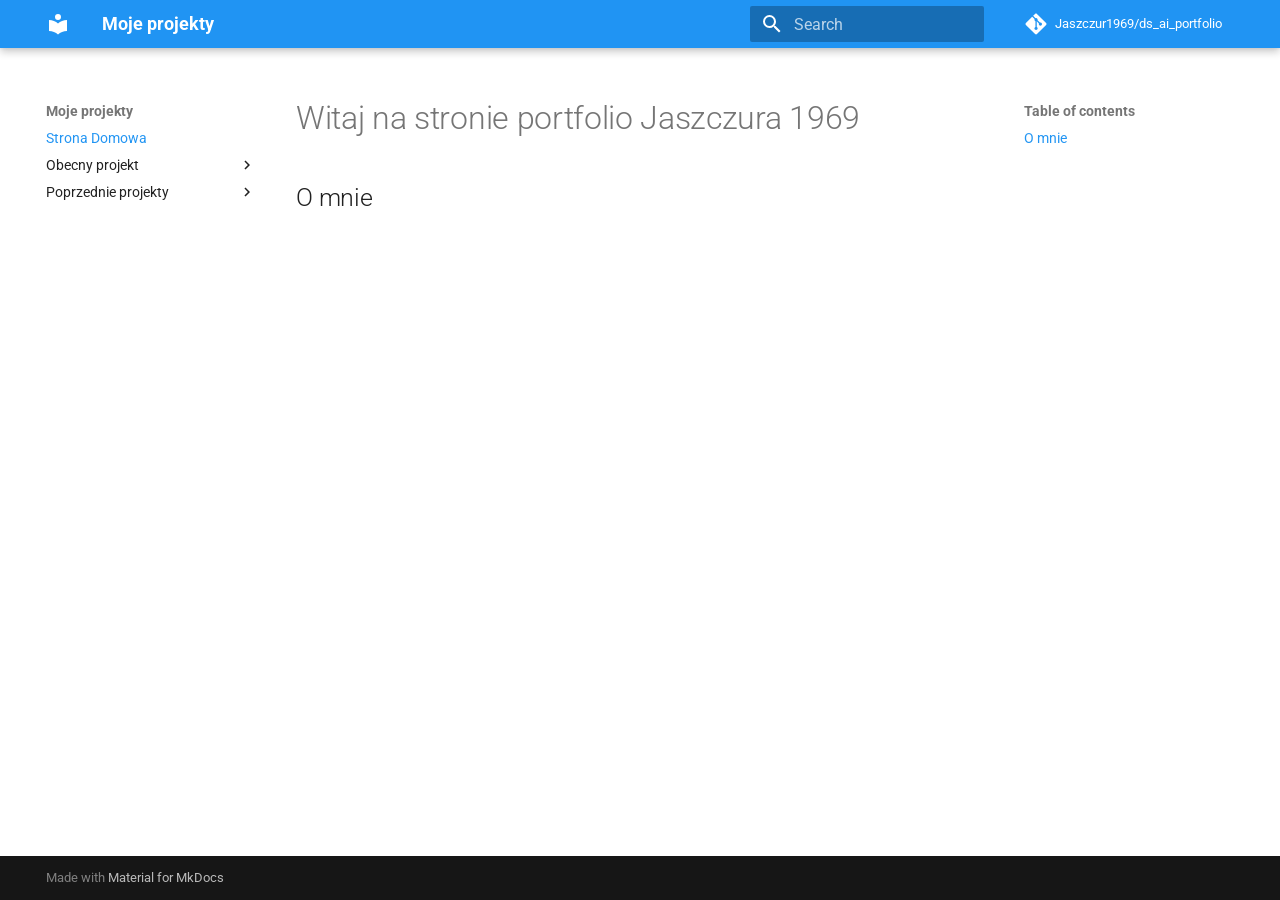
==== index.html @ 2a8e6d2f "Deployed 8f391ee with MkDocs version: 1.6.1" ====
<!doctype html>
<html lang="en" class="no-js">
  <head>
    
      <meta charset="utf-8">
      <meta name="viewport" content="width=device-width,initial-scale=1">
      
        <meta name="description" content="Portfolio moich projektów z Data Science i AI!">
      
      
        <meta name="author" content="Jaszczur1969">
      
      
        <link rel="canonical" href="https://github.com/Jaszczur1969/ds_ai_portfolio.git/">
      
      
      
        <link rel="next" href="Insightly/">
      
      
      <link rel="icon" href="assets/images/favicon.png">
      <meta name="generator" content="mkdocs-1.6.1, mkdocs-material-9.6.19">
    
    
      
        <title>Moje projekty</title>
      
    
    
      <link rel="stylesheet" href="assets/stylesheets/main.7e37652d.min.css">
      
        
        <link rel="stylesheet" href="assets/stylesheets/palette.06af60db.min.css">
      
      


    
    
      
    
    
      
        
        
        <link rel="preconnect" href="https://fonts.gstatic.com" crossorigin>
        <link rel="stylesheet" href="https://fonts.googleapis.com/css?family=Roboto:300,300i,400,400i,700,700i%7CRoboto+Mono:400,400i,700,700i&display=fallback">
        <style>:root{--md-text-font:"Roboto";--md-code-font:"Roboto Mono"}</style>
      
    
    
    <script>__md_scope=new URL(".",location),__md_hash=e=>[...e].reduce(((e,_)=>(e<<5)-e+_.charCodeAt(0)),0),__md_get=(e,_=localStorage,t=__md_scope)=>JSON.parse(_.getItem(t.pathname+"."+e)),__md_set=(e,_,t=localStorage,a=__md_scope)=>{try{t.setItem(a.pathname+"."+e,JSON.stringify(_))}catch(e){}}</script>
    
      

    
    
    
  </head>
  
  
    
    
    
    
    
    <body dir="ltr" data-md-color-scheme="default" data-md-color-primary="blue" data-md-color-accent="indigo">
  
    
    <input class="md-toggle" data-md-toggle="drawer" type="checkbox" id="__drawer" autocomplete="off">
    <input class="md-toggle" data-md-toggle="search" type="checkbox" id="__search" autocomplete="off">
    <label class="md-overlay" for="__drawer"></label>
    <div data-md-component="skip">
      
        
        <a href="#witaj-na-stronie-portfolio-jaszczura-1969" class="md-skip">
          Skip to content
        </a>
      
    </div>
    <div data-md-component="announce">
      
    </div>
    
    
      

  

<header class="md-header md-header--shadow" data-md-component="header">
  <nav class="md-header__inner md-grid" aria-label="Header">
    <a href="." title="Moje projekty" class="md-header__button md-logo" aria-label="Moje projekty" data-md-component="logo">
      
  
  <svg xmlns="http://www.w3.org/2000/svg" viewBox="0 0 24 24"><path d="M12 8a3 3 0 0 0 3-3 3 3 0 0 0-3-3 3 3 0 0 0-3 3 3 3 0 0 0 3 3m0 3.54C9.64 9.35 6.5 8 3 8v11c3.5 0 6.64 1.35 9 3.54 2.36-2.19 5.5-3.54 9-3.54V8c-3.5 0-6.64 1.35-9 3.54"/></svg>

    </a>
    <label class="md-header__button md-icon" for="__drawer">
      
      <svg xmlns="http://www.w3.org/2000/svg" viewBox="0 0 24 24"><path d="M3 6h18v2H3zm0 5h18v2H3zm0 5h18v2H3z"/></svg>
    </label>
    <div class="md-header__title" data-md-component="header-title">
      <div class="md-header__ellipsis">
        <div class="md-header__topic">
          <span class="md-ellipsis">
            Moje projekty
          </span>
        </div>
        <div class="md-header__topic" data-md-component="header-topic">
          <span class="md-ellipsis">
            
              Strona Domowa
            
          </span>
        </div>
      </div>
    </div>
    
      
    
    
    
    
      
      
        <label class="md-header__button md-icon" for="__search">
          
          <svg xmlns="http://www.w3.org/2000/svg" viewBox="0 0 24 24"><path d="M9.5 3A6.5 6.5 0 0 1 16 9.5c0 1.61-.59 3.09-1.56 4.23l.27.27h.79l5 5-1.5 1.5-5-5v-.79l-.27-.27A6.52 6.52 0 0 1 9.5 16 6.5 6.5 0 0 1 3 9.5 6.5 6.5 0 0 1 9.5 3m0 2C7 5 5 7 5 9.5S7 14 9.5 14 14 12 14 9.5 12 5 9.5 5"/></svg>
        </label>
        <div class="md-search" data-md-component="search" role="dialog">
  <label class="md-search__overlay" for="__search"></label>
  <div class="md-search__inner" role="search">
    <form class="md-search__form" name="search">
      <input type="text" class="md-search__input" name="query" aria-label="Search" placeholder="Search" autocapitalize="off" autocorrect="off" autocomplete="off" spellcheck="false" data-md-component="search-query" required>
      <label class="md-search__icon md-icon" for="__search">
        
        <svg xmlns="http://www.w3.org/2000/svg" viewBox="0 0 24 24"><path d="M9.5 3A6.5 6.5 0 0 1 16 9.5c0 1.61-.59 3.09-1.56 4.23l.27.27h.79l5 5-1.5 1.5-5-5v-.79l-.27-.27A6.52 6.52 0 0 1 9.5 16 6.5 6.5 0 0 1 3 9.5 6.5 6.5 0 0 1 9.5 3m0 2C7 5 5 7 5 9.5S7 14 9.5 14 14 12 14 9.5 12 5 9.5 5"/></svg>
        
        <svg xmlns="http://www.w3.org/2000/svg" viewBox="0 0 24 24"><path d="M20 11v2H8l5.5 5.5-1.42 1.42L4.16 12l7.92-7.92L13.5 5.5 8 11z"/></svg>
      </label>
      <nav class="md-search__options" aria-label="Search">
        
        <button type="reset" class="md-search__icon md-icon" title="Clear" aria-label="Clear" tabindex="-1">
          
          <svg xmlns="http://www.w3.org/2000/svg" viewBox="0 0 24 24"><path d="M19 6.41 17.59 5 12 10.59 6.41 5 5 6.41 10.59 12 5 17.59 6.41 19 12 13.41 17.59 19 19 17.59 13.41 12z"/></svg>
        </button>
      </nav>
      
    </form>
    <div class="md-search__output">
      <div class="md-search__scrollwrap" tabindex="0" data-md-scrollfix>
        <div class="md-search-result" data-md-component="search-result">
          <div class="md-search-result__meta">
            Initializing search
          </div>
          <ol class="md-search-result__list" role="presentation"></ol>
        </div>
      </div>
    </div>
  </div>
</div>
      
    
    
      <div class="md-header__source">
        <a href="https://github.com/Jaszczur1969/ds_ai_portfolio.git" title="Go to repository" class="md-source" data-md-component="source">
  <div class="md-source__icon md-icon">
    
    <svg xmlns="http://www.w3.org/2000/svg" viewBox="0 0 448 512"><!--! Font Awesome Free 7.0.0 by @fontawesome - https://fontawesome.com License - https://fontawesome.com/license/free (Icons: CC BY 4.0, Fonts: SIL OFL 1.1, Code: MIT License) Copyright 2025 Fonticons, Inc.--><path fill="currentColor" d="M439.6 236.1 244 40.5c-5.4-5.5-12.8-8.5-20.4-8.5s-15 3-20.4 8.4L162.5 81l51.5 51.5c27.1-9.1 52.7 16.8 43.4 43.7l49.7 49.7c34.2-11.8 61.2 31 35.5 56.7-26.5 26.5-70.2-2.9-56-37.3L240.3 199v121.9c25.3 12.5 22.3 41.8 9.1 55-6.4 6.4-15.2 10.1-24.3 10.1s-17.8-3.6-24.3-10.1c-17.6-17.6-11.1-46.9 11.2-56v-123c-20.8-8.5-24.6-30.7-18.6-45L142.6 101 8.5 235.1C3 240.6 0 247.9 0 255.5s3 15 8.5 20.4l195.6 195.7c5.4 5.4 12.7 8.4 20.4 8.4s15-3 20.4-8.4l194.7-194.7c5.4-5.4 8.4-12.8 8.4-20.4s-3-15-8.4-20.4"/></svg>
  </div>
  <div class="md-source__repository">
    Jaszczur1969/ds_ai_portfolio
  </div>
</a>
      </div>
    
  </nav>
  
</header>
    
    <div class="md-container" data-md-component="container">
      
      
        
          
        
      
      <main class="md-main" data-md-component="main">
        <div class="md-main__inner md-grid">
          
            
              
              <div class="md-sidebar md-sidebar--primary" data-md-component="sidebar" data-md-type="navigation" >
                <div class="md-sidebar__scrollwrap">
                  <div class="md-sidebar__inner">
                    



<nav class="md-nav md-nav--primary" aria-label="Navigation" data-md-level="0">
  <label class="md-nav__title" for="__drawer">
    <a href="." title="Moje projekty" class="md-nav__button md-logo" aria-label="Moje projekty" data-md-component="logo">
      
  
  <svg xmlns="http://www.w3.org/2000/svg" viewBox="0 0 24 24"><path d="M12 8a3 3 0 0 0 3-3 3 3 0 0 0-3-3 3 3 0 0 0-3 3 3 3 0 0 0 3 3m0 3.54C9.64 9.35 6.5 8 3 8v11c3.5 0 6.64 1.35 9 3.54 2.36-2.19 5.5-3.54 9-3.54V8c-3.5 0-6.64 1.35-9 3.54"/></svg>

    </a>
    Moje projekty
  </label>
  
    <div class="md-nav__source">
      <a href="https://github.com/Jaszczur1969/ds_ai_portfolio.git" title="Go to repository" class="md-source" data-md-component="source">
  <div class="md-source__icon md-icon">
    
    <svg xmlns="http://www.w3.org/2000/svg" viewBox="0 0 448 512"><!--! Font Awesome Free 7.0.0 by @fontawesome - https://fontawesome.com License - https://fontawesome.com/license/free (Icons: CC BY 4.0, Fonts: SIL OFL 1.1, Code: MIT License) Copyright 2025 Fonticons, Inc.--><path fill="currentColor" d="M439.6 236.1 244 40.5c-5.4-5.5-12.8-8.5-20.4-8.5s-15 3-20.4 8.4L162.5 81l51.5 51.5c27.1-9.1 52.7 16.8 43.4 43.7l49.7 49.7c34.2-11.8 61.2 31 35.5 56.7-26.5 26.5-70.2-2.9-56-37.3L240.3 199v121.9c25.3 12.5 22.3 41.8 9.1 55-6.4 6.4-15.2 10.1-24.3 10.1s-17.8-3.6-24.3-10.1c-17.6-17.6-11.1-46.9 11.2-56v-123c-20.8-8.5-24.6-30.7-18.6-45L142.6 101 8.5 235.1C3 240.6 0 247.9 0 255.5s3 15 8.5 20.4l195.6 195.7c5.4 5.4 12.7 8.4 20.4 8.4s15-3 20.4-8.4l194.7-194.7c5.4-5.4 8.4-12.8 8.4-20.4s-3-15-8.4-20.4"/></svg>
  </div>
  <div class="md-source__repository">
    Jaszczur1969/ds_ai_portfolio
  </div>
</a>
    </div>
  
  <ul class="md-nav__list" data-md-scrollfix>
    
      
      
  
  
    
  
  
  
    <li class="md-nav__item md-nav__item--active">
      
      <input class="md-nav__toggle md-toggle" type="checkbox" id="__toc">
      
      
        
      
      
        <label class="md-nav__link md-nav__link--active" for="__toc">
          
  
  
  <span class="md-ellipsis">
    Strona Domowa
    
  </span>
  

          <span class="md-nav__icon md-icon"></span>
        </label>
      
      <a href="." class="md-nav__link md-nav__link--active">
        
  
  
  <span class="md-ellipsis">
    Strona Domowa
    
  </span>
  

      </a>
      
        

<nav class="md-nav md-nav--secondary" aria-label="Table of contents">
  
  
  
    
  
  
    <label class="md-nav__title" for="__toc">
      <span class="md-nav__icon md-icon"></span>
      Table of contents
    </label>
    <ul class="md-nav__list" data-md-component="toc" data-md-scrollfix>
      
        <li class="md-nav__item">
  <a href="#o-mnie" class="md-nav__link">
    <span class="md-ellipsis">
      O mnie
    </span>
  </a>
  
</li>
      
    </ul>
  
</nav>
      
    </li>
  

    
      
      
  
  
  
  
    
    
    
    
    
    <li class="md-nav__item md-nav__item--nested">
      
        
        
        <input class="md-nav__toggle md-toggle " type="checkbox" id="__nav_2" >
        
          
          <label class="md-nav__link" for="__nav_2" id="__nav_2_label" tabindex="0">
            
  
  
  <span class="md-ellipsis">
    Obecny projekt
    
  </span>
  

            <span class="md-nav__icon md-icon"></span>
          </label>
        
        <nav class="md-nav" data-md-level="1" aria-labelledby="__nav_2_label" aria-expanded="false">
          <label class="md-nav__title" for="__nav_2">
            <span class="md-nav__icon md-icon"></span>
            Obecny projekt
          </label>
          <ul class="md-nav__list" data-md-scrollfix>
            
              
                
  
  
  
  
    <li class="md-nav__item">
      <a href="Insightly/" class="md-nav__link">
        
  
  
  <span class="md-ellipsis">
    Insightly
    
  </span>
  

      </a>
    </li>
  

              
            
              
                
  
  
  
  
    <li class="md-nav__item">
      <a href="Titanic/" class="md-nav__link">
        
  
  
  <span class="md-ellipsis">
    Titanic
    
  </span>
  

      </a>
    </li>
  

              
            
          </ul>
        </nav>
      
    </li>
  

    
      
      
  
  
  
  
    
    
    
    
    
    <li class="md-nav__item md-nav__item--nested">
      
        
        
        <input class="md-nav__toggle md-toggle " type="checkbox" id="__nav_3" >
        
          
          <label class="md-nav__link" for="__nav_3" id="__nav_3_label" tabindex="0">
            
  
  
  <span class="md-ellipsis">
    Poprzednie projekty
    
  </span>
  

            <span class="md-nav__icon md-icon"></span>
          </label>
        
        <nav class="md-nav" data-md-level="1" aria-labelledby="__nav_3_label" aria-expanded="false">
          <label class="md-nav__title" for="__nav_3">
            <span class="md-nav__icon md-icon"></span>
            Poprzednie projekty
          </label>
          <ul class="md-nav__list" data-md-scrollfix>
            
              
                
  
  
  
  
    <li class="md-nav__item">
      <a href="Iris/" class="md-nav__link">
        
  
  
  <span class="md-ellipsis">
    Iris
    
  </span>
  

      </a>
    </li>
  

              
            
          </ul>
        </nav>
      
    </li>
  

    
  </ul>
</nav>
                  </div>
                </div>
              </div>
            
            
              
              <div class="md-sidebar md-sidebar--secondary" data-md-component="sidebar" data-md-type="toc" >
                <div class="md-sidebar__scrollwrap">
                  <div class="md-sidebar__inner">
                    

<nav class="md-nav md-nav--secondary" aria-label="Table of contents">
  
  
  
    
  
  
    <label class="md-nav__title" for="__toc">
      <span class="md-nav__icon md-icon"></span>
      Table of contents
    </label>
    <ul class="md-nav__list" data-md-component="toc" data-md-scrollfix>
      
        <li class="md-nav__item">
  <a href="#o-mnie" class="md-nav__link">
    <span class="md-ellipsis">
      O mnie
    </span>
  </a>
  
</li>
      
    </ul>
  
</nav>
                  </div>
                </div>
              </div>
            
          
          
            <div class="md-content" data-md-component="content">
              <article class="md-content__inner md-typeset">
                
                  


  
  


<h1 id="witaj-na-stronie-portfolio-jaszczura-1969">Witaj na stronie portfolio Jaszczura 1969</h1>
<h2 id="o-mnie">O mnie</h2>












                
              </article>
            </div>
          
          
<script>var target=document.getElementById(location.hash.slice(1));target&&target.name&&(target.checked=target.name.startsWith("__tabbed_"))</script>
        </div>
        
      </main>
      
        <footer class="md-footer">
  
  <div class="md-footer-meta md-typeset">
    <div class="md-footer-meta__inner md-grid">
      <div class="md-copyright">
  
  
    Made with
    <a href="https://squidfunk.github.io/mkdocs-material/" target="_blank" rel="noopener">
      Material for MkDocs
    </a>
  
</div>
      
    </div>
  </div>
</footer>
      
    </div>
    <div class="md-dialog" data-md-component="dialog">
      <div class="md-dialog__inner md-typeset"></div>
    </div>
    
    
    
      
      <script id="__config" type="application/json">{"base": ".", "features": [], "search": "assets/javascripts/workers/search.973d3a69.min.js", "tags": null, "translations": {"clipboard.copied": "Copied to clipboard", "clipboard.copy": "Copy to clipboard", "search.result.more.one": "1 more on this page", "search.result.more.other": "# more on this page", "search.result.none": "No matching documents", "search.result.one": "1 matching document", "search.result.other": "# matching documents", "search.result.placeholder": "Type to start searching", "search.result.term.missing": "Missing", "select.version": "Select version"}, "version": null}</script>
    
    
      <script src="assets/javascripts/bundle.92b07e13.min.js"></script>
      
    
  </body>
</html>
---- assets/stylesheets/main.7e37652d.min.css ----
@charset "UTF-8";html{-webkit-text-size-adjust:none;-moz-text-size-adjust:none;text-size-adjust:none;box-sizing:border-box}*,:after,:before{box-sizing:inherit}@media (prefers-reduced-motion){*,:after,:before{transition:none!important}}body{margin:0}a,button,input,label{-webkit-tap-highlight-color:transparent}a{color:inherit;text-decoration:none}hr{border:0;box-sizing:initial;display:block;height:.05rem;overflow:visible;padding:0}small{font-size:80%}sub,sup{line-height:1em}img{border-style:none}table{border-collapse:initial;border-spacing:0}td,th{font-weight:400;vertical-align:top}button{background:#0000;border:0;font-family:inherit;font-size:inherit;margin:0;padding:0}input{border:0;outline:none}:root{--md-primary-fg-color:#4051b5;--md-primary-fg-color--light:#5d6cc0;--md-primary-fg-color--dark:#303fa1;--md-primary-bg-color:#fff;--md-primary-bg-color--light:#ffffffb3;--md-accent-fg-color:#526cfe;--md-accent-fg-color--transparent:#526cfe1a;--md-accent-bg-color:#fff;--md-accent-bg-color--light:#ffffffb3}[data-md-color-scheme=default]{color-scheme:light}[data-md-color-scheme=default] img[src$="#gh-dark-mode-only"],[data-md-color-scheme=default] img[src$="#only-dark"]{display:none}:root,[data-md-color-scheme=default]{--md-hue:225deg;--md-default-fg-color:#000000de;--md-default-fg-color--light:#0000008a;--md-default-fg-color--lighter:#00000052;--md-default-fg-color--lightest:#00000012;--md-default-bg-color:#fff;--md-default-bg-color--light:#ffffffb3;--md-default-bg-color--lighter:#ffffff4d;--md-default-bg-color--lightest:#ffffff1f;--md-code-fg-color:#36464e;--md-code-bg-color:#f5f5f5;--md-code-hl-color:#4287ff;--md-code-hl-color--light:#4287ff1a;--md-code-hl-number-color:#d52a2a;--md-code-hl-special-color:#db1457;--md-code-hl-function-color:#a846b9;--md-code-hl-constant-color:#6e59d9;--md-code-hl-keyword-color:#3f6ec6;--md-code-hl-string-color:#1c7d4d;--md-code-hl-name-color:var(--md-code-fg-color);--md-code-hl-operator-color:var(--md-default-fg-color--light);--md-code-hl-punctuation-color:var(--md-default-fg-color--light);--md-code-hl-comment-color:var(--md-default-fg-color--light);--md-code-hl-generic-color:var(--md-default-fg-color--light);--md-code-hl-variable-color:var(--md-default-fg-color--light);--md-typeset-color:var(--md-default-fg-color);--md-typeset-a-color:var(--md-primary-fg-color);--md-typeset-del-color:#f5503d26;--md-typeset-ins-color:#0bd57026;--md-typeset-kbd-color:#fafafa;--md-typeset-kbd-accent-color:#fff;--md-typeset-kbd-border-color:#b8b8b8;--md-typeset-mark-color:#ffff0080;--md-typeset-table-color:#0000001f;--md-typeset-table-color--light:rgba(0,0,0,.035);--md-admonition-fg-color:var(--md-default-fg-color);--md-admonition-bg-color:var(--md-default-bg-color);--md-warning-fg-color:#000000de;--md-warning-bg-color:#ff9;--md-footer-fg-color:#fff;--md-footer-fg-color--light:#ffffffb3;--md-footer-fg-color--lighter:#ffffff73;--md-footer-bg-color:#000000de;--md-footer-bg-color--dark:#00000052;--md-shadow-z1:0 0.2rem 0.5rem #0000000d,0 0 0.05rem #0000001a;--md-shadow-z2:0 0.2rem 0.5rem #0000001a,0 0 0.05rem #00000040;--md-shadow-z3:0 0.2rem 0.5rem #0003,0 0 0.05rem #00000059}.md-icon svg{fill:currentcolor;display:block;height:1.2rem;width:1.2rem}body{-webkit-font-smoothing:antialiased;-moz-osx-font-smoothing:grayscale;--md-text-font-family:var(--md-text-font,_),-apple-system,BlinkMacSystemFont,Helvetica,Arial,sans-serif;--md-code-font-family:var(--md-code-font,_),SFMono-Regular,Consolas,Menlo,monospace}aside,body,input{font-feature-settings:"kern","liga";color:var(--md-typeset-color);font-family:var(--md-text-font-family)}code,kbd,pre{font-feature-settings:"kern";font-family:var(--md-code-font-family)}:root{--md-typeset-table-sort-icon:url('data:image/svg+xml;charset=utf-8,<svg xmlns="http://www.w3.org/2000/svg" viewBox="0 0 24 24"><path d="m18 21-4-4h3V7h-3l4-4 4 4h-3v10h3M2 19v-2h10v2M2 13v-2h7v2M2 7V5h4v2z"/></svg>');--md-typeset-table-sort-icon--asc:url('data:image/svg+xml;charset=utf-8,<svg xmlns="http://www.w3.org/2000/svg" viewBox="0 0 24 24"><path d="M19 17h3l-4 4-4-4h3V3h2M2 17h10v2H2M6 5v2H2V5m0 6h7v2H2z"/></svg>');--md-typeset-table-sort-icon--desc:url('data:image/svg+xml;charset=utf-8,<svg xmlns="http://www.w3.org/2000/svg" viewBox="0 0 24 24"><path d="M19 7h3l-4-4-4 4h3v14h2M2 17h10v2H2M6 5v2H2V5m0 6h7v2H2z"/></svg>')}.md-typeset{-webkit-print-color-adjust:exact;color-adjust:exact;font-size:.8rem;line-height:1.6;overflow-wrap:break-word}@media print{.md-typeset{font-size:.68rem}}.md-typeset blockquote,.md-typeset dl,.md-typeset figure,.md-typeset ol,.md-typeset pre,.md-typeset ul{margin-bottom:1em;margin-top:1em}.md-typeset h1{color:var(--md-default-fg-color--light);font-size:2em;line-height:1.3;margin:0 0 1.25em}.md-typeset h1,.md-typeset h2{font-weight:300;letter-spacing:-.01em}.md-typeset h2{font-size:1.5625em;line-height:1.4;margin:1.6em 0 .64em}.md-typeset h3{font-size:1.25em;font-weight:400;letter-spacing:-.01em;line-height:1.5;margin:1.6em 0 .8em}.md-typeset h2+h3{margin-top:.8em}.md-typeset h4{font-weight:700;letter-spacing:-.01em;margin:1em 0}.md-typeset h5,.md-typeset h6{color:var(--md-default-fg-color--light);font-size:.8em;font-weight:700;letter-spacing:-.01em;margin:1.25em 0}.md-typeset h5{text-transform:uppercase}.md-typeset h5 code{text-transform:none}.md-typeset hr{border-bottom:.05rem solid var(--md-default-fg-color--lightest);display:flow-root;margin:1.5em 0}.md-typeset a{color:var(--md-typeset-a-color);word-break:break-word}.md-typeset a,.md-typeset a:before{transition:color 125ms}.md-typeset a:focus,.md-typeset a:hover{color:var(--md-accent-fg-color)}.md-typeset a:focus code,.md-typeset a:hover code{background-color:var(--md-accent-fg-color--transparent)}.md-typeset a code{color:currentcolor;transition:background-color 125ms}.md-typeset a.focus-visible{outline-color:var(--md-accent-fg-color);outline-offset:.2rem}.md-typeset code,.md-typeset kbd,.md-typeset pre{color:var(--md-code-fg-color);direction:ltr;font-variant-ligatures:none}@media print{.md-typeset code,.md-typeset kbd,.md-typeset pre{white-space:pre-wrap}}.md-typeset code{background-color:var(--md-code-bg-color);border-radius:.1rem;-webkit-box-decoration-break:clone;box-decoration-break:clone;font-size:.85em;padding:0 .2941176471em;word-break:break-word}.md-typeset code:not(.focus-visible){-webkit-tap-highlight-color:transparent;outline:none}.md-typeset pre{display:flow-root;line-height:1.4;position:relative}.md-typeset pre>code{-webkit-box-decoration-break:slice;box-decoration-break:slice;box-shadow:none;display:block;margin:0;outline-color:var(--md-accent-fg-color);overflow:auto;padding:.7720588235em 1.1764705882em;scrollbar-color:var(--md-default-fg-color--lighter) #0000;scrollbar-width:thin;touch-action:auto;word-break:normal}.md-typeset pre>code:hover{scrollbar-color:var(--md-accent-fg-color) #0000}.md-typeset pre>code::-webkit-scrollbar{height:.2rem;width:.2rem}.md-typeset pre>code::-webkit-scrollbar-thumb{background-color:var(--md-default-fg-color--lighter)}.md-typeset pre>code::-webkit-scrollbar-thumb:hover{background-color:var(--md-accent-fg-color)}.md-typeset kbd{background-color:var(--md-typeset-kbd-color);border-radius:.1rem;box-shadow:0 .1rem 0 .05rem var(--md-typeset-kbd-border-color),0 .1rem 0 var(--md-typeset-kbd-border-color),0 -.1rem .2rem var(--md-typeset-kbd-accent-color) inset;color:var(--md-default-fg-color);display:inline-block;font-size:.75em;padding:0 .6666666667em;vertical-align:text-top;word-break:break-word}.md-typeset mark{background-color:var(--md-typeset-mark-color);-webkit-box-decoration-break:clone;box-decoration-break:clone;color:inherit;word-break:break-word}.md-typeset abbr{border-bottom:.05rem dotted var(--md-default-fg-color--light);cursor:help;text-decoration:none}.md-typeset small{opacity:.75}[dir=ltr] .md-typeset sub,[dir=ltr] .md-typeset sup{margin-left:.078125em}[dir=rtl] .md-typeset sub,[dir=rtl] .md-typeset sup{margin-right:.078125em}[dir=ltr] .md-typeset blockquote{padding-left:.6rem}[dir=rtl] .md-typeset blockquote{padding-right:.6rem}[dir=ltr] .md-typeset blockquote{border-left:.2rem solid var(--md-default-fg-color--lighter)}[dir=rtl] .md-typeset blockquote{border-right:.2rem solid var(--md-default-fg-color--lighter)}.md-typeset blockquote{color:var(--md-default-fg-color--light);margin-left:0;margin-right:0}.md-typeset ul{list-style-type:disc}.md-typeset ul[type]{list-style-type:revert-layer}[dir=ltr] .md-typeset ol,[dir=ltr] .md-typeset ul{margin-left:.625em}[dir=rtl] .md-typeset ol,[dir=rtl] .md-typeset ul{margin-right:.625em}.md-typeset ol,.md-typeset ul{padding:0}.md-typeset ol:not([hidden]),.md-typeset ul:not([hidden]){display:flow-root}.md-typeset ol ol,.md-typeset ul ol{list-style-type:lower-alpha}.md-typeset ol ol ol,.md-typeset ul ol ol{list-style-type:lower-roman}.md-typeset ol ol ol ol,.md-typeset ul ol ol ol{list-style-type:upper-alpha}.md-typeset ol ol ol ol ol,.md-typeset ul ol ol ol ol{list-style-type:upper-roman}.md-typeset ol[type],.md-typeset ul[type]{list-style-type:revert-layer}[dir=ltr] .md-typeset ol li,[dir=ltr] .md-typeset ul li{margin-left:1.25em}[dir=rtl] .md-typeset ol li,[dir=rtl] .md-typeset ul li{margin-right:1.25em}.md-typeset ol li,.md-typeset ul li{margin-bottom:.5em}.md-typeset ol li blockquote,.md-typeset ol li p,.md-typeset ul li blockquote,.md-typeset ul li p{margin:.5em 0}.md-typeset ol li:last-child,.md-typeset ul li:last-child{margin-bottom:0}[dir=ltr] .md-typeset ol li ol,[dir=ltr] .md-typeset ol li ul,[dir=ltr] .md-typeset ul li ol,[dir=ltr] .md-typeset ul li ul{margin-left:.625em}[dir=rtl] .md-typeset ol li ol,[dir=rtl] .md-typeset ol li ul,[dir=rtl] .md-typeset ul li ol,[dir=rtl] .md-typeset ul li ul{margin-right:.625em}.md-typeset ol li ol,.md-typeset ol li ul,.md-typeset ul li ol,.md-typeset ul li ul{margin-bottom:.5em;margin-top:.5em}[dir=ltr] .md-typeset dd{margin-left:1.875em}[dir=rtl] .md-typeset dd{margin-right:1.875em}.md-typeset dd{margin-bottom:1.5em;margin-top:1em}.md-typeset img,.md-typeset svg,.md-typeset video{height:auto;max-width:100%}.md-typeset img[align=left]{margin:1em 1em 1em 0}.md-typeset img[align=right]{margin:1em 0 1em 1em}.md-typeset img[align]:only-child{margin-top:0}.md-typeset figure{display:flow-root;margin:1em auto;max-width:100%;text-align:center;width:-moz-fit-content;width:fit-content}.md-typeset figure img{display:block;margin:0 auto}.md-typeset figcaption{font-style:italic;margin:1em auto;max-width:24rem}.md-typeset iframe{max-width:100%}.md-typeset table:not([class]){background-color:var(--md-default-bg-color);border:.05rem solid var(--md-typeset-table-color);border-radius:.1rem;display:inline-block;font-size:.64rem;max-width:100%;overflow:auto;touch-action:auto}@media print{.md-typeset table:not([class]){display:table}}.md-typeset table:not([class])+*{margin-top:1.5em}.md-typeset table:not([class]) td>:first-child,.md-typeset table:not([class]) th>:first-child{margin-top:0}.md-typeset table:not([class]) td>:last-child,.md-typeset table:not([class]) th>:last-child{margin-bottom:0}.md-typeset table:not([class]) td:not([align]),.md-typeset table:not([class]) th:not([align]){text-align:left}[dir=rtl] .md-typeset table:not([class]) td:not([align]),[dir=rtl] .md-typeset table:not([class]) th:not([align]){text-align:right}.md-typeset table:not([class]) th{font-weight:700;min-width:5rem;padding:.9375em 1.25em;vertical-align:top}.md-typeset table:not([class]) td{border-top:.05rem solid var(--md-typeset-table-color);padding:.9375em 1.25em;vertical-align:top}.md-typeset table:not([class]) tbody tr{transition:background-color 125ms}.md-typeset table:not([class]) tbody tr:hover{background-color:var(--md-typeset-table-color--light);box-shadow:0 .05rem 0 var(--md-default-bg-color) inset}.md-typeset table:not([class]) a{word-break:normal}.md-typeset table th[role=columnheader]{cursor:pointer}[dir=ltr] .md-typeset table th[role=columnheader]:after{margin-left:.5em}[dir=rtl] .md-typeset table th[role=columnheader]:after{margin-right:.5em}.md-typeset table th[role=columnheader]:after{content:"";display:inline-block;height:1.2em;-webkit-mask-image:var(--md-typeset-table-sort-icon);mask-image:var(--md-typeset-table-sort-icon);-webkit-mask-repeat:no-repeat;mask-repeat:no-repeat;-webkit-mask-size:contain;mask-size:contain;transition:background-color 125ms;vertical-align:text-bottom;width:1.2em}.md-typeset table th[role=columnheader]:hover:after{background-color:var(--md-default-fg-color--lighter)}.md-typeset table th[role=columnheader][aria-sort=ascending]:after{background-color:var(--md-default-fg-color--light);-webkit-mask-image:var(--md-typeset-table-sort-icon--asc);mask-image:var(--md-typeset-table-sort-icon--asc)}.md-typeset table th[role=columnheader][aria-sort=descending]:after{background-color:var(--md-default-fg-color--light);-webkit-mask-image:var(--md-typeset-table-sort-icon--desc);mask-image:var(--md-typeset-table-sort-icon--desc)}.md-typeset__scrollwrap{margin:1em -.8rem;overflow-x:auto;touch-action:auto}.md-typeset__table{display:inline-block;margin-bottom:.5em;padding:0 .8rem}@media print{.md-typeset__table{display:block}}html .md-typeset__table table{display:table;margin:0;overflow:hidden;width:100%}@media screen and (max-width:44.984375em){.md-content__inner>pre{margin:1em -.8rem}.md-content__inner>pre code{border-radius:0}}.md-typeset .md-author{border-radius:100%;display:block;flex-shrink:0;height:1.6rem;overflow:hidden;position:relative;transition:color 125ms,transform 125ms;width:1.6rem}.md-typeset .md-author img{display:block}.md-typeset .md-author--more{background:var(--md-default-fg-color--lightest);color:var(--md-default-fg-color--lighter);font-size:.6rem;font-weight:700;line-height:1.6rem;text-align:center}.md-typeset .md-author--long{height:2.4rem;width:2.4rem}.md-typeset a.md-author{transform:scale(1)}.md-typeset a.md-author img{border-radius:100%;filter:grayscale(100%) opacity(75%);transition:filter 125ms}.md-typeset a.md-author:focus,.md-typeset a.md-author:hover{transform:scale(1.1);z-index:1}.md-typeset a.md-author:focus img,.md-typeset a.md-author:hover img{filter:grayscale(0)}.md-banner{background-color:var(--md-footer-bg-color);color:var(--md-footer-fg-color);overflow:auto}@media print{.md-banner{display:none}}.md-banner--warning{background-color:var(--md-warning-bg-color);color:var(--md-warning-fg-color)}.md-banner__inner{font-size:.7rem;margin:.6rem auto;padding:0 .8rem}[dir=ltr] .md-banner__button{float:right}[dir=rtl] .md-banner__button{float:left}.md-banner__button{color:inherit;cursor:pointer;transition:opacity .25s}.no-js .md-banner__button{display:none}.md-banner__button:hover{opacity:.7}html{font-size:125%;height:100%;overflow-x:hidden}@media screen and (min-width:100em){html{font-size:137.5%}}@media screen and (min-width:125em){html{font-size:150%}}body{background-color:var(--md-default-bg-color);display:flex;flex-direction:column;font-size:.5rem;min-height:100%;position:relative;width:100%}@media print{body{display:block}}@media screen and (max-width:59.984375em){body[data-md-scrolllock]{position:fixed}}.md-grid{margin-left:auto;margin-right:auto;max-width:61rem}.md-container{display:flex;flex-direction:column;flex-grow:1}@media print{.md-container{display:block}}.md-main{flex-grow:1}.md-main__inner{display:flex;height:100%;margin-top:1.5rem}.md-ellipsis{overflow:hidden;text-overflow:ellipsis}.md-toggle{display:none}.md-option{height:0;opacity:0;position:absolute;width:0}.md-option:checked+label:not([hidden]){display:block}.md-option.focus-visible+label{outline-color:var(--md-accent-fg-color);outline-style:auto}.md-skip{background-color:var(--md-default-fg-color);border-radius:.1rem;color:var(--md-default-bg-color);font-size:.64rem;margin:.5rem;opacity:0;outline-color:var(--md-accent-fg-color);padding:.3rem .5rem;position:fixed;transform:translateY(.4rem);z-index:-1}.md-skip:focus{opacity:1;transform:translateY(0);transition:transform .25s cubic-bezier(.4,0,.2,1),opacity 175ms 75ms;z-index:10}@page{margin:25mm}:root{--md-clipboard-icon:url('data:image/svg+xml;charset=utf-8,<svg xmlns="http://www.w3.org/2000/svg" viewBox="0 0 24 24"><path d="M19 21H8V7h11m0-2H8a2 2 0 0 0-2 2v14a2 2 0 0 0 2 2h11a2 2 0 0 0 2-2V7a2 2 0 0 0-2-2m-3-4H4a2 2 0 0 0-2 2v14h2V3h12z"/></svg>')}.md-clipboard{border-radius:.1rem;color:var(--md-default-fg-color--lightest);cursor:pointer;height:1.5em;outline-color:var(--md-accent-fg-color);outline-offset:.1rem;position:absolute;right:.5em;top:.5em;transition:color .25s;width:1.5em;z-index:1}@media print{.md-clipboard{display:none}}.md-clipboard:not(.focus-visible){-webkit-tap-highlight-color:transparent;outline:none}:hover>.md-clipboard{color:var(--md-default-fg-color--light)}.md-clipboard:focus,.md-clipboard:hover{color:var(--md-accent-fg-color)}.md-clipboard:after{background-color:currentcolor;content:"";display:block;height:1.125em;margin:0 auto;-webkit-mask-image:var(--md-clipboard-icon);mask-image:var(--md-clipboard-icon);-webkit-mask-position:center;mask-position:center;-webkit-mask-repeat:no-repeat;mask-repeat:no-repeat;-webkit-mask-size:contain;mask-size:contain;width:1.125em}.md-clipboard--inline{cursor:pointer}.md-clipboard--inline code{transition:color .25s,background-color .25s}.md-clipboard--inline:focus code,.md-clipboard--inline:hover code{background-color:var(--md-accent-fg-color--transparent);color:var(--md-accent-fg-color)}.md-typeset .md-code__content{display:grid}@keyframes consent{0%{opacity:0;transform:translateY(100%)}to{opacity:1;transform:translateY(0)}}@keyframes overlay{0%{opacity:0}to{opacity:1}}.md-consent__overlay{animation:overlay .25s both;-webkit-backdrop-filter:blur(.1rem);backdrop-filter:blur(.1rem);background-color:#0000008a;height:100%;opacity:1;position:fixed;top:0;width:100%;z-index:5}.md-consent__inner{animation:consent .5s cubic-bezier(.1,.7,.1,1) both;background-color:var(--md-default-bg-color);border:0;border-radius:.1rem;bottom:0;box-shadow:0 0 .2rem #0000001a,0 .2rem .4rem #0003;max-height:100%;overflow:auto;padding:0;position:fixed;width:100%;z-index:5}.md-consent__form{padding:.8rem}.md-consent__settings{display:none;margin:1em 0}input:checked+.md-consent__settings{display:block}.md-consent__controls{margin-bottom:.8rem}.md-typeset .md-consent__controls .md-button{display:inline}@media screen and (max-width:44.984375em){.md-typeset .md-consent__controls .md-button{display:block;margin-top:.4rem;text-align:center;width:100%}}.md-consent label{cursor:pointer}.md-content{flex-grow:1;min-width:0}.md-content__inner{margin:0 .8rem 1.2rem;padding-top:.6rem}@media screen and (min-width:76.25em){[dir=ltr] .md-sidebar--primary:not([hidden])~.md-content>.md-content__inner{margin-left:1.2rem}[dir=ltr] .md-sidebar--secondary:not([hidden])~.md-content>.md-content__inner,[dir=rtl] .md-sidebar--primary:not([hidden])~.md-content>.md-content__inner{margin-right:1.2rem}[dir=rtl] .md-sidebar--secondary:not([hidden])~.md-content>.md-content__inner{margin-left:1.2rem}}.md-content__inner:before{content:"";display:block;height:.4rem}.md-content__inner>:last-child{margin-bottom:0}[dir=ltr] .md-content__button{float:right}[dir=rtl] .md-content__button{float:left}[dir=ltr] .md-content__button{margin-left:.4rem}[dir=rtl] .md-content__button{margin-right:.4rem}.md-content__button{margin:.4rem 0;padding:0}@media print{.md-content__button{display:none}}.md-typeset .md-content__button{color:var(--md-default-fg-color--lighter)}.md-content__button svg{display:inline;vertical-align:top}[dir=rtl] .md-content__button svg{transform:scaleX(-1)}[dir=ltr] .md-dialog{right:.8rem}[dir=rtl] .md-dialog{left:.8rem}.md-dialog{background-color:var(--md-default-fg-color);border-radius:.1rem;bottom:.8rem;box-shadow:var(--md-shadow-z3);min-width:11.1rem;opacity:0;padding:.4rem .6rem;pointer-events:none;position:fixed;transform:translateY(100%);transition:transform 0ms .4s,opacity .4s;z-index:4}@media print{.md-dialog{display:none}}.md-dialog--active{opacity:1;pointer-events:auto;transform:translateY(0);transition:transform .4s cubic-bezier(.075,.85,.175,1),opacity .4s}.md-dialog__inner{color:var(--md-default-bg-color);font-size:.7rem}.md-feedback{margin:2em 0 1em;text-align:center}.md-feedback fieldset{border:none;margin:0;padding:0}.md-feedback__title{font-weight:700;margin:1em auto}.md-feedback__inner{position:relative}.md-feedback__list{display:flex;flex-wrap:wrap;place-content:baseline center;position:relative}.md-feedback__list:hover .md-icon:not(:disabled){color:var(--md-default-fg-color--lighter)}:disabled .md-feedback__list{min-height:1.8rem}.md-feedback__icon{color:var(--md-default-fg-color--light);cursor:pointer;flex-shrink:0;margin:0 .1rem;transition:color 125ms}.md-feedback__icon:not(:disabled).md-icon:hover{color:var(--md-accent-fg-color)}.md-feedback__icon:disabled{color:var(--md-default-fg-color--lightest);pointer-events:none}.md-feedback__note{opacity:0;position:relative;transform:translateY(.4rem);transition:transform .4s cubic-bezier(.1,.7,.1,1),opacity .15s}.md-feedback__note>*{margin:0 auto;max-width:16rem}:disabled .md-feedback__note{opacity:1;transform:translateY(0)}@media print{.md-feedback{display:none}}.md-footer{background-color:var(--md-footer-bg-color);color:var(--md-footer-fg-color)}@media print{.md-footer{display:none}}.md-footer__inner{justify-content:space-between;overflow:auto;padding:.2rem}.md-footer__inner:not([hidden]){display:flex}.md-footer__link{align-items:end;display:flex;flex-grow:0.01;margin-bottom:.4rem;margin-top:1rem;max-width:100%;outline-color:var(--md-accent-fg-color);overflow:hidden;transition:opacity .25s}.md-footer__link:focus,.md-footer__link:hover{opacity:.7}[dir=rtl] .md-footer__link svg{transform:scaleX(-1)}@media screen and (max-width:44.984375em){.md-footer__link--prev{flex-shrink:0}.md-footer__link--prev .md-footer__title{display:none}}[dir=ltr] .md-footer__link--next{margin-left:auto}[dir=rtl] .md-footer__link--next{margin-right:auto}.md-footer__link--next{text-align:right}[dir=rtl] .md-footer__link--next{text-align:left}.md-footer__title{flex-grow:1;font-size:.9rem;margin-bottom:.7rem;max-width:calc(100% - 2.4rem);padding:0 1rem;white-space:nowrap}.md-footer__button{margin:.2rem;padding:.4rem}.md-footer__direction{font-size:.64rem;opacity:.7}.md-footer-meta{background-color:var(--md-footer-bg-color--dark)}.md-footer-meta__inner{display:flex;flex-wrap:wrap;justify-content:space-between;padding:.2rem}html .md-footer-meta.md-typeset a{color:var(--md-footer-fg-color--light)}html .md-footer-meta.md-typeset a:focus,html .md-footer-meta.md-typeset a:hover{color:var(--md-footer-fg-color)}.md-copyright{color:var(--md-footer-fg-color--lighter);font-size:.64rem;margin:auto .6rem;padding:.4rem 0;width:100%}@media screen and (min-width:45em){.md-copyright{width:auto}}.md-copyright__highlight{color:var(--md-footer-fg-color--light)}.md-social{display:inline-flex;gap:.2rem;margin:0 .4rem;padding:.2rem 0 .6rem}@media screen and (min-width:45em){.md-social{padding:.6rem 0}}.md-social__link{display:inline-block;height:1.6rem;text-align:center;width:1.6rem}.md-social__link:before{line-height:1.9}.md-social__link svg{fill:currentcolor;max-height:.8rem;vertical-align:-25%}.md-typeset .md-button{border:.1rem solid;border-radius:.1rem;color:var(--md-primary-fg-color);cursor:pointer;display:inline-block;font-weight:700;padding:.625em 2em;transition:color 125ms,background-color 125ms,border-color 125ms}.md-typeset .md-button--primary{background-color:var(--md-primary-fg-color);border-color:var(--md-primary-fg-color);color:var(--md-primary-bg-color)}.md-typeset .md-button:focus,.md-typeset .md-button:hover{background-color:var(--md-accent-fg-color);border-color:var(--md-accent-fg-color);color:var(--md-accent-bg-color)}[dir=ltr] .md-typeset .md-input{border-top-left-radius:.1rem}[dir=ltr] .md-typeset .md-input,[dir=rtl] .md-typeset .md-input{border-top-right-radius:.1rem}[dir=rtl] .md-typeset .md-input{border-top-left-radius:.1rem}.md-typeset .md-input{border-bottom:.1rem solid var(--md-default-fg-color--lighter);box-shadow:var(--md-shadow-z1);font-size:.8rem;height:1.8rem;padding:0 .6rem;transition:border .25s,box-shadow .25s}.md-typeset .md-input:focus,.md-typeset .md-input:hover{border-bottom-color:var(--md-accent-fg-color);box-shadow:var(--md-shadow-z2)}.md-typeset .md-input--stretch{width:100%}.md-header{background-color:var(--md-primary-fg-color);box-shadow:0 0 .2rem #0000,0 .2rem .4rem #0000;color:var(--md-primary-bg-color);display:block;left:0;position:sticky;right:0;top:0;z-index:4}@media print{.md-header{display:none}}.md-header[hidden]{transform:translateY(-100%);transition:transform .25s cubic-bezier(.8,0,.6,1),box-shadow .25s}.md-header--shadow{box-shadow:0 0 .2rem #0000001a,0 .2rem .4rem #0003;transition:transform .25s cubic-bezier(.1,.7,.1,1),box-shadow .25s}.md-header__inner{align-items:center;display:flex;padding:0 .2rem}.md-header__button{color:currentcolor;cursor:pointer;margin:.2rem;outline-color:var(--md-accent-fg-color);padding:.4rem;position:relative;transition:opacity .25s;vertical-align:middle;z-index:1}.md-header__button:hover{opacity:.7}.md-header__button:not([hidden]){display:inline-block}.md-header__button:not(.focus-visible){-webkit-tap-highlight-color:transparent;outline:none}.md-header__button.md-logo{margin:.2rem;padding:.4rem}@media screen and (max-width:76.234375em){.md-header__button.md-logo{display:none}}.md-header__button.md-logo img,.md-header__button.md-logo svg{fill:currentcolor;display:block;height:1.2rem;width:auto}@media screen and (min-width:60em){.md-header__button[for=__search]{display:none}}.no-js .md-header__button[for=__search]{display:none}[dir=rtl] .md-header__button[for=__search] svg{transform:scaleX(-1)}@media screen and (min-width:76.25em){.md-header__button[for=__drawer]{display:none}}.md-header__topic{display:flex;max-width:100%;position:absolute;transition:transform .4s cubic-bezier(.1,.7,.1,1),opacity .15s;white-space:nowrap}.md-header__topic+.md-header__topic{opacity:0;pointer-events:none;transform:translateX(1.25rem);transition:transform .4s cubic-bezier(1,.7,.1,.1),opacity .15s;z-index:-1}[dir=rtl] .md-header__topic+.md-header__topic{transform:translateX(-1.25rem)}.md-header__topic:first-child{font-weight:700}[dir=ltr] .md-header__title{margin-left:1rem;margin-right:.4rem}[dir=rtl] .md-header__title{margin-left:.4rem;margin-right:1rem}.md-header__title{flex-grow:1;font-size:.9rem;height:2.4rem;line-height:2.4rem}.md-header__title--active .md-header__topic{opacity:0;pointer-events:none;transform:translateX(-1.25rem);transition:transform .4s cubic-bezier(1,.7,.1,.1),opacity .15s;z-index:-1}[dir=rtl] .md-header__title--active .md-header__topic{transform:translateX(1.25rem)}.md-header__title--active .md-header__topic+.md-header__topic{opacity:1;pointer-events:auto;transform:translateX(0);transition:transform .4s cubic-bezier(.1,.7,.1,1),opacity .15s;z-index:0}.md-header__title>.md-header__ellipsis{height:100%;position:relative;width:100%}.md-header__option{display:flex;flex-shrink:0;max-width:100%;transition:max-width 0ms .25s,opacity .25s .25s;white-space:nowrap}[data-md-toggle=search]:checked~.md-header .md-header__option{max-width:0;opacity:0;transition:max-width 0ms,opacity 0ms}.md-header__option>input{bottom:0}.md-header__source{display:none}@media screen and (min-width:60em){[dir=ltr] .md-header__source{margin-left:1rem}[dir=rtl] .md-header__source{margin-right:1rem}.md-header__source{display:block;max-width:11.7rem;width:11.7rem}}@media screen and (min-width:76.25em){[dir=ltr] .md-header__source{margin-left:1.4rem}[dir=rtl] .md-header__source{margin-right:1.4rem}}.md-meta{color:var(--md-default-fg-color--light);font-size:.7rem;line-height:1.3}.md-meta__list{display:inline-flex;flex-wrap:wrap;list-style:none;margin:0;padding:0}.md-meta__item:not(:last-child):after{content:"·";margin-left:.2rem;margin-right:.2rem}.md-meta__link{color:var(--md-typeset-a-color)}.md-meta__link:focus,.md-meta__link:hover{color:var(--md-accent-fg-color)}.md-draft{background-color:#ff1744;border-radius:.125em;color:#fff;display:inline-block;font-weight:700;padding-left:.5714285714em;padding-right:.5714285714em}:root{--md-nav-icon--prev:url('data:image/svg+xml;charset=utf-8,<svg xmlns="http://www.w3.org/2000/svg" viewBox="0 0 24 24"><path d="M20 11v2H8l5.5 5.5-1.42 1.42L4.16 12l7.92-7.92L13.5 5.5 8 11z"/></svg>');--md-nav-icon--next:url('data:image/svg+xml;charset=utf-8,<svg xmlns="http://www.w3.org/2000/svg" viewBox="0 0 24 24"><path d="M8.59 16.58 13.17 12 8.59 7.41 10 6l6 6-6 6z"/></svg>');--md-toc-icon:url('data:image/svg+xml;charset=utf-8,<svg xmlns="http://www.w3.org/2000/svg" viewBox="0 0 24 24"><path d="M3 9h14V7H3zm0 4h14v-2H3zm0 4h14v-2H3zm16 0h2v-2h-2zm0-10v2h2V7zm0 6h2v-2h-2z"/></svg>')}.md-nav{font-size:.7rem;line-height:1.3}.md-nav__title{color:var(--md-default-fg-color--light);display:block;font-weight:700;overflow:hidden;padding:0 .6rem;text-overflow:ellipsis}.md-nav__title .md-nav__button{display:none}.md-nav__title .md-nav__button img{height:100%;width:auto}.md-nav__title .md-nav__button.md-logo img,.md-nav__title .md-nav__button.md-logo svg{fill:currentcolor;display:block;height:2.4rem;max-width:100%;object-fit:contain;width:auto}.md-nav__list{list-style:none;margin:0;padding:0}.md-nav__link{align-items:flex-start;display:flex;gap:.4rem;margin-top:.625em;scroll-snap-align:start;transition:color 125ms}.md-nav__link--passed{color:var(--md-default-fg-color--light)}.md-nav__item .md-nav__link--active,.md-nav__item .md-nav__link--active code{color:var(--md-typeset-a-color)}.md-nav__link .md-ellipsis{position:relative}[dir=ltr] .md-nav__link .md-icon:last-child{margin-left:auto}[dir=rtl] .md-nav__link .md-icon:last-child{margin-right:auto}.md-nav__link svg{fill:currentcolor;flex-shrink:0;height:1.3em;position:relative}.md-nav__link[for]:focus,.md-nav__link[for]:hover,.md-nav__link[href]:focus,.md-nav__link[href]:hover{color:var(--md-accent-fg-color);cursor:pointer}.md-nav__link.focus-visible{outline-color:var(--md-accent-fg-color);outline-offset:.2rem}.md-nav--primary .md-nav__link[for=__toc]{display:none}.md-nav--primary .md-nav__link[for=__toc] .md-icon:after{background-color:currentcolor;display:block;height:100%;-webkit-mask-image:var(--md-toc-icon);mask-image:var(--md-toc-icon);width:100%}.md-nav--primary .md-nav__link[for=__toc]~.md-nav{display:none}.md-nav__container>.md-nav__link{margin-top:0}.md-nav__container>.md-nav__link:first-child{flex-grow:1;min-width:0}.md-nav__icon{flex-shrink:0}.md-nav__source{display:none}@media screen and (max-width:76.234375em){.md-nav--primary,.md-nav--primary .md-nav{background-color:var(--md-default-bg-color);display:flex;flex-direction:column;height:100%;left:0;position:absolute;right:0;top:0;z-index:1}.md-nav--primary .md-nav__item,.md-nav--primary .md-nav__title{font-size:.8rem;line-height:1.5}.md-nav--primary .md-nav__title{background-color:var(--md-default-fg-color--lightest);color:var(--md-default-fg-color--light);cursor:pointer;height:5.6rem;line-height:2.4rem;padding:3rem .8rem .2rem;position:relative;white-space:nowrap}[dir=ltr] .md-nav--primary .md-nav__title .md-nav__icon{left:.4rem}[dir=rtl] .md-nav--primary .md-nav__title .md-nav__icon{right:.4rem}.md-nav--primary .md-nav__title .md-nav__icon{display:block;height:1.2rem;margin:.2rem;position:absolute;top:.4rem;width:1.2rem}.md-nav--primary .md-nav__title .md-nav__icon:after{background-color:currentcolor;content:"";display:block;height:100%;-webkit-mask-image:var(--md-nav-icon--prev);mask-image:var(--md-nav-icon--prev);-webkit-mask-position:center;mask-position:center;-webkit-mask-repeat:no-repeat;mask-repeat:no-repeat;-webkit-mask-size:contain;mask-size:contain;width:100%}.md-nav--primary .md-nav__title~.md-nav__list{background-color:var(--md-default-bg-color);box-shadow:0 .05rem 0 var(--md-default-fg-color--lightest) inset;overflow-y:auto;scroll-snap-type:y mandatory;touch-action:pan-y}.md-nav--primary .md-nav__title~.md-nav__list>:first-child{border-top:0}.md-nav--primary .md-nav__title[for=__drawer]{background-color:var(--md-primary-fg-color);color:var(--md-primary-bg-color);font-weight:700}.md-nav--primary .md-nav__title .md-logo{display:block;left:.2rem;margin:.2rem;padding:.4rem;position:absolute;right:.2rem;top:.2rem}.md-nav--primary .md-nav__list{flex:1}.md-nav--primary .md-nav__item{border-top:.05rem solid var(--md-default-fg-color--lightest)}.md-nav--primary .md-nav__item--active>.md-nav__link{color:var(--md-typeset-a-color)}.md-nav--primary .md-nav__item--active>.md-nav__link:focus,.md-nav--primary .md-nav__item--active>.md-nav__link:hover{color:var(--md-accent-fg-color)}.md-nav--primary .md-nav__link{margin-top:0;padding:.6rem .8rem}.md-nav--primary .md-nav__link svg{margin-top:.1em}.md-nav--primary .md-nav__link>.md-nav__link{padding:0}[dir=ltr] .md-nav--primary .md-nav__link .md-nav__icon{margin-right:-.2rem}[dir=rtl] .md-nav--primary .md-nav__link .md-nav__icon{margin-left:-.2rem}.md-nav--primary .md-nav__link .md-nav__icon{font-size:1.2rem;height:1.2rem;width:1.2rem}.md-nav--primary .md-nav__link .md-nav__icon:after{background-color:currentcolor;content:"";display:block;height:100%;-webkit-mask-image:var(--md-nav-icon--next);mask-image:var(--md-nav-icon--next);-webkit-mask-position:center;mask-position:center;-webkit-mask-repeat:no-repeat;mask-repeat:no-repeat;-webkit-mask-size:contain;mask-size:contain;width:100%}[dir=rtl] .md-nav--primary .md-nav__icon:after{transform:scale(-1)}.md-nav--primary .md-nav--secondary .md-nav{background-color:initial;position:static}[dir=ltr] .md-nav--primary .md-nav--secondary .md-nav .md-nav__link{padding-left:1.4rem}[dir=rtl] .md-nav--primary .md-nav--secondary .md-nav .md-nav__link{padding-right:1.4rem}[dir=ltr] .md-nav--primary .md-nav--secondary .md-nav .md-nav .md-nav__link{padding-left:2rem}[dir=rtl] .md-nav--primary .md-nav--secondary .md-nav .md-nav .md-nav__link{padding-right:2rem}[dir=ltr] .md-nav--primary .md-nav--secondary .md-nav .md-nav .md-nav .md-nav__link{padding-left:2.6rem}[dir=rtl] .md-nav--primary .md-nav--secondary .md-nav .md-nav .md-nav .md-nav__link{padding-right:2.6rem}[dir=ltr] .md-nav--primary .md-nav--secondary .md-nav .md-nav .md-nav .md-nav .md-nav__link{padding-left:3.2rem}[dir=rtl] .md-nav--primary .md-nav--secondary .md-nav .md-nav .md-nav .md-nav .md-nav__link{padding-right:3.2rem}.md-nav--secondary{background-color:initial}.md-nav__toggle~.md-nav{display:flex;opacity:0;transform:translateX(100%);transition:transform .25s cubic-bezier(.8,0,.6,1),opacity 125ms 50ms}[dir=rtl] .md-nav__toggle~.md-nav{transform:translateX(-100%)}.md-nav__toggle:checked~.md-nav{opacity:1;transform:translateX(0);transition:transform .25s cubic-bezier(.4,0,.2,1),opacity 125ms 125ms}.md-nav__toggle:checked~.md-nav>.md-nav__list{-webkit-backface-visibility:hidden;backface-visibility:hidden}}@media screen and (max-width:59.984375em){.md-nav--primary .md-nav__link[for=__toc]{display:flex}.md-nav--primary .md-nav__link[for=__toc] .md-icon:after{content:""}.md-nav--primary .md-nav__link[for=__toc]+.md-nav__link{display:none}.md-nav--primary .md-nav__link[for=__toc]~.md-nav{display:flex}.md-nav__source{background-color:var(--md-primary-fg-color--dark);color:var(--md-primary-bg-color);display:block;padding:0 .2rem}}@media screen and (min-width:60em) and (max-width:76.234375em){.md-nav--integrated .md-nav__link[for=__toc]{display:flex}.md-nav--integrated .md-nav__link[for=__toc] .md-icon:after{content:""}.md-nav--integrated .md-nav__link[for=__toc]+.md-nav__link{display:none}.md-nav--integrated .md-nav__link[for=__toc]~.md-nav{display:flex}}@media screen and (min-width:60em){.md-nav{margin-bottom:-.4rem}.md-nav--secondary .md-nav__title{background:var(--md-default-bg-color);box-shadow:0 0 .4rem .4rem var(--md-default-bg-color);position:sticky;top:0;z-index:1}.md-nav--secondary .md-nav__title[for=__toc]{scroll-snap-align:start}.md-nav--secondary .md-nav__title .md-nav__icon{display:none}[dir=ltr] .md-nav--secondary .md-nav__list{padding-left:.6rem}[dir=rtl] .md-nav--secondary .md-nav__list{padding-right:.6rem}.md-nav--secondary .md-nav__list{padding-bottom:.4rem}[dir=ltr] .md-nav--secondary .md-nav__item>.md-nav__link{margin-right:.4rem}[dir=rtl] .md-nav--secondary .md-nav__item>.md-nav__link{margin-left:.4rem}}@media screen and (min-width:76.25em){.md-nav{margin-bottom:-.4rem;transition:max-height .25s cubic-bezier(.86,0,.07,1)}.md-nav--primary .md-nav__title{background:var(--md-default-bg-color);box-shadow:0 0 .4rem .4rem var(--md-default-bg-color);position:sticky;top:0;z-index:1}.md-nav--primary .md-nav__title[for=__drawer]{scroll-snap-align:start}.md-nav--primary .md-nav__title .md-nav__icon{display:none}[dir=ltr] .md-nav--primary .md-nav__list{padding-left:.6rem}[dir=rtl] .md-nav--primary .md-nav__list{padding-right:.6rem}.md-nav--primary .md-nav__list{padding-bottom:.4rem}[dir=ltr] .md-nav--primary .md-nav__item>.md-nav__link{margin-right:.4rem}[dir=rtl] .md-nav--primary .md-nav__item>.md-nav__link{margin-left:.4rem}.md-nav__toggle~.md-nav{display:grid;grid-template-rows:minmax(.4rem,0fr);opacity:0;transition:grid-template-rows .25s cubic-bezier(.86,0,.07,1),opacity .25s,visibility 0ms .25s;visibility:collapse}.md-nav__toggle~.md-nav>.md-nav__list{overflow:hidden}.md-nav__toggle.md-toggle--indeterminate~.md-nav,.md-nav__toggle:checked~.md-nav{grid-template-rows:minmax(.4rem,1fr);opacity:1;transition:grid-template-rows .25s cubic-bezier(.86,0,.07,1),opacity .15s .1s,visibility 0ms;visibility:visible}.md-nav__toggle.md-toggle--indeterminate~.md-nav{transition:none}.md-nav__item--nested>.md-nav>.md-nav__title{display:none}.md-nav__item--section{display:block;margin:1.25em 0}.md-nav__item--section:last-child{margin-bottom:0}.md-nav__item--section>.md-nav__link{font-weight:700}.md-nav__item--section>.md-nav__link[for]{color:var(--md-default-fg-color--light)}.md-nav__item--section>.md-nav__link:not(.md-nav__container){pointer-events:none}.md-nav__item--section>.md-nav__link .md-icon,.md-nav__item--section>.md-nav__link>[for]{display:none}[dir=ltr] .md-nav__item--section>.md-nav{margin-left:-.6rem}[dir=rtl] .md-nav__item--section>.md-nav{margin-right:-.6rem}.md-nav__item--section>.md-nav{display:block;opacity:1;visibility:visible}.md-nav__item--section>.md-nav>.md-nav__list>.md-nav__item{padding:0}.md-nav__icon{border-radius:100%;height:.9rem;transition:background-color .25s;width:.9rem}.md-nav__icon:hover{background-color:var(--md-accent-fg-color--transparent)}.md-nav__icon:after{background-color:currentcolor;border-radius:100%;content:"";display:inline-block;height:100%;-webkit-mask-image:var(--md-nav-icon--next);mask-image:var(--md-nav-icon--next);-webkit-mask-position:center;mask-position:center;-webkit-mask-repeat:no-repeat;mask-repeat:no-repeat;-webkit-mask-size:contain;mask-size:contain;transition:transform .25s;vertical-align:-.1rem;width:100%}[dir=rtl] .md-nav__icon:after{transform:rotate(180deg)}.md-nav__item--nested .md-nav__toggle:checked~.md-nav__link .md-nav__icon:after,.md-nav__item--nested .md-toggle--indeterminate~.md-nav__link .md-nav__icon:after{transform:rotate(90deg)}.md-nav--lifted>.md-nav__list>.md-nav__item,.md-nav--lifted>.md-nav__title{display:none}.md-nav--lifted>.md-nav__list>.md-nav__item--active{display:block}.md-nav--lifted>.md-nav__list>.md-nav__item--active>.md-nav__link{background:var(--md-default-bg-color);box-shadow:0 0 .4rem .4rem var(--md-default-bg-color);margin-top:0;position:sticky;top:0;z-index:1}.md-nav--lifted>.md-nav__list>.md-nav__item--active>.md-nav__link:not(.md-nav__container){pointer-events:none}.md-nav--lifted>.md-nav__list>.md-nav__item--active.md-nav__item--section{margin:0}[dir=ltr] .md-nav--lifted>.md-nav__list>.md-nav__item>.md-nav:not(.md-nav--secondary){margin-left:-.6rem}[dir=rtl] .md-nav--lifted>.md-nav__list>.md-nav__item>.md-nav:not(.md-nav--secondary){margin-right:-.6rem}.md-nav--lifted>.md-nav__list>.md-nav__item>[for]{color:var(--md-default-fg-color--light)}.md-nav--lifted .md-nav[data-md-level="1"]{grid-template-rows:minmax(.4rem,1fr);opacity:1;visibility:visible}[dir=ltr] .md-nav--integrated>.md-nav__list>.md-nav__item--active .md-nav--secondary{border-left:.05rem solid var(--md-primary-fg-color)}[dir=rtl] .md-nav--integrated>.md-nav__list>.md-nav__item--active .md-nav--secondary{border-right:.05rem solid var(--md-primary-fg-color)}.md-nav--integrated>.md-nav__list>.md-nav__item--active .md-nav--secondary{display:block;margin-bottom:1.25em;opacity:1;visibility:visible}.md-nav--integrated>.md-nav__list>.md-nav__item--active .md-nav--secondary>.md-nav__list{overflow:visible;padding-bottom:0}.md-nav--integrated>.md-nav__list>.md-nav__item--active .md-nav--secondary>.md-nav__title{display:none}}.md-pagination{font-size:.8rem;font-weight:700;gap:.4rem}.md-pagination,.md-pagination>*{align-items:center;display:flex;justify-content:center}.md-pagination>*{border-radius:.2rem;height:1.8rem;min-width:1.8rem;text-align:center}.md-pagination__current{background-color:var(--md-default-fg-color--lightest);color:var(--md-default-fg-color--light)}.md-pagination__link{transition:color 125ms,background-color 125ms}.md-pagination__link:focus,.md-pagination__link:hover{background-color:var(--md-accent-fg-color--transparent);color:var(--md-accent-fg-color)}.md-pagination__link:focus svg,.md-pagination__link:hover svg{color:var(--md-accent-fg-color)}.md-pagination__link.focus-visible{outline-color:var(--md-accent-fg-color);outline-offset:.2rem}.md-pagination__link svg{fill:currentcolor;color:var(--md-default-fg-color--lighter);display:block;max-height:100%;width:1.2rem}.md-post__back{border-bottom:.05rem solid var(--md-default-fg-color--lightest);margin-bottom:1.2rem;padding-bottom:1.2rem}@media screen and (max-width:76.234375em){.md-post__back{display:none}}[dir=rtl] .md-post__back svg{transform:scaleX(-1)}.md-post__authors{display:flex;flex-direction:column;gap:.6rem;margin:0 .6rem 1.2rem}.md-post .md-post__meta a{transition:color 125ms}.md-post .md-post__meta a:focus,.md-post .md-post__meta a:hover{color:var(--md-accent-fg-color)}.md-post__title{color:var(--md-default-fg-color--light);font-weight:700}.md-post--excerpt{margin-bottom:3.2rem}.md-post--excerpt .md-post__header{align-items:center;display:flex;gap:.6rem;min-height:1.6rem}.md-post--excerpt .md-post__authors{align-items:center;display:inline-flex;flex-direction:row;gap:.2rem;margin:0;min-height:2.4rem}[dir=ltr] .md-post--excerpt .md-post__meta .md-meta__list{margin-right:.4rem}[dir=rtl] .md-post--excerpt .md-post__meta .md-meta__list{margin-left:.4rem}.md-post--excerpt .md-post__content>:first-child{--md-scroll-margin:6rem;margin-top:0}.md-post>.md-nav--secondary{margin:1em 0}.md-profile{align-items:center;display:flex;font-size:.7rem;gap:.6rem;line-height:1.4;width:100%}.md-profile__description{flex-grow:1}.md-content--post{display:flex}@media screen and (max-width:76.234375em){.md-content--post{flex-flow:column-reverse}}.md-content--post>.md-content__inner{flex-grow:1;min-width:0}@media screen and (min-width:76.25em){[dir=ltr] .md-content--post>.md-content__inner{margin-left:1.2rem}[dir=rtl] .md-content--post>.md-content__inner{margin-right:1.2rem}}@media screen and (max-width:76.234375em){.md-sidebar.md-sidebar--post{padding:0;position:static;width:100%}.md-sidebar.md-sidebar--post .md-sidebar__scrollwrap{overflow:visible}.md-sidebar.md-sidebar--post .md-sidebar__inner{padding:0}.md-sidebar.md-sidebar--post .md-post__meta{margin-left:.6rem;margin-right:.6rem}.md-sidebar.md-sidebar--post .md-nav__item{border:none;display:inline}.md-sidebar.md-sidebar--post .md-nav__list{display:inline-flex;flex-wrap:wrap;gap:.6rem;padding-bottom:.6rem;padding-top:.6rem}.md-sidebar.md-sidebar--post .md-nav__link{padding:0}.md-sidebar.md-sidebar--post .md-nav{height:auto;margin-bottom:0;position:static}}:root{--md-progress-value:0;--md-progress-delay:400ms}.md-progress{background:var(--md-primary-bg-color);height:.075rem;opacity:min(clamp(0,var(--md-progress-value),1),clamp(0,100 - var(--md-progress-value),1));position:fixed;top:0;transform:scaleX(calc(var(--md-progress-value)*1%));transform-origin:left;transition:transform .5s cubic-bezier(.19,1,.22,1),opacity .25s var(--md-progress-delay);width:100%;z-index:4}:root{--md-search-result-icon:url('data:image/svg+xml;charset=utf-8,<svg xmlns="http://www.w3.org/2000/svg" viewBox="0 0 24 24"><path d="M14 2H6a2 2 0 0 0-2 2v16a2 2 0 0 0 2 2h7c-.41-.25-.8-.56-1.14-.9-.33-.33-.61-.7-.86-1.1H6V4h7v5h5v1.18c.71.16 1.39.43 2 .82V8zm6.31 16.9c1.33-2.11.69-4.9-1.4-6.22-2.11-1.33-4.91-.68-6.22 1.4-1.34 2.11-.69 4.89 1.4 6.22 1.46.93 3.32.93 4.79.02L22 23.39 23.39 22zm-3.81.1a2.5 2.5 0 0 1-2.5-2.5 2.5 2.5 0 0 1 2.5-2.5 2.5 2.5 0 0 1 2.5 2.5 2.5 2.5 0 0 1-2.5 2.5"/></svg>')}.md-search{position:relative}@media screen and (min-width:60em){.md-search{padding:.2rem 0}}.no-js .md-search{display:none}.md-search__overlay{opacity:0;z-index:1}@media screen and (max-width:59.984375em){[dir=ltr] .md-search__overlay{left:-2.2rem}[dir=rtl] .md-search__overlay{right:-2.2rem}.md-search__overlay{background-color:var(--md-default-bg-color);border-radius:1rem;height:2rem;overflow:hidden;pointer-events:none;position:absolute;top:-1rem;transform-origin:center;transition:transform .3s .1s,opacity .2s .2s;width:2rem}[data-md-toggle=search]:checked~.md-header .md-search__overlay{opacity:1;transition:transform .4s,opacity .1s}}@media screen and (min-width:60em){[dir=ltr] .md-search__overlay{left:0}[dir=rtl] .md-search__overlay{right:0}.md-search__overlay{background-color:#0000008a;cursor:pointer;height:0;position:fixed;top:0;transition:width 0ms .25s,height 0ms .25s,opacity .25s;width:0}[data-md-toggle=search]:checked~.md-header .md-search__overlay{height:200vh;opacity:1;transition:width 0ms,height 0ms,opacity .25s;width:100%}}@media screen and (max-width:29.984375em){[data-md-toggle=search]:checked~.md-header .md-search__overlay{transform:scale(45)}}@media screen and (min-width:30em) and (max-width:44.984375em){[data-md-toggle=search]:checked~.md-header .md-search__overlay{transform:scale(60)}}@media screen and (min-width:45em) and (max-width:59.984375em){[data-md-toggle=search]:checked~.md-header .md-search__overlay{transform:scale(75)}}.md-search__inner{-webkit-backface-visibility:hidden;backface-visibility:hidden}@media screen and (max-width:59.984375em){[dir=ltr] .md-search__inner{left:0}[dir=rtl] .md-search__inner{right:0}.md-search__inner{height:0;opacity:0;overflow:hidden;position:fixed;top:0;transform:translateX(5%);transition:width 0ms .3s,height 0ms .3s,transform .15s cubic-bezier(.4,0,.2,1) .15s,opacity .15s .15s;width:0;z-index:2}[dir=rtl] .md-search__inner{transform:translateX(-5%)}[data-md-toggle=search]:checked~.md-header .md-search__inner{height:100%;opacity:1;transform:translateX(0);transition:width 0ms 0ms,height 0ms 0ms,transform .15s cubic-bezier(.1,.7,.1,1) .15s,opacity .15s .15s;width:100%}}@media screen and (min-width:60em){[dir=ltr] .md-search__inner{float:right}[dir=rtl] .md-search__inner{float:left}.md-search__inner{padding:.1rem 0;position:relative;transition:width .25s cubic-bezier(.1,.7,.1,1);width:11.7rem}}@media screen and (min-width:60em) and (max-width:76.234375em){[data-md-toggle=search]:checked~.md-header .md-search__inner{width:23.4rem}}@media screen and (min-width:76.25em){[data-md-toggle=search]:checked~.md-header .md-search__inner{width:34.4rem}}.md-search__form{background-color:var(--md-default-bg-color);box-shadow:0 0 .6rem #0000;height:2.4rem;position:relative;transition:color .25s,background-color .25s;z-index:2}@media screen and (min-width:60em){.md-search__form{background-color:#00000042;border-radius:.1rem;height:1.8rem}.md-search__form:hover{background-color:#ffffff1f}}[data-md-toggle=search]:checked~.md-header .md-search__form{background-color:var(--md-default-bg-color);border-radius:.1rem .1rem 0 0;box-shadow:0 0 .6rem #00000012;color:var(--md-default-fg-color)}[dir=ltr] .md-search__input{padding-left:3.6rem;padding-right:2.2rem}[dir=rtl] .md-search__input{padding-left:2.2rem;padding-right:3.6rem}.md-search__input{background:#0000;font-size:.9rem;height:100%;position:relative;text-overflow:ellipsis;width:100%;z-index:2}.md-search__input::placeholder{transition:color .25s}.md-search__input::placeholder,.md-search__input~.md-search__icon{color:var(--md-default-fg-color--light)}.md-search__input::-ms-clear{display:none}@media screen and (max-width:59.984375em){.md-search__input{font-size:.9rem;height:2.4rem;width:100%}}@media screen and (min-width:60em){[dir=ltr] .md-search__input{padding-left:2.2rem}[dir=rtl] .md-search__input{padding-right:2.2rem}.md-search__input{color:inherit;font-size:.8rem}.md-search__input::placeholder{color:var(--md-primary-bg-color--light)}.md-search__input+.md-search__icon{color:var(--md-primary-bg-color)}[data-md-toggle=search]:checked~.md-header .md-search__input{text-overflow:clip}[data-md-toggle=search]:checked~.md-header .md-search__input+.md-search__icon{color:var(--md-default-fg-color--light)}[data-md-toggle=search]:checked~.md-header .md-search__input::placeholder{color:#0000}}.md-search__icon{cursor:pointer;display:inline-block;height:1.2rem;transition:color .25s,opacity .25s;width:1.2rem}.md-search__icon:hover{opacity:.7}[dir=ltr] .md-search__icon[for=__search]{left:.5rem}[dir=rtl] .md-search__icon[for=__search]{right:.5rem}.md-search__icon[for=__search]{position:absolute;top:.3rem;z-index:2}[dir=rtl] .md-search__icon[for=__search] svg{transform:scaleX(-1)}@media screen and (max-width:59.984375em){[dir=ltr] .md-search__icon[for=__search]{left:.8rem}[dir=rtl] .md-search__icon[for=__search]{right:.8rem}.md-search__icon[for=__search]{top:.6rem}.md-search__icon[for=__search] svg:first-child{display:none}}@media screen and (min-width:60em){.md-search__icon[for=__search]{pointer-events:none}.md-search__icon[for=__search] svg:last-child{display:none}}[dir=ltr] .md-search__options{right:.5rem}[dir=rtl] .md-search__options{left:.5rem}.md-search__options{pointer-events:none;position:absolute;top:.3rem;z-index:2}@media screen and (max-width:59.984375em){[dir=ltr] .md-search__options{right:.8rem}[dir=rtl] .md-search__options{left:.8rem}.md-search__options{top:.6rem}}[dir=ltr] .md-search__options>.md-icon{margin-left:.2rem}[dir=rtl] .md-search__options>.md-icon{margin-right:.2rem}.md-search__options>.md-icon{color:var(--md-default-fg-color--light);opacity:0;transform:scale(.75);transition:transform .15s cubic-bezier(.1,.7,.1,1),opacity .15s}.md-search__options>.md-icon:not(.focus-visible){-webkit-tap-highlight-color:transparent;outline:none}[data-md-toggle=search]:checked~.md-header .md-search__input:valid~.md-search__options>.md-icon{opacity:1;pointer-events:auto;transform:scale(1)}[data-md-toggle=search]:checked~.md-header .md-search__input:valid~.md-search__options>.md-icon:hover{opacity:.7}[dir=ltr] .md-search__suggest{padding-left:3.6rem;padding-right:2.2rem}[dir=rtl] .md-search__suggest{padding-left:2.2rem;padding-right:3.6rem}.md-search__suggest{align-items:center;color:var(--md-default-fg-color--lighter);display:flex;font-size:.9rem;height:100%;opacity:0;position:absolute;top:0;transition:opacity 50ms;white-space:nowrap;width:100%}@media screen and (min-width:60em){[dir=ltr] .md-search__suggest{padding-left:2.2rem}[dir=rtl] .md-search__suggest{padding-right:2.2rem}.md-search__suggest{font-size:.8rem}}[data-md-toggle=search]:checked~.md-header .md-search__suggest{opacity:1;transition:opacity .3s .1s}[dir=ltr] .md-search__output{border-bottom-left-radius:.1rem}[dir=ltr] .md-search__output,[dir=rtl] .md-search__output{border-bottom-right-radius:.1rem}[dir=rtl] .md-search__output{border-bottom-left-radius:.1rem}.md-search__output{overflow:hidden;position:absolute;width:100%;z-index:1}@media screen and (max-width:59.984375em){.md-search__output{bottom:0;top:2.4rem}}@media screen and (min-width:60em){.md-search__output{opacity:0;top:1.9rem;transition:opacity .4s}[data-md-toggle=search]:checked~.md-header .md-search__output{box-shadow:var(--md-shadow-z3);opacity:1}}.md-search__scrollwrap{-webkit-backface-visibility:hidden;backface-visibility:hidden;background-color:var(--md-default-bg-color);height:100%;overflow-y:auto;touch-action:pan-y}@media (-webkit-max-device-pixel-ratio:1),(max-resolution:1dppx){.md-search__scrollwrap{transform:translateZ(0)}}@media screen and (min-width:60em) and (max-width:76.234375em){.md-search__scrollwrap{width:23.4rem}}@media screen and (min-width:76.25em){.md-search__scrollwrap{width:34.4rem}}@media screen and (min-width:60em){.md-search__scrollwrap{max-height:0;scrollbar-color:var(--md-default-fg-color--lighter) #0000;scrollbar-width:thin}[data-md-toggle=search]:checked~.md-header .md-search__scrollwrap{max-height:75vh}.md-search__scrollwrap:hover{scrollbar-color:var(--md-accent-fg-color) #0000}.md-search__scrollwrap::-webkit-scrollbar{height:.2rem;width:.2rem}.md-search__scrollwrap::-webkit-scrollbar-thumb{background-color:var(--md-default-fg-color--lighter)}.md-search__scrollwrap::-webkit-scrollbar-thumb:hover{background-color:var(--md-accent-fg-color)}}.md-search-result{color:var(--md-default-fg-color);word-break:break-word}.md-search-result__meta{background-color:var(--md-default-fg-color--lightest);color:var(--md-default-fg-color--light);font-size:.64rem;line-height:1.8rem;padding:0 .8rem;scroll-snap-align:start}@media screen and (min-width:60em){[dir=ltr] .md-search-result__meta{padding-left:2.2rem}[dir=rtl] .md-search-result__meta{padding-right:2.2rem}}.md-search-result__list{list-style:none;margin:0;padding:0;-webkit-user-select:none;user-select:none}.md-search-result__item{box-shadow:0 -.05rem var(--md-default-fg-color--lightest)}.md-search-result__item:first-child{box-shadow:none}.md-search-result__link{display:block;outline:none;scroll-snap-align:start;transition:background-color .25s}.md-search-result__link:focus,.md-search-result__link:hover{background-color:var(--md-accent-fg-color--transparent)}.md-search-result__link:last-child p:last-child{margin-bottom:.6rem}.md-search-result__more>summary{cursor:pointer;display:block;outline:none;position:sticky;scroll-snap-align:start;top:0;z-index:1}.md-search-result__more>summary::marker{display:none}.md-search-result__more>summary::-webkit-details-marker{display:none}.md-search-result__more>summary>div{color:var(--md-typeset-a-color);font-size:.64rem;padding:.75em .8rem;transition:color .25s,background-color .25s}@media screen and (min-width:60em){[dir=ltr] .md-search-result__more>summary>div{padding-left:2.2rem}[dir=rtl] .md-search-result__more>summary>div{padding-right:2.2rem}}.md-search-result__more>summary:focus>div,.md-search-result__more>summary:hover>div{background-color:var(--md-accent-fg-color--transparent);color:var(--md-accent-fg-color)}.md-search-result__more[open]>summary{background-color:var(--md-default-bg-color)}.md-search-result__article{overflow:hidden;padding:0 .8rem;position:relative}@media screen and (min-width:60em){[dir=ltr] .md-search-result__article{padding-left:2.2rem}[dir=rtl] .md-search-result__article{padding-right:2.2rem}}[dir=ltr] .md-search-result__icon{left:0}[dir=rtl] .md-search-result__icon{right:0}.md-search-result__icon{color:var(--md-default-fg-color--light);height:1.2rem;margin:.5rem;position:absolute;width:1.2rem}@media screen and (max-width:59.984375em){.md-search-result__icon{display:none}}.md-search-result__icon:after{background-color:currentcolor;content:"";display:inline-block;height:100%;-webkit-mask-image:var(--md-search-result-icon);mask-image:var(--md-search-result-icon);-webkit-mask-position:center;mask-position:center;-webkit-mask-repeat:no-repeat;mask-repeat:no-repeat;-webkit-mask-size:contain;mask-size:contain;width:100%}[dir=rtl] .md-search-result__icon:after{transform:scaleX(-1)}.md-search-result .md-typeset{color:var(--md-default-fg-color--light);font-size:.64rem;line-height:1.6}.md-search-result .md-typeset h1{color:var(--md-default-fg-color);font-size:.8rem;font-weight:400;line-height:1.4;margin:.55rem 0}.md-search-result .md-typeset h1 mark{text-decoration:none}.md-search-result .md-typeset h2{color:var(--md-default-fg-color);font-size:.64rem;font-weight:700;line-height:1.6;margin:.5em 0}.md-search-result .md-typeset h2 mark{text-decoration:none}.md-search-result__terms{color:var(--md-default-fg-color);display:block;font-size:.64rem;font-style:italic;margin:.5em 0}.md-search-result mark{background-color:initial;color:var(--md-accent-fg-color);text-decoration:underline}.md-select{position:relative;z-index:1}.md-select__inner{background-color:var(--md-default-bg-color);border-radius:.1rem;box-shadow:var(--md-shadow-z2);color:var(--md-default-fg-color);left:50%;margin-top:.2rem;max-height:0;opacity:0;position:absolute;top:calc(100% - .2rem);transform:translate3d(-50%,.3rem,0);transition:transform .25s 375ms,opacity .25s .25s,max-height 0ms .5s}.md-select:focus-within .md-select__inner,.md-select:hover .md-select__inner{max-height:10rem;opacity:1;transform:translate3d(-50%,0,0);transition:transform .25s cubic-bezier(.1,.7,.1,1),opacity .25s,max-height 0ms}.md-select__inner:after{border-bottom:.2rem solid #0000;border-bottom-color:var(--md-default-bg-color);border-left:.2rem solid #0000;border-right:.2rem solid #0000;border-top:0;content:"";height:0;left:50%;margin-left:-.2rem;margin-top:-.2rem;position:absolute;top:0;width:0}.md-select__list{border-radius:.1rem;font-size:.8rem;list-style-type:none;margin:0;max-height:inherit;overflow:auto;padding:0}.md-select__item{line-height:1.8rem}[dir=ltr] .md-select__link{padding-left:.6rem;padding-right:1.2rem}[dir=rtl] .md-select__link{padding-left:1.2rem;padding-right:.6rem}.md-select__link{cursor:pointer;display:block;outline:none;scroll-snap-align:start;transition:background-color .25s,color .25s;width:100%}.md-select__link:focus,.md-select__link:hover{color:var(--md-accent-fg-color)}.md-select__link:focus{background-color:var(--md-default-fg-color--lightest)}.md-sidebar{align-self:flex-start;flex-shrink:0;padding:1.2rem 0;position:sticky;top:2.4rem;width:12.1rem}@media print{.md-sidebar{display:none}}@media screen and (max-width:76.234375em){[dir=ltr] .md-sidebar--primary{left:-12.1rem}[dir=rtl] .md-sidebar--primary{right:-12.1rem}.md-sidebar--primary{background-color:var(--md-default-bg-color);display:block;height:100%;position:fixed;top:0;transform:translateX(0);transition:transform .25s cubic-bezier(.4,0,.2,1),box-shadow .25s;width:12.1rem;z-index:5}[data-md-toggle=drawer]:checked~.md-container .md-sidebar--primary{box-shadow:var(--md-shadow-z3);transform:translateX(12.1rem)}[dir=rtl] [data-md-toggle=drawer]:checked~.md-container .md-sidebar--primary{transform:translateX(-12.1rem)}.md-sidebar--primary .md-sidebar__scrollwrap{bottom:0;left:0;margin:0;overflow:hidden;position:absolute;right:0;scroll-snap-type:none;top:0}}@media screen and (min-width:76.25em){.md-sidebar{height:0}.no-js .md-sidebar{height:auto}.md-header--lifted~.md-container .md-sidebar{top:4.8rem}}.md-sidebar--secondary{display:none;order:2}@media screen and (min-width:60em){.md-sidebar--secondary{height:0}.no-js .md-sidebar--secondary{height:auto}.md-sidebar--secondary:not([hidden]){display:block}.md-sidebar--secondary .md-sidebar__scrollwrap{touch-action:pan-y}}.md-sidebar__scrollwrap{-webkit-backface-visibility:hidden;backface-visibility:hidden;margin:0 .2rem;overflow-y:auto;scrollbar-color:var(--md-default-fg-color--lighter) #0000}@media screen and (min-width:60em){.md-sidebar__scrollwrap{scrollbar-gutter:stable;scrollbar-width:thin}}.md-sidebar__scrollwrap::-webkit-scrollbar{height:.2rem;width:.2rem}.md-sidebar__scrollwrap:focus-within,.md-sidebar__scrollwrap:hover{scrollbar-color:var(--md-accent-fg-color) #0000}.md-sidebar__scrollwrap:focus-within::-webkit-scrollbar-thumb,.md-sidebar__scrollwrap:hover::-webkit-scrollbar-thumb{background-color:var(--md-default-fg-color--lighter)}.md-sidebar__scrollwrap:focus-within::-webkit-scrollbar-thumb:hover,.md-sidebar__scrollwrap:hover::-webkit-scrollbar-thumb:hover{background-color:var(--md-accent-fg-color)}@supports selector(::-webkit-scrollbar){.md-sidebar__scrollwrap{scrollbar-gutter:auto}[dir=ltr] .md-sidebar__inner{padding-right:calc(100% - 11.5rem)}[dir=rtl] .md-sidebar__inner{padding-left:calc(100% - 11.5rem)}}@media screen and (max-width:76.234375em){.md-overlay{background-color:#0000008a;height:0;opacity:0;position:fixed;top:0;transition:width 0ms .25s,height 0ms .25s,opacity .25s;width:0;z-index:5}[data-md-toggle=drawer]:checked~.md-overlay{height:100%;opacity:1;transition:width 0ms,height 0ms,opacity .25s;width:100%}}@keyframes facts{0%{height:0}to{height:.65rem}}@keyframes fact{0%{opacity:0;transform:translateY(100%)}50%{opacity:0}to{opacity:1;transform:translateY(0)}}:root{--md-source-forks-icon:url('data:image/svg+xml;charset=utf-8,<svg xmlns="http://www.w3.org/2000/svg" viewBox="0 0 16 16"><path d="M5 5.372v.878c0 .414.336.75.75.75h4.5a.75.75 0 0 0 .75-.75v-.878a2.25 2.25 0 1 1 1.5 0v.878a2.25 2.25 0 0 1-2.25 2.25h-1.5v2.128a2.251 2.251 0 1 1-1.5 0V8.5h-1.5A2.25 2.25 0 0 1 3.5 6.25v-.878a2.25 2.25 0 1 1 1.5 0M5 3.25a.75.75 0 1 0-1.5 0 .75.75 0 0 0 1.5 0m6.75.75a.75.75 0 1 0 0-1.5.75.75 0 0 0 0 1.5m-3 8.75a.75.75 0 1 0-1.5 0 .75.75 0 0 0 1.5 0"/></svg>');--md-source-repositories-icon:url('data:image/svg+xml;charset=utf-8,<svg xmlns="http://www.w3.org/2000/svg" viewBox="0 0 16 16"><path d="M2 2.5A2.5 2.5 0 0 1 4.5 0h8.75a.75.75 0 0 1 .75.75v12.5a.75.75 0 0 1-.75.75h-2.5a.75.75 0 0 1 0-1.5h1.75v-2h-8a1 1 0 0 0-.714 1.7.75.75 0 1 1-1.072 1.05A2.5 2.5 0 0 1 2 11.5Zm10.5-1h-8a1 1 0 0 0-1 1v6.708A2.5 2.5 0 0 1 4.5 9h8ZM5 12.25a.25.25 0 0 1 .25-.25h3.5a.25.25 0 0 1 .25.25v3.25a.25.25 0 0 1-.4.2l-1.45-1.087a.25.25 0 0 0-.3 0L5.4 15.7a.25.25 0 0 1-.4-.2Z"/></svg>');--md-source-stars-icon:url('data:image/svg+xml;charset=utf-8,<svg xmlns="http://www.w3.org/2000/svg" viewBox="0 0 16 16"><path d="M8 .25a.75.75 0 0 1 .673.418l1.882 3.815 4.21.612a.75.75 0 0 1 .416 1.279l-3.046 2.97.719 4.192a.751.751 0 0 1-1.088.791L8 12.347l-3.766 1.98a.75.75 0 0 1-1.088-.79l.72-4.194L.818 6.374a.75.75 0 0 1 .416-1.28l4.21-.611L7.327.668A.75.75 0 0 1 8 .25m0 2.445L6.615 5.5a.75.75 0 0 1-.564.41l-3.097.45 2.24 2.184a.75.75 0 0 1 .216.664l-.528 3.084 2.769-1.456a.75.75 0 0 1 .698 0l2.77 1.456-.53-3.084a.75.75 0 0 1 .216-.664l2.24-2.183-3.096-.45a.75.75 0 0 1-.564-.41z"/></svg>');--md-source-version-icon:url('data:image/svg+xml;charset=utf-8,<svg xmlns="http://www.w3.org/2000/svg" viewBox="0 0 16 16"><path d="M1 7.775V2.75C1 1.784 1.784 1 2.75 1h5.025c.464 0 .91.184 1.238.513l6.25 6.25a1.75 1.75 0 0 1 0 2.474l-5.026 5.026a1.75 1.75 0 0 1-2.474 0l-6.25-6.25A1.75 1.75 0 0 1 1 7.775m1.5 0c0 .066.026.13.073.177l6.25 6.25a.25.25 0 0 0 .354 0l5.025-5.025a.25.25 0 0 0 0-.354l-6.25-6.25a.25.25 0 0 0-.177-.073H2.75a.25.25 0 0 0-.25.25ZM6 5a1 1 0 1 1 0 2 1 1 0 0 1 0-2"/></svg>')}.md-source{-webkit-backface-visibility:hidden;backface-visibility:hidden;display:block;font-size:.65rem;line-height:1.2;outline-color:var(--md-accent-fg-color);transition:opacity .25s;white-space:nowrap}.md-source:hover{opacity:.7}.md-source__icon{display:inline-block;height:2.4rem;vertical-align:middle;width:2rem}[dir=ltr] .md-source__icon svg{margin-left:.6rem}[dir=rtl] .md-source__icon svg{margin-right:.6rem}.md-source__icon svg{margin-top:.6rem}[dir=ltr] .md-source__icon+.md-source__repository{padding-left:2rem}[dir=rtl] .md-source__icon+.md-source__repository{padding-right:2rem}[dir=ltr] .md-source__icon+.md-source__repository{margin-left:-2rem}[dir=rtl] .md-source__icon+.md-source__repository{margin-right:-2rem}[dir=ltr] .md-source__repository{margin-left:.6rem}[dir=rtl] .md-source__repository{margin-right:.6rem}.md-source__repository{display:inline-block;max-width:calc(100% - 1.2rem);overflow:hidden;text-overflow:ellipsis;vertical-align:middle}.md-source__facts{display:flex;font-size:.55rem;gap:.4rem;list-style-type:none;margin:.1rem 0 0;opacity:.75;overflow:hidden;padding:0;width:100%}.md-source__repository--active .md-source__facts{animation:facts .25s ease-in}.md-source__fact{overflow:hidden;text-overflow:ellipsis}.md-source__repository--active .md-source__fact{animation:fact .4s ease-out}[dir=ltr] .md-source__fact:before{margin-right:.1rem}[dir=rtl] .md-source__fact:before{margin-left:.1rem}.md-source__fact:before{background-color:currentcolor;content:"";display:inline-block;height:.6rem;-webkit-mask-position:center;mask-position:center;-webkit-mask-repeat:no-repeat;mask-repeat:no-repeat;-webkit-mask-size:contain;mask-size:contain;vertical-align:text-top;width:.6rem}.md-source__fact:nth-child(1n+2){flex-shrink:0}.md-source__fact--version:before{-webkit-mask-image:var(--md-source-version-icon);mask-image:var(--md-source-version-icon)}.md-source__fact--stars:before{-webkit-mask-image:var(--md-source-stars-icon);mask-image:var(--md-source-stars-icon)}.md-source__fact--forks:before{-webkit-mask-image:var(--md-source-forks-icon);mask-image:var(--md-source-forks-icon)}.md-source__fact--repositories:before{-webkit-mask-image:var(--md-source-repositories-icon);mask-image:var(--md-source-repositories-icon)}.md-source-file{margin:1em 0}[dir=ltr] .md-source-file__fact{margin-right:.6rem}[dir=rtl] .md-source-file__fact{margin-left:.6rem}.md-source-file__fact{align-items:center;color:var(--md-default-fg-color--light);display:inline-flex;font-size:.68rem;gap:.3rem}.md-source-file__fact .md-icon{flex-shrink:0;margin-bottom:.05rem}[dir=ltr] .md-source-file__fact .md-author{float:left}[dir=rtl] .md-source-file__fact .md-author{float:right}.md-source-file__fact .md-author{margin-right:.2rem}.md-source-file__fact svg{width:.9rem}:root{--md-status:url('data:image/svg+xml;charset=utf-8,<svg xmlns="http://www.w3.org/2000/svg" viewBox="0 0 24 24"><path d="M11 9h2V7h-2m1 13c-4.41 0-8-3.59-8-8s3.59-8 8-8 8 3.59 8 8-3.59 8-8 8m0-18A10 10 0 0 0 2 12a10 10 0 0 0 10 10 10 10 0 0 0 10-10A10 10 0 0 0 12 2m-1 15h2v-6h-2z"/></svg>');--md-status--new:url('data:image/svg+xml;charset=utf-8,<svg xmlns="http://www.w3.org/2000/svg" viewBox="0 0 24 24"><path d="m23 12-2.44-2.78.34-3.68-3.61-.82-1.89-3.18L12 3 8.6 1.54 6.71 4.72l-3.61.81.34 3.68L1 12l2.44 2.78-.34 3.69 3.61.82 1.89 3.18L12 21l3.4 1.46 1.89-3.18 3.61-.82-.34-3.68zm-10 5h-2v-2h2zm0-4h-2V7h2z"/></svg>');--md-status--deprecated:url('data:image/svg+xml;charset=utf-8,<svg xmlns="http://www.w3.org/2000/svg" viewBox="0 0 24 24"><path d="M9 3v1H4v2h1v13a2 2 0 0 0 2 2h10a2 2 0 0 0 2-2V6h1V4h-5V3zm0 5h2v9H9zm4 0h2v9h-2z"/></svg>');--md-status--encrypted:url('data:image/svg+xml;charset=utf-8,<svg xmlns="http://www.w3.org/2000/svg" viewBox="0 0 24 24"><path d="M12 1 3 5v6c0 5.55 3.84 10.74 9 12 5.16-1.26 9-6.45 9-12V5zm0 6c1.4 0 2.8 1.1 2.8 2.5V11c.6 0 1.2.6 1.2 1.3v3.5c0 .6-.6 1.2-1.3 1.2H9.2c-.6 0-1.2-.6-1.2-1.3v-3.5c0-.6.6-1.2 1.2-1.2V9.5C9.2 8.1 10.6 7 12 7m0 1.2c-.8 0-1.5.5-1.5 1.3V11h3V9.5c0-.8-.7-1.3-1.5-1.3"/></svg>')}.md-status:after{background-color:var(--md-default-fg-color--light);content:"";display:inline-block;height:1.125em;-webkit-mask-image:var(--md-status);mask-image:var(--md-status);-webkit-mask-position:center;mask-position:center;-webkit-mask-repeat:no-repeat;mask-repeat:no-repeat;-webkit-mask-size:contain;mask-size:contain;vertical-align:text-bottom;width:1.125em}.md-status:hover:after{background-color:currentcolor}.md-status--new:after{-webkit-mask-image:var(--md-status--new);mask-image:var(--md-status--new)}.md-status--deprecated:after{-webkit-mask-image:var(--md-status--deprecated);mask-image:var(--md-status--deprecated)}.md-status--encrypted:after{-webkit-mask-image:var(--md-status--encrypted);mask-image:var(--md-status--encrypted)}.md-tabs{background-color:var(--md-primary-fg-color);color:var(--md-primary-bg-color);display:block;line-height:1.3;overflow:auto;width:100%;z-index:3}@media print{.md-tabs{display:none}}@media screen and (max-width:76.234375em){.md-tabs{display:none}}.md-tabs[hidden]{pointer-events:none}[dir=ltr] .md-tabs__list{margin-left:.2rem}[dir=rtl] .md-tabs__list{margin-right:.2rem}.md-tabs__list{contain:content;display:flex;list-style:none;margin:0;overflow:auto;padding:0;scrollbar-width:none;white-space:nowrap}.md-tabs__list::-webkit-scrollbar{display:none}.md-tabs__item{height:2.4rem;padding-left:.6rem;padding-right:.6rem}.md-tabs__item--active .md-tabs__link{color:inherit;opacity:1}.md-tabs__link{-webkit-backface-visibility:hidden;backface-visibility:hidden;display:flex;font-size:.7rem;margin-top:.8rem;opacity:.7;outline-color:var(--md-accent-fg-color);outline-offset:.2rem;transition:transform .4s cubic-bezier(.1,.7,.1,1),opacity .25s}.md-tabs__link:focus,.md-tabs__link:hover{color:inherit;opacity:1}[dir=ltr] .md-tabs__link svg{margin-right:.4rem}[dir=rtl] .md-tabs__link svg{margin-left:.4rem}.md-tabs__link svg{fill:currentcolor;height:1.3em}.md-tabs__item:nth-child(2) .md-tabs__link{transition-delay:20ms}.md-tabs__item:nth-child(3) .md-tabs__link{transition-delay:40ms}.md-tabs__item:nth-child(4) .md-tabs__link{transition-delay:60ms}.md-tabs__item:nth-child(5) .md-tabs__link{transition-delay:80ms}.md-tabs__item:nth-child(6) .md-tabs__link{transition-delay:.1s}.md-tabs__item:nth-child(7) .md-tabs__link{transition-delay:.12s}.md-tabs__item:nth-child(8) .md-tabs__link{transition-delay:.14s}.md-tabs__item:nth-child(9) .md-tabs__link{transition-delay:.16s}.md-tabs__item:nth-child(10) .md-tabs__link{transition-delay:.18s}.md-tabs__item:nth-child(11) .md-tabs__link{transition-delay:.2s}.md-tabs__item:nth-child(12) .md-tabs__link{transition-delay:.22s}.md-tabs__item:nth-child(13) .md-tabs__link{transition-delay:.24s}.md-tabs__item:nth-child(14) .md-tabs__link{transition-delay:.26s}.md-tabs__item:nth-child(15) .md-tabs__link{transition-delay:.28s}.md-tabs__item:nth-child(16) .md-tabs__link{transition-delay:.3s}.md-tabs[hidden] .md-tabs__link{opacity:0;transform:translateY(50%);transition:transform 0ms .1s,opacity .1s}:root{--md-tag-icon:url('data:image/svg+xml;charset=utf-8,<svg xmlns="http://www.w3.org/2000/svg" viewBox="0 0 24 24"><path d="m5.41 21 .71-4h-4l.35-2h4l1.06-6h-4l.35-2h4l.71-4h2l-.71 4h6l.71-4h2l-.71 4h4l-.35 2h-4l-1.06 6h4l-.35 2h-4l-.71 4h-2l.71-4h-6l-.71 4zM9.53 9l-1.06 6h6l1.06-6z"/></svg>')}.md-typeset .md-tags:not([hidden]){display:inline-flex;flex-wrap:wrap;gap:.5em;margin-bottom:.75em;margin-top:-.125em}.md-typeset .md-tag{align-items:center;background:var(--md-default-fg-color--lightest);border-radius:2.4rem;display:inline-flex;font-size:.64rem;font-size:min(.8em,.64rem);font-weight:700;gap:.5em;letter-spacing:normal;line-height:1.6;padding:.3125em .78125em}.md-typeset .md-tag[href]{-webkit-tap-highlight-color:transparent;color:inherit;outline:none;transition:color 125ms,background-color 125ms}.md-typeset .md-tag[href]:focus,.md-typeset .md-tag[href]:hover{background-color:var(--md-accent-fg-color);color:var(--md-accent-bg-color)}[id]>.md-typeset .md-tag{vertical-align:text-top}.md-typeset .md-tag-icon:before{background-color:var(--md-default-fg-color--lighter);content:"";display:inline-block;height:1.2em;-webkit-mask-image:var(--md-tag-icon);mask-image:var(--md-tag-icon);-webkit-mask-position:center;mask-position:center;-webkit-mask-repeat:no-repeat;mask-repeat:no-repeat;-webkit-mask-size:contain;mask-size:contain;transition:background-color 125ms;vertical-align:text-bottom;width:1.2em}.md-typeset .md-tag-icon[href]:focus:before,.md-typeset .md-tag-icon[href]:hover:before{background-color:var(--md-accent-bg-color)}@keyframes pulse{0%{transform:scale(.95)}75%{transform:scale(1)}to{transform:scale(.95)}}:root{--md-annotation-bg-icon:url('data:image/svg+xml;charset=utf-8,<svg xmlns="http://www.w3.org/2000/svg" viewBox="0 0 24 24"><path d="M12 2A10 10 0 0 0 2 12a10 10 0 0 0 10 10 10 10 0 0 0 10-10A10 10 0 0 0 12 2"/></svg>');--md-annotation-icon:url('data:image/svg+xml;charset=utf-8,<svg xmlns="http://www.w3.org/2000/svg" viewBox="0 0 24 24"><path d="M17 13h-4v4h-2v-4H7v-2h4V7h2v4h4m-5-9A10 10 0 0 0 2 12a10 10 0 0 0 10 10 10 10 0 0 0 10-10A10 10 0 0 0 12 2"/></svg>')}.md-tooltip{-webkit-backface-visibility:hidden;backface-visibility:hidden;background-color:var(--md-default-bg-color);border-radius:.1rem;box-shadow:var(--md-shadow-z2);color:var(--md-default-fg-color);font-family:var(--md-text-font-family);left:clamp(var(--md-tooltip-0,0rem) + .8rem,var(--md-tooltip-x),100vw + var(--md-tooltip-0,0rem) + .8rem - var(--md-tooltip-width) - 2 * .8rem);max-width:calc(100vw - 1.6rem);opacity:0;position:absolute;top:var(--md-tooltip-y);transform:translateY(-.4rem);transition:transform 0ms .25s,opacity .25s,z-index .25s;width:var(--md-tooltip-width);z-index:0}.md-tooltip--active{opacity:1;transform:translateY(0);transition:transform .25s cubic-bezier(.1,.7,.1,1),opacity .25s,z-index 0ms;z-index:2}.md-tooltip--inline{font-weight:700;-webkit-user-select:none;user-select:none;width:auto}.md-tooltip--inline:not(.md-tooltip--active){transform:translateY(.2rem) scale(.9)}.md-tooltip--inline .md-tooltip__inner{font-size:.5rem;padding:.2rem .4rem}[hidden]+.md-tooltip--inline{display:none}.focus-visible>.md-tooltip,.md-tooltip:target{outline:var(--md-accent-fg-color) auto}.md-tooltip__inner{font-size:.64rem;padding:.8rem}.md-tooltip__inner.md-typeset>:first-child{margin-top:0}.md-tooltip__inner.md-typeset>:last-child{margin-bottom:0}.md-annotation{font-style:normal;font-weight:400;outline:none;text-align:initial;vertical-align:text-bottom;white-space:normal}[dir=rtl] .md-annotation{direction:rtl}code .md-annotation{font-family:var(--md-code-font-family);font-size:inherit}.md-annotation:not([hidden]){display:inline-block;line-height:1.25}.md-annotation__index{border-radius:.01px;cursor:pointer;display:inline-block;margin-left:.4ch;margin-right:.4ch;outline:none;overflow:hidden;position:relative;-webkit-user-select:none;user-select:none;vertical-align:text-top;z-index:0}.md-annotation .md-annotation__index{transition:z-index .25s}@media screen{.md-annotation__index{width:2.2ch}[data-md-visible]>.md-annotation__index{animation:pulse 2s infinite}.md-annotation__index:before{background:var(--md-default-bg-color);-webkit-mask-image:var(--md-annotation-bg-icon);mask-image:var(--md-annotation-bg-icon)}.md-annotation__index:after,.md-annotation__index:before{content:"";height:2.2ch;-webkit-mask-position:center;mask-position:center;-webkit-mask-repeat:no-repeat;mask-repeat:no-repeat;-webkit-mask-size:contain;mask-size:contain;position:absolute;top:-.1ch;width:2.2ch;z-index:-1}.md-annotation__index:after{background-color:var(--md-default-fg-color--lighter);-webkit-mask-image:var(--md-annotation-icon);mask-image:var(--md-annotation-icon);transform:scale(1.0001);transition:background-color .25s,transform .25s}.md-tooltip--active+.md-annotation__index:after{transform:rotate(45deg)}.md-tooltip--active+.md-annotation__index:after,:hover>.md-annotation__index:after{background-color:var(--md-accent-fg-color)}}.md-tooltip--active+.md-annotation__index{animation-play-state:paused;transition-duration:0ms;z-index:2}.md-annotation__index [data-md-annotation-id]{display:inline-block}@media print{.md-annotation__index [data-md-annotation-id]{background:var(--md-default-fg-color--lighter);border-radius:2ch;color:var(--md-default-bg-color);font-weight:700;padding:0 .6ch;white-space:nowrap}.md-annotation__index [data-md-annotation-id]:after{content:attr(data-md-annotation-id)}}.md-typeset .md-annotation-list{counter-reset:annotation;list-style:none!important}.md-typeset .md-annotation-list li{position:relative}[dir=ltr] .md-typeset .md-annotation-list li:before{left:-2.125em}[dir=rtl] .md-typeset .md-annotation-list li:before{right:-2.125em}.md-typeset .md-annotation-list li:before{background:var(--md-default-fg-color--lighter);border-radius:2ch;color:var(--md-default-bg-color);content:counter(annotation);counter-increment:annotation;font-size:.8875em;font-weight:700;height:2ch;line-height:1.25;min-width:2ch;padding:0 .6ch;position:absolute;text-align:center;top:.25em}:root{--md-tooltip-width:20rem;--md-tooltip-tail:0.3rem}.md-tooltip2{-webkit-backface-visibility:hidden;backface-visibility:hidden;color:var(--md-default-fg-color);font-family:var(--md-text-font-family);opacity:0;pointer-events:none;position:absolute;top:calc(var(--md-tooltip-host-y) + var(--md-tooltip-y));transform:translateY(-.4rem);transform-origin:calc(var(--md-tooltip-host-x) + var(--md-tooltip-x)) 0;transition:transform 0ms .25s,opacity .25s,z-index .25s;width:100%;z-index:0}.md-tooltip2:before{border-left:var(--md-tooltip-tail) solid #0000;border-right:var(--md-tooltip-tail) solid #0000;content:"";display:block;left:clamp(1.5 * .8rem,var(--md-tooltip-host-x) + var(--md-tooltip-x) - var(--md-tooltip-tail),100vw - 2 * var(--md-tooltip-tail) - 1.5 * .8rem);position:absolute;z-index:1}.md-tooltip2--top:before{border-top:var(--md-tooltip-tail) solid var(--md-default-bg-color);bottom:calc(var(--md-tooltip-tail)*-1 + .025rem);filter:drop-shadow(0 1px 0 hsla(0,0%,0%,.05))}.md-tooltip2--bottom:before{border-bottom:var(--md-tooltip-tail) solid var(--md-default-bg-color);filter:drop-shadow(0 -1px 0 hsla(0,0%,0%,.05));top:calc(var(--md-tooltip-tail)*-1 + .025rem)}.md-tooltip2--active{opacity:1;transform:translateY(0);transition:transform .4s cubic-bezier(0,1,.5,1),opacity .25s,z-index 0ms;z-index:2}.md-tooltip2__inner{scrollbar-gutter:stable;background-color:var(--md-default-bg-color);border-radius:.1rem;box-shadow:var(--md-shadow-z2);left:clamp(.8rem,var(--md-tooltip-host-x) - .8rem,100vw - var(--md-tooltip-width) - .8rem);max-height:40vh;max-width:calc(100vw - 1.6rem);position:relative;scrollbar-width:thin}.md-tooltip2__inner::-webkit-scrollbar{height:.2rem;width:.2rem}.md-tooltip2__inner::-webkit-scrollbar-thumb{background-color:var(--md-default-fg-color--lighter)}.md-tooltip2__inner::-webkit-scrollbar-thumb:hover{background-color:var(--md-accent-fg-color)}[role=tooltip]>.md-tooltip2__inner{font-size:.5rem;font-weight:700;left:clamp(.8rem,var(--md-tooltip-host-x) + var(--md-tooltip-x) - var(--md-tooltip-width)/2,100vw - var(--md-tooltip-width) - .8rem);max-width:min(100vw - 2 * .8rem,400px);padding:.2rem .4rem;-webkit-user-select:none;user-select:none;width:-moz-fit-content;width:fit-content}.md-tooltip2__inner.md-typeset>:first-child{margin-top:0}.md-tooltip2__inner.md-typeset>:last-child{margin-bottom:0}[dir=ltr] .md-top{margin-left:50%}[dir=rtl] .md-top{margin-right:50%}.md-top{background-color:var(--md-default-bg-color);border-radius:1.6rem;box-shadow:var(--md-shadow-z2);color:var(--md-default-fg-color--light);cursor:pointer;display:block;font-size:.7rem;outline:none;padding:.4rem .8rem;position:fixed;top:3.2rem;transform:translate(-50%);transition:color 125ms,background-color 125ms,transform 125ms cubic-bezier(.4,0,.2,1),opacity 125ms;z-index:2}@media print{.md-top{display:none}}[dir=rtl] .md-top{transform:translate(50%)}.md-top[hidden]{opacity:0;pointer-events:none;transform:translate(-50%,.2rem);transition-duration:0ms}[dir=rtl] .md-top[hidden]{transform:translate(50%,.2rem)}.md-top:focus,.md-top:hover{background-color:var(--md-accent-fg-color);color:var(--md-accent-bg-color)}.md-top svg{display:inline-block;vertical-align:-.5em}@keyframes hoverfix{0%{pointer-events:none}}:root{--md-version-icon:url('data:image/svg+xml;charset=utf-8,<svg xmlns="http://www.w3.org/2000/svg" viewBox="0 0 384 512"><!--! Font Awesome Free 7.0.0 by @fontawesome - https://fontawesome.com License - https://fontawesome.com/license/free (Icons: CC BY 4.0, Fonts: SIL OFL 1.1, Code: MIT License) Copyright 2025 Fonticons, Inc.--><path fill="currentColor" d="M352 160c12.9 0 24.6 7.8 29.6 19.8s2.2 25.7-6.9 34.9l-160 160c-12.5 12.5-32.8 12.5-45.3 0l-160-160c-9.2-9.2-11.9-22.9-6.9-34.9S19.1 160 32 160z"/></svg>')}.md-version{flex-shrink:0;font-size:.8rem;height:2.4rem}[dir=ltr] .md-version__current{margin-left:1.4rem;margin-right:.4rem}[dir=rtl] .md-version__current{margin-left:.4rem;margin-right:1.4rem}.md-version__current{color:inherit;cursor:pointer;outline:none;position:relative;top:.05rem}[dir=ltr] .md-version__current:after{margin-left:.4rem}[dir=rtl] .md-version__current:after{margin-right:.4rem}.md-version__current:after{background-color:currentcolor;content:"";display:inline-block;height:.6rem;-webkit-mask-image:var(--md-version-icon);mask-image:var(--md-version-icon);-webkit-mask-position:center;mask-position:center;-webkit-mask-repeat:no-repeat;mask-repeat:no-repeat;-webkit-mask-size:contain;mask-size:contain;width:.4rem}.md-version__alias{margin-left:.3rem;opacity:.7}.md-version__list{background-color:var(--md-default-bg-color);border-radius:.1rem;box-shadow:var(--md-shadow-z2);color:var(--md-default-fg-color);list-style-type:none;margin:.2rem .8rem;max-height:0;opacity:0;overflow:auto;padding:0;position:absolute;scroll-snap-type:y mandatory;top:.15rem;transition:max-height 0ms .5s,opacity .25s .25s;z-index:3}.md-version:focus-within .md-version__list,.md-version:hover .md-version__list{max-height:10rem;opacity:1;transition:max-height 0ms,opacity .25s}@media (hover:none),(pointer:coarse){.md-version:hover .md-version__list{animation:hoverfix .25s forwards}.md-version:focus-within .md-version__list{animation:none}}.md-version__item{line-height:1.8rem}[dir=ltr] .md-version__link{padding-left:.6rem;padding-right:1.2rem}[dir=rtl] .md-version__link{padding-left:1.2rem;padding-right:.6rem}.md-version__link{cursor:pointer;display:block;outline:none;scroll-snap-align:start;transition:color .25s,background-color .25s;white-space:nowrap;width:100%}.md-version__link:focus,.md-version__link:hover{color:var(--md-accent-fg-color)}.md-version__link:focus{background-color:var(--md-default-fg-color--lightest)}:root{--md-admonition-icon--note:url('data:image/svg+xml;charset=utf-8,<svg xmlns="http://www.w3.org/2000/svg" viewBox="0 0 24 24"><path d="M12 2C6.47 2 2 6.47 2 12s4.47 10 10 10 10-4.47 10-10S17.53 2 12 2m3.1 5.07c.14 0 .28.05.4.16l1.27 1.27c.23.22.23.57 0 .78l-1 1-2.05-2.05 1-1c.1-.11.24-.16.38-.16m-1.97 1.74 2.06 2.06-6.06 6.06H7.07v-2.06z"/></svg>');--md-admonition-icon--abstract:url('data:image/svg+xml;charset=utf-8,<svg xmlns="http://www.w3.org/2000/svg" viewBox="0 0 24 24"><path d="M17 9H7V7h10m0 6H7v-2h10m-3 6H7v-2h7M12 3a1 1 0 0 1 1 1 1 1 0 0 1-1 1 1 1 0 0 1-1-1 1 1 0 0 1 1-1m7 0h-4.18C14.4 1.84 13.3 1 12 1s-2.4.84-2.82 2H5a2 2 0 0 0-2 2v14a2 2 0 0 0 2 2h14a2 2 0 0 0 2-2V5a2 2 0 0 0-2-2"/></svg>');--md-admonition-icon--info:url('data:image/svg+xml;charset=utf-8,<svg xmlns="http://www.w3.org/2000/svg" viewBox="0 0 24 24"><path d="M13 9h-2V7h2m0 10h-2v-6h2m-1-9A10 10 0 0 0 2 12a10 10 0 0 0 10 10 10 10 0 0 0 10-10A10 10 0 0 0 12 2"/></svg>');--md-admonition-icon--tip:url('data:image/svg+xml;charset=utf-8,<svg xmlns="http://www.w3.org/2000/svg" viewBox="0 0 24 24"><path d="M17.66 11.2c-.23-.3-.51-.56-.77-.82-.67-.6-1.43-1.03-2.07-1.66C13.33 7.26 13 4.85 13.95 3c-.95.23-1.78.75-2.49 1.32-2.59 2.08-3.61 5.75-2.39 8.9.04.1.08.2.08.33 0 .22-.15.42-.35.5-.23.1-.47.04-.66-.12a.6.6 0 0 1-.14-.17c-1.13-1.43-1.31-3.48-.55-5.12C5.78 10 4.87 12.3 5 14.47c.06.5.12 1 .29 1.5.14.6.41 1.2.71 1.73 1.08 1.73 2.95 2.97 4.96 3.22 2.14.27 4.43-.12 6.07-1.6 1.83-1.66 2.47-4.32 1.53-6.6l-.13-.26c-.21-.46-.77-1.26-.77-1.26m-3.16 6.3c-.28.24-.74.5-1.1.6-1.12.4-2.24-.16-2.9-.82 1.19-.28 1.9-1.16 2.11-2.05.17-.8-.15-1.46-.28-2.23-.12-.74-.1-1.37.17-2.06.19.38.39.76.63 1.06.77 1 1.98 1.44 2.24 2.8.04.14.06.28.06.43.03.82-.33 1.72-.93 2.27"/></svg>');--md-admonition-icon--success:url('data:image/svg+xml;charset=utf-8,<svg xmlns="http://www.w3.org/2000/svg" viewBox="0 0 24 24"><path d="M21 7 9 19l-5.5-5.5 1.41-1.41L9 16.17 19.59 5.59z"/></svg>');--md-admonition-icon--question:url('data:image/svg+xml;charset=utf-8,<svg xmlns="http://www.w3.org/2000/svg" viewBox="0 0 24 24"><path d="m15.07 11.25-.9.92C13.45 12.89 13 13.5 13 15h-2v-.5c0-1.11.45-2.11 1.17-2.83l1.24-1.26c.37-.36.59-.86.59-1.41a2 2 0 0 0-2-2 2 2 0 0 0-2 2H8a4 4 0 0 1 4-4 4 4 0 0 1 4 4 3.2 3.2 0 0 1-.93 2.25M13 19h-2v-2h2M12 2A10 10 0 0 0 2 12a10 10 0 0 0 10 10 10 10 0 0 0 10-10c0-5.53-4.5-10-10-10"/></svg>');--md-admonition-icon--warning:url('data:image/svg+xml;charset=utf-8,<svg xmlns="http://www.w3.org/2000/svg" viewBox="0 0 24 24"><path d="M13 14h-2V9h2m0 9h-2v-2h2M1 21h22L12 2z"/></svg>');--md-admonition-icon--failure:url('data:image/svg+xml;charset=utf-8,<svg xmlns="http://www.w3.org/2000/svg" viewBox="0 0 24 24"><path d="M19 6.41 17.59 5 12 10.59 6.41 5 5 6.41 10.59 12 5 17.59 6.41 19 12 13.41 17.59 19 19 17.59 13.41 12z"/></svg>');--md-admonition-icon--danger:url('data:image/svg+xml;charset=utf-8,<svg xmlns="http://www.w3.org/2000/svg" viewBox="0 0 24 24"><path d="m11.5 20 4.86-9.73H13V4l-5 9.73h3.5zM12 2c2.75 0 5.1 1 7.05 2.95S22 9.25 22 12s-1 5.1-2.95 7.05S14.75 22 12 22s-5.1-1-7.05-2.95S2 14.75 2 12s1-5.1 2.95-7.05S9.25 2 12 2"/></svg>');--md-admonition-icon--bug:url('data:image/svg+xml;charset=utf-8,<svg xmlns="http://www.w3.org/2000/svg" viewBox="0 0 24 24"><path d="M11 13h2v1h-2zm10-8v6c0 5.5-3.8 10.7-9 12-5.2-1.3-9-6.5-9-12V5l9-4zm-4 5h-2.2c-.2-.6-.6-1.1-1.1-1.5l1.2-1.2-.7-.7L12.8 8H12c-.2 0-.5 0-.7.1L9.9 6.6l-.8.8 1.2 1.2c-.5.3-.9.8-1.1 1.4H7v1h2v1H7v1h2v1H7v1h2.2c.4 1.2 1.5 2 2.8 2s2.4-.8 2.8-2H17v-1h-2v-1h2v-1h-2v-1h2zm-6 2h2v-1h-2z"/></svg>');--md-admonition-icon--example:url('data:image/svg+xml;charset=utf-8,<svg xmlns="http://www.w3.org/2000/svg" viewBox="0 0 24 24"><path d="M7 2v2h1v14a4 4 0 0 0 4 4 4 4 0 0 0 4-4V4h1V2zm4 14c-.6 0-1-.4-1-1s.4-1 1-1 1 .4 1 1-.4 1-1 1m2-4c-.6 0-1-.4-1-1s.4-1 1-1 1 .4 1 1-.4 1-1 1m1-5h-4V4h4z"/></svg>');--md-admonition-icon--quote:url('data:image/svg+xml;charset=utf-8,<svg xmlns="http://www.w3.org/2000/svg" viewBox="0 0 24 24"><path d="M14 17h3l2-4V7h-6v6h3M6 17h3l2-4V7H5v6h3z"/></svg>')}.md-typeset .admonition,.md-typeset details{background-color:var(--md-admonition-bg-color);border:.075rem solid #448aff;border-radius:.2rem;box-shadow:var(--md-shadow-z1);color:var(--md-admonition-fg-color);display:flow-root;font-size:.64rem;margin:1.5625em 0;padding:0 .6rem;page-break-inside:avoid;transition:box-shadow 125ms}@media print{.md-typeset .admonition,.md-typeset details{box-shadow:none}}.md-typeset .admonition:focus-within,.md-typeset details:focus-within{box-shadow:0 0 0 .2rem #448aff1a}.md-typeset .admonition>*,.md-typeset details>*{box-sizing:border-box}.md-typeset .admonition .admonition,.md-typeset .admonition details,.md-typeset details .admonition,.md-typeset details details{margin-bottom:1em;margin-top:1em}.md-typeset .admonition .md-typeset__scrollwrap,.md-typeset details .md-typeset__scrollwrap{margin:1em -.6rem}.md-typeset .admonition .md-typeset__table,.md-typeset details .md-typeset__table{padding:0 .6rem}.md-typeset .admonition>.tabbed-set:only-child,.md-typeset details>.tabbed-set:only-child{margin-top:0}html .md-typeset .admonition>:last-child,html .md-typeset details>:last-child{margin-bottom:.6rem}[dir=ltr] .md-typeset .admonition-title,[dir=ltr] .md-typeset summary{padding-left:2rem;padding-right:.6rem}[dir=rtl] .md-typeset .admonition-title,[dir=rtl] .md-typeset summary{padding-left:.6rem;padding-right:2rem}[dir=ltr] .md-typeset .admonition-title,[dir=ltr] .md-typeset summary{border-left-width:.2rem}[dir=rtl] .md-typeset .admonition-title,[dir=rtl] .md-typeset summary{border-right-width:.2rem}[dir=ltr] .md-typeset .admonition-title,[dir=ltr] .md-typeset summary{border-top-left-radius:.1rem}[dir=ltr] .md-typeset .admonition-title,[dir=ltr] .md-typeset summary,[dir=rtl] .md-typeset .admonition-title,[dir=rtl] .md-typeset summary{border-top-right-radius:.1rem}[dir=rtl] .md-typeset .admonition-title,[dir=rtl] .md-typeset summary{border-top-left-radius:.1rem}.md-typeset .admonition-title,.md-typeset summary{background-color:#448aff1a;border:none;font-weight:700;margin:0 -.6rem;padding-bottom:.4rem;padding-top:.4rem;position:relative}html .md-typeset .admonition-title:last-child,html .md-typeset summary:last-child{margin-bottom:0}[dir=ltr] .md-typeset .admonition-title:before,[dir=ltr] .md-typeset summary:before{left:.6rem}[dir=rtl] .md-typeset .admonition-title:before,[dir=rtl] .md-typeset summary:before{right:.6rem}.md-typeset .admonition-title:before,.md-typeset summary:before{background-color:#448aff;content:"";height:1rem;-webkit-mask-image:var(--md-admonition-icon--note);mask-image:var(--md-admonition-icon--note);-webkit-mask-position:center;mask-position:center;-webkit-mask-repeat:no-repeat;mask-repeat:no-repeat;-webkit-mask-size:contain;mask-size:contain;position:absolute;top:.625em;width:1rem}.md-typeset .admonition-title code,.md-typeset summary code{box-shadow:0 0 0 .05rem var(--md-default-fg-color--lightest)}.md-typeset .admonition.note,.md-typeset details.note{border-color:#448aff}.md-typeset .admonition.note:focus-within,.md-typeset details.note:focus-within{box-shadow:0 0 0 .2rem #448aff1a}.md-typeset .note>.admonition-title,.md-typeset .note>summary{background-color:#448aff1a}.md-typeset .note>.admonition-title:before,.md-typeset .note>summary:before{background-color:#448aff;-webkit-mask-image:var(--md-admonition-icon--note);mask-image:var(--md-admonition-icon--note)}.md-typeset .note>.admonition-title:after,.md-typeset .note>summary:after{color:#448aff}.md-typeset .admonition.abstract,.md-typeset details.abstract{border-color:#00b0ff}.md-typeset .admonition.abstract:focus-within,.md-typeset details.abstract:focus-within{box-shadow:0 0 0 .2rem #00b0ff1a}.md-typeset .abstract>.admonition-title,.md-typeset .abstract>summary{background-color:#00b0ff1a}.md-typeset .abstract>.admonition-title:before,.md-typeset .abstract>summary:before{background-color:#00b0ff;-webkit-mask-image:var(--md-admonition-icon--abstract);mask-image:var(--md-admonition-icon--abstract)}.md-typeset .abstract>.admonition-title:after,.md-typeset .abstract>summary:after{color:#00b0ff}.md-typeset .admonition.info,.md-typeset details.info{border-color:#00b8d4}.md-typeset .admonition.info:focus-within,.md-typeset details.info:focus-within{box-shadow:0 0 0 .2rem #00b8d41a}.md-typeset .info>.admonition-title,.md-typeset .info>summary{background-color:#00b8d41a}.md-typeset .info>.admonition-title:before,.md-typeset .info>summary:before{background-color:#00b8d4;-webkit-mask-image:var(--md-admonition-icon--info);mask-image:var(--md-admonition-icon--info)}.md-typeset .info>.admonition-title:after,.md-typeset .info>summary:after{color:#00b8d4}.md-typeset .admonition.tip,.md-typeset details.tip{border-color:#00bfa5}.md-typeset .admonition.tip:focus-within,.md-typeset details.tip:focus-within{box-shadow:0 0 0 .2rem #00bfa51a}.md-typeset .tip>.admonition-title,.md-typeset .tip>summary{background-color:#00bfa51a}.md-typeset .tip>.admonition-title:before,.md-typeset .tip>summary:before{background-color:#00bfa5;-webkit-mask-image:var(--md-admonition-icon--tip);mask-image:var(--md-admonition-icon--tip)}.md-typeset .tip>.admonition-title:after,.md-typeset .tip>summary:after{color:#00bfa5}.md-typeset .admonition.success,.md-typeset details.success{border-color:#00c853}.md-typeset .admonition.success:focus-within,.md-typeset details.success:focus-within{box-shadow:0 0 0 .2rem #00c8531a}.md-typeset .success>.admonition-title,.md-typeset .success>summary{background-color:#00c8531a}.md-typeset .success>.admonition-title:before,.md-typeset .success>summary:before{background-color:#00c853;-webkit-mask-image:var(--md-admonition-icon--success);mask-image:var(--md-admonition-icon--success)}.md-typeset .success>.admonition-title:after,.md-typeset .success>summary:after{color:#00c853}.md-typeset .admonition.question,.md-typeset details.question{border-color:#64dd17}.md-typeset .admonition.question:focus-within,.md-typeset details.question:focus-within{box-shadow:0 0 0 .2rem #64dd171a}.md-typeset .question>.admonition-title,.md-typeset .question>summary{background-color:#64dd171a}.md-typeset .question>.admonition-title:before,.md-typeset .question>summary:before{background-color:#64dd17;-webkit-mask-image:var(--md-admonition-icon--question);mask-image:var(--md-admonition-icon--question)}.md-typeset .question>.admonition-title:after,.md-typeset .question>summary:after{color:#64dd17}.md-typeset .admonition.warning,.md-typeset details.warning{border-color:#ff9100}.md-typeset .admonition.warning:focus-within,.md-typeset details.warning:focus-within{box-shadow:0 0 0 .2rem #ff91001a}.md-typeset .warning>.admonition-title,.md-typeset .warning>summary{background-color:#ff91001a}.md-typeset .warning>.admonition-title:before,.md-typeset .warning>summary:before{background-color:#ff9100;-webkit-mask-image:var(--md-admonition-icon--warning);mask-image:var(--md-admonition-icon--warning)}.md-typeset .warning>.admonition-title:after,.md-typeset .warning>summary:after{color:#ff9100}.md-typeset .admonition.failure,.md-typeset details.failure{border-color:#ff5252}.md-typeset .admonition.failure:focus-within,.md-typeset details.failure:focus-within{box-shadow:0 0 0 .2rem #ff52521a}.md-typeset .failure>.admonition-title,.md-typeset .failure>summary{background-color:#ff52521a}.md-typeset .failure>.admonition-title:before,.md-typeset .failure>summary:before{background-color:#ff5252;-webkit-mask-image:var(--md-admonition-icon--failure);mask-image:var(--md-admonition-icon--failure)}.md-typeset .failure>.admonition-title:after,.md-typeset .failure>summary:after{color:#ff5252}.md-typeset .admonition.danger,.md-typeset details.danger{border-color:#ff1744}.md-typeset .admonition.danger:focus-within,.md-typeset details.danger:focus-within{box-shadow:0 0 0 .2rem #ff17441a}.md-typeset .danger>.admonition-title,.md-typeset .danger>summary{background-color:#ff17441a}.md-typeset .danger>.admonition-title:before,.md-typeset .danger>summary:before{background-color:#ff1744;-webkit-mask-image:var(--md-admonition-icon--danger);mask-image:var(--md-admonition-icon--danger)}.md-typeset .danger>.admonition-title:after,.md-typeset .danger>summary:after{color:#ff1744}.md-typeset .admonition.bug,.md-typeset details.bug{border-color:#f50057}.md-typeset .admonition.bug:focus-within,.md-typeset details.bug:focus-within{box-shadow:0 0 0 .2rem #f500571a}.md-typeset .bug>.admonition-title,.md-typeset .bug>summary{background-color:#f500571a}.md-typeset .bug>.admonition-title:before,.md-typeset .bug>summary:before{background-color:#f50057;-webkit-mask-image:var(--md-admonition-icon--bug);mask-image:var(--md-admonition-icon--bug)}.md-typeset .bug>.admonition-title:after,.md-typeset .bug>summary:after{color:#f50057}.md-typeset .admonition.example,.md-typeset details.example{border-color:#7c4dff}.md-typeset .admonition.example:focus-within,.md-typeset details.example:focus-within{box-shadow:0 0 0 .2rem #7c4dff1a}.md-typeset .example>.admonition-title,.md-typeset .example>summary{background-color:#7c4dff1a}.md-typeset .example>.admonition-title:before,.md-typeset .example>summary:before{background-color:#7c4dff;-webkit-mask-image:var(--md-admonition-icon--example);mask-image:var(--md-admonition-icon--example)}.md-typeset .example>.admonition-title:after,.md-typeset .example>summary:after{color:#7c4dff}.md-typeset .admonition.quote,.md-typeset details.quote{border-color:#9e9e9e}.md-typeset .admonition.quote:focus-within,.md-typeset details.quote:focus-within{box-shadow:0 0 0 .2rem #9e9e9e1a}.md-typeset .quote>.admonition-title,.md-typeset .quote>summary{background-color:#9e9e9e1a}.md-typeset .quote>.admonition-title:before,.md-typeset .quote>summary:before{background-color:#9e9e9e;-webkit-mask-image:var(--md-admonition-icon--quote);mask-image:var(--md-admonition-icon--quote)}.md-typeset .quote>.admonition-title:after,.md-typeset .quote>summary:after{color:#9e9e9e}:root{--md-footnotes-icon:url('data:image/svg+xml;charset=utf-8,<svg xmlns="http://www.w3.org/2000/svg" viewBox="0 0 24 24"><path d="M19 7v4H5.83l3.58-3.59L8 6l-6 6 6 6 1.41-1.42L5.83 13H21V7z"/></svg>')}.md-typeset .footnote{color:var(--md-default-fg-color--light);font-size:.64rem}[dir=ltr] .md-typeset .footnote>ol{margin-left:0}[dir=rtl] .md-typeset .footnote>ol{margin-right:0}.md-typeset .footnote>ol>li{transition:color 125ms}.md-typeset .footnote>ol>li:target{color:var(--md-default-fg-color)}.md-typeset .footnote>ol>li:focus-within .footnote-backref{opacity:1;transform:translateX(0);transition:none}.md-typeset .footnote>ol>li:hover .footnote-backref,.md-typeset .footnote>ol>li:target .footnote-backref{opacity:1;transform:translateX(0)}.md-typeset .footnote>ol>li>:first-child{margin-top:0}.md-typeset .footnote-ref{font-size:.75em;font-weight:700}html .md-typeset .footnote-ref{outline-offset:.1rem}.md-typeset [id^="fnref:"]:target>.footnote-ref{outline:auto}.md-typeset .footnote-backref{color:var(--md-typeset-a-color);display:inline-block;font-size:0;opacity:0;transform:translateX(.25rem);transition:color .25s,transform .25s .25s,opacity 125ms .25s;vertical-align:text-bottom}@media print{.md-typeset .footnote-backref{color:var(--md-typeset-a-color);opacity:1;transform:translateX(0)}}[dir=rtl] .md-typeset .footnote-backref{transform:translateX(-.25rem)}.md-typeset .footnote-backref:hover{color:var(--md-accent-fg-color)}.md-typeset .footnote-backref:before{background-color:currentcolor;content:"";display:inline-block;height:.8rem;-webkit-mask-image:var(--md-footnotes-icon);mask-image:var(--md-footnotes-icon);-webkit-mask-position:center;mask-position:center;-webkit-mask-repeat:no-repeat;mask-repeat:no-repeat;-webkit-mask-size:contain;mask-size:contain;width:.8rem}[dir=rtl] .md-typeset .footnote-backref:before{transform:scaleX(-1)}[dir=ltr] .md-typeset .headerlink{margin-left:.5rem}[dir=rtl] .md-typeset .headerlink{margin-right:.5rem}.md-typeset .headerlink{color:var(--md-default-fg-color--lighter);display:inline-block;opacity:0;transition:color .25s,opacity 125ms}@media print{.md-typeset .headerlink{display:none}}.md-typeset .headerlink:focus,.md-typeset :hover>.headerlink,.md-typeset :target>.headerlink{opacity:1;transition:color .25s,opacity 125ms}.md-typeset .headerlink:focus,.md-typeset .headerlink:hover,.md-typeset :target>.headerlink{color:var(--md-accent-fg-color)}.md-typeset :target{--md-scroll-margin:3.6rem;--md-scroll-offset:0rem;scroll-margin-top:calc(var(--md-scroll-margin) - var(--md-scroll-offset))}@media screen and (min-width:76.25em){.md-header--lifted~.md-container .md-typeset :target{--md-scroll-margin:6rem}}.md-typeset h1:target,.md-typeset h2:target,.md-typeset h3:target{--md-scroll-offset:0.2rem}.md-typeset h4:target{--md-scroll-offset:0.15rem}.md-typeset div.arithmatex{overflow:auto}@media screen and (max-width:44.984375em){.md-typeset div.arithmatex{margin:0 -.8rem}.md-typeset div.arithmatex>*{width:min-content}}.md-typeset div.arithmatex>*{margin-left:auto!important;margin-right:auto!important;padding:0 .8rem;touch-action:auto}.md-typeset div.arithmatex>* mjx-container{margin:0!important}.md-typeset div.arithmatex mjx-assistive-mml{height:0}.md-typeset del.critic{background-color:var(--md-typeset-del-color)}.md-typeset del.critic,.md-typeset ins.critic{-webkit-box-decoration-break:clone;box-decoration-break:clone}.md-typeset ins.critic{background-color:var(--md-typeset-ins-color)}.md-typeset .critic.comment{-webkit-box-decoration-break:clone;box-decoration-break:clone;color:var(--md-code-hl-comment-color)}.md-typeset .critic.comment:before{content:"/* "}.md-typeset .critic.comment:after{content:" */"}.md-typeset .critic.block{box-shadow:none;display:block;margin:1em 0;overflow:auto;padding-left:.8rem;padding-right:.8rem}.md-typeset .critic.block>:first-child{margin-top:.5em}.md-typeset .critic.block>:last-child{margin-bottom:.5em}:root{--md-details-icon:url('data:image/svg+xml;charset=utf-8,<svg xmlns="http://www.w3.org/2000/svg" viewBox="0 0 24 24"><path d="M8.59 16.58 13.17 12 8.59 7.41 10 6l6 6-6 6z"/></svg>')}.md-typeset details{display:flow-root;overflow:visible;padding-top:0}.md-typeset details[open]>summary:after{transform:rotate(90deg)}.md-typeset details:not([open]){box-shadow:none;padding-bottom:0}.md-typeset details:not([open])>summary{border-radius:.1rem}[dir=ltr] .md-typeset summary{padding-right:1.8rem}[dir=rtl] .md-typeset summary{padding-left:1.8rem}[dir=ltr] .md-typeset summary{border-top-left-radius:.1rem}[dir=ltr] .md-typeset summary,[dir=rtl] .md-typeset summary{border-top-right-radius:.1rem}[dir=rtl] .md-typeset summary{border-top-left-radius:.1rem}.md-typeset summary{cursor:pointer;display:block;min-height:1rem;overflow:hidden}.md-typeset summary.focus-visible{outline-color:var(--md-accent-fg-color);outline-offset:.2rem}.md-typeset summary:not(.focus-visible){-webkit-tap-highlight-color:transparent;outline:none}[dir=ltr] .md-typeset summary:after{right:.4rem}[dir=rtl] .md-typeset summary:after{left:.4rem}.md-typeset summary:after{background-color:currentcolor;content:"";height:1rem;-webkit-mask-image:var(--md-details-icon);mask-image:var(--md-details-icon);-webkit-mask-position:center;mask-position:center;-webkit-mask-repeat:no-repeat;mask-repeat:no-repeat;-webkit-mask-size:contain;mask-size:contain;position:absolute;top:.625em;transform:rotate(0deg);transition:transform .25s;width:1rem}[dir=rtl] .md-typeset summary:after{transform:rotate(180deg)}.md-typeset summary::marker{display:none}.md-typeset summary::-webkit-details-marker{display:none}.md-typeset .emojione,.md-typeset .gemoji,.md-typeset .twemoji{--md-icon-size:1.125em;display:inline-flex;height:var(--md-icon-size);vertical-align:text-top}.md-typeset .emojione svg,.md-typeset .gemoji svg,.md-typeset .twemoji svg{fill:currentcolor;max-height:100%;width:var(--md-icon-size)}.md-typeset .lg,.md-typeset .xl,.md-typeset .xxl,.md-typeset .xxxl{vertical-align:text-bottom}.md-typeset .middle{vertical-align:middle}.md-typeset .lg{--md-icon-size:1.5em}.md-typeset .xl{--md-icon-size:2.25em}.md-typeset .xxl{--md-icon-size:3em}.md-typeset .xxxl{--md-icon-size:4em}.highlight .o,.highlight .ow{color:var(--md-code-hl-operator-color)}.highlight .p{color:var(--md-code-hl-punctuation-color)}.highlight .cpf,.highlight .l,.highlight .s,.highlight .s1,.highlight .s2,.highlight .sb,.highlight .sc,.highlight .si,.highlight .ss{color:var(--md-code-hl-string-color)}.highlight .cp,.highlight .se,.highlight .sh,.highlight .sr,.highlight .sx{color:var(--md-code-hl-special-color)}.highlight .il,.highlight .m,.highlight .mb,.highlight .mf,.highlight .mh,.highlight .mi,.highlight .mo{color:var(--md-code-hl-number-color)}.highlight .k,.highlight .kd,.highlight .kn,.highlight .kp,.highlight .kr,.highlight .kt{color:var(--md-code-hl-keyword-color)}.highlight .kc,.highlight .n{color:var(--md-code-hl-name-color)}.highlight .bp,.highlight .nb,.highlight .no{color:var(--md-code-hl-constant-color)}.highlight .nc,.highlight .ne,.highlight .nf,.highlight .nn{color:var(--md-code-hl-function-color)}.highlight .nd,.highlight .ni,.highlight .nl,.highlight .nt{color:var(--md-code-hl-keyword-color)}.highlight .c,.highlight .c1,.highlight .ch,.highlight .cm,.highlight .cs,.highlight .sd{color:var(--md-code-hl-comment-color)}.highlight .na,.highlight .nv,.highlight .vc,.highlight .vg,.highlight .vi{color:var(--md-code-hl-variable-color)}.highlight .ge,.highlight .gh,.highlight .go,.highlight .gp,.highlight .gr,.highlight .gs,.highlight .gt,.highlight .gu{color:var(--md-code-hl-generic-color)}.highlight .gd,.highlight .gi{border-radius:.1rem;margin:0 -.125em;padding:0 .125em}.highlight .gd{background-color:var(--md-typeset-del-color)}.highlight .gi{background-color:var(--md-typeset-ins-color)}.highlight .hll{background-color:var(--md-code-hl-color--light);box-shadow:2px 0 0 0 var(--md-code-hl-color) inset;display:block;margin:0 -1.1764705882em;padding:0 1.1764705882em}.highlight span.filename{background-color:var(--md-code-bg-color);border-bottom:.05rem solid var(--md-default-fg-color--lightest);border-top-left-radius:.1rem;border-top-right-radius:.1rem;display:flow-root;font-size:.85em;font-weight:700;margin-top:1em;padding:.6617647059em 1.1764705882em;position:relative}.highlight span.filename+pre{margin-top:0}.highlight span.filename+pre>code{border-top-left-radius:0;border-top-right-radius:0}.highlight [data-linenos]:before{background-color:var(--md-code-bg-color);box-shadow:-.05rem 0 var(--md-default-fg-color--lightest) inset;color:var(--md-default-fg-color--light);content:attr(data-linenos);float:left;left:-1.1764705882em;margin-left:-1.1764705882em;margin-right:1.1764705882em;padding-left:1.1764705882em;position:sticky;-webkit-user-select:none;user-select:none;z-index:3}.highlight code a[id]{position:absolute;visibility:hidden}.highlight code[data-md-copying]{display:initial}.highlight code[data-md-copying] .hll{display:contents}.highlight code[data-md-copying] .md-annotation{display:none}.highlighttable{display:flow-root}.highlighttable tbody,.highlighttable td{display:block;padding:0}.highlighttable tr{display:flex}.highlighttable pre{margin:0}.highlighttable th.filename{flex-grow:1;padding:0;text-align:left}.highlighttable th.filename span.filename{margin-top:0}.highlighttable .linenos{background-color:var(--md-code-bg-color);border-bottom-left-radius:.1rem;border-top-left-radius:.1rem;font-size:.85em;padding:.7720588235em 0 .7720588235em 1.1764705882em;-webkit-user-select:none;user-select:none}.highlighttable .linenodiv{box-shadow:-.05rem 0 var(--md-default-fg-color--lightest) inset;padding-right:.5882352941em}.highlighttable .linenodiv pre{color:var(--md-default-fg-color--light);text-align:right}.highlighttable .code{flex:1;min-width:0}.linenodiv a{color:inherit}.md-typeset .highlighttable{direction:ltr;margin:1em 0}.md-typeset .highlighttable>tbody>tr>.code>div>pre>code{border-bottom-left-radius:0;border-top-left-radius:0}.md-typeset .highlight+.result{border:.05rem solid var(--md-code-bg-color);border-bottom-left-radius:.1rem;border-bottom-right-radius:.1rem;border-top-width:.1rem;margin-top:-1.125em;overflow:visible;padding:0 1em}.md-typeset .highlight+.result:after{clear:both;content:"";display:block}@media screen and (max-width:44.984375em){.md-content__inner>.highlight{margin:1em -.8rem}.md-content__inner>.highlight>.filename,.md-content__inner>.highlight>.highlighttable>tbody>tr>.code>div>pre>code,.md-content__inner>.highlight>.highlighttable>tbody>tr>.filename span.filename,.md-content__inner>.highlight>.highlighttable>tbody>tr>.linenos,.md-content__inner>.highlight>pre>code{border-radius:0}.md-content__inner>.highlight+.result{border-left-width:0;border-radius:0;border-right-width:0;margin-left:-.8rem;margin-right:-.8rem}}.md-typeset .keys kbd:after,.md-typeset .keys kbd:before{-moz-osx-font-smoothing:initial;-webkit-font-smoothing:initial;color:inherit;margin:0;position:relative}.md-typeset .keys span{color:var(--md-default-fg-color--light);padding:0 .2em}.md-typeset .keys .key-alt:before,.md-typeset .keys .key-left-alt:before,.md-typeset .keys .key-right-alt:before{content:"⎇";padding-right:.4em}.md-typeset .keys .key-command:before,.md-typeset .keys .key-left-command:before,.md-typeset .keys .key-right-command:before{content:"⌘";padding-right:.4em}.md-typeset .keys .key-control:before,.md-typeset .keys .key-left-control:before,.md-typeset .keys .key-right-control:before{content:"⌃";padding-right:.4em}.md-typeset .keys .key-left-meta:before,.md-typeset .keys .key-meta:before,.md-typeset .keys .key-right-meta:before{content:"◆";padding-right:.4em}.md-typeset .keys .key-left-option:before,.md-typeset .keys .key-option:before,.md-typeset .keys .key-right-option:before{content:"⌥";padding-right:.4em}.md-typeset .keys .key-left-shift:before,.md-typeset .keys .key-right-shift:before,.md-typeset .keys .key-shift:before{content:"⇧";padding-right:.4em}.md-typeset .keys .key-left-super:before,.md-typeset .keys .key-right-super:before,.md-typeset .keys .key-super:before{content:"❖";padding-right:.4em}.md-typeset .keys .key-left-windows:before,.md-typeset .keys .key-right-windows:before,.md-typeset .keys .key-windows:before{content:"⊞";padding-right:.4em}.md-typeset .keys .key-arrow-down:before{content:"↓";padding-right:.4em}.md-typeset .keys .key-arrow-left:before{content:"←";padding-right:.4em}.md-typeset .keys .key-arrow-right:before{content:"→";padding-right:.4em}.md-typeset .keys .key-arrow-up:before{content:"↑";padding-right:.4em}.md-typeset .keys .key-backspace:before{content:"⌫";padding-right:.4em}.md-typeset .keys .key-backtab:before{content:"⇤";padding-right:.4em}.md-typeset .keys .key-caps-lock:before{content:"⇪";padding-right:.4em}.md-typeset .keys .key-clear:before{content:"⌧";padding-right:.4em}.md-typeset .keys .key-context-menu:before{content:"☰";padding-right:.4em}.md-typeset .keys .key-delete:before{content:"⌦";padding-right:.4em}.md-typeset .keys .key-eject:before{content:"⏏";padding-right:.4em}.md-typeset .keys .key-end:before{content:"⤓";padding-right:.4em}.md-typeset .keys .key-escape:before{content:"⎋";padding-right:.4em}.md-typeset .keys .key-home:before{content:"⤒";padding-right:.4em}.md-typeset .keys .key-insert:before{content:"⎀";padding-right:.4em}.md-typeset .keys .key-page-down:before{content:"⇟";padding-right:.4em}.md-typeset .keys .key-page-up:before{content:"⇞";padding-right:.4em}.md-typeset .keys .key-print-screen:before{content:"⎙";padding-right:.4em}.md-typeset .keys .key-tab:after{content:"⇥";padding-left:.4em}.md-typeset .keys .key-num-enter:after{content:"⌤";padding-left:.4em}.md-typeset .keys .key-enter:after{content:"⏎";padding-left:.4em}:root{--md-tabbed-icon--prev:url('data:image/svg+xml;charset=utf-8,<svg xmlns="http://www.w3.org/2000/svg" viewBox="0 0 24 24"><path d="M15.41 16.58 10.83 12l4.58-4.59L14 6l-6 6 6 6z"/></svg>');--md-tabbed-icon--next:url('data:image/svg+xml;charset=utf-8,<svg xmlns="http://www.w3.org/2000/svg" viewBox="0 0 24 24"><path d="M8.59 16.58 13.17 12 8.59 7.41 10 6l6 6-6 6z"/></svg>')}.md-typeset .tabbed-set{border-radius:.1rem;display:flex;flex-flow:column wrap;margin:1em 0;position:relative}.md-typeset .tabbed-set>input{height:0;opacity:0;position:absolute;width:0}.md-typeset .tabbed-set>input:target{--md-scroll-offset:0.625em}.md-typeset .tabbed-set>input.focus-visible~.tabbed-labels:before{background-color:var(--md-accent-fg-color)}.md-typeset .tabbed-labels{-ms-overflow-style:none;box-shadow:0 -.05rem var(--md-default-fg-color--lightest) inset;display:flex;max-width:100%;overflow:auto;scrollbar-width:none}@media print{.md-typeset .tabbed-labels{display:contents}}@media screen{.js .md-typeset .tabbed-labels{position:relative}.js .md-typeset .tabbed-labels:before{background:var(--md-default-fg-color);bottom:0;content:"";display:block;height:2px;left:0;position:absolute;transform:translateX(var(--md-indicator-x));transition:width 225ms,background-color .25s,transform .25s;transition-timing-function:cubic-bezier(.4,0,.2,1);width:var(--md-indicator-width)}}.md-typeset .tabbed-labels::-webkit-scrollbar{display:none}.md-typeset .tabbed-labels>label{border-bottom:.1rem solid #0000;border-radius:.1rem .1rem 0 0;color:var(--md-default-fg-color--light);cursor:pointer;flex-shrink:0;font-size:.64rem;font-weight:700;padding:.78125em 1.25em .625em;scroll-margin-inline-start:1rem;transition:background-color .25s,color .25s;white-space:nowrap;width:auto}@media print{.md-typeset .tabbed-labels>label:first-child{order:1}.md-typeset .tabbed-labels>label:nth-child(2){order:2}.md-typeset .tabbed-labels>label:nth-child(3){order:3}.md-typeset .tabbed-labels>label:nth-child(4){order:4}.md-typeset .tabbed-labels>label:nth-child(5){order:5}.md-typeset .tabbed-labels>label:nth-child(6){order:6}.md-typeset .tabbed-labels>label:nth-child(7){order:7}.md-typeset .tabbed-labels>label:nth-child(8){order:8}.md-typeset .tabbed-labels>label:nth-child(9){order:9}.md-typeset .tabbed-labels>label:nth-child(10){order:10}.md-typeset .tabbed-labels>label:nth-child(11){order:11}.md-typeset .tabbed-labels>label:nth-child(12){order:12}.md-typeset .tabbed-labels>label:nth-child(13){order:13}.md-typeset .tabbed-labels>label:nth-child(14){order:14}.md-typeset .tabbed-labels>label:nth-child(15){order:15}.md-typeset .tabbed-labels>label:nth-child(16){order:16}.md-typeset .tabbed-labels>label:nth-child(17){order:17}.md-typeset .tabbed-labels>label:nth-child(18){order:18}.md-typeset .tabbed-labels>label:nth-child(19){order:19}.md-typeset .tabbed-labels>label:nth-child(20){order:20}}.md-typeset .tabbed-labels>label:hover{color:var(--md-default-fg-color)}.md-typeset .tabbed-labels>label>[href]:first-child{color:inherit}.md-typeset .tabbed-labels--linked>label{padding:0}.md-typeset .tabbed-labels--linked>label>a{display:block;padding:.78125em 1.25em .625em}.md-typeset .tabbed-content{width:100%}@media print{.md-typeset .tabbed-content{display:contents}}.md-typeset .tabbed-block{display:none}@media print{.md-typeset .tabbed-block{display:block}.md-typeset .tabbed-block:first-child{order:1}.md-typeset .tabbed-block:nth-child(2){order:2}.md-typeset .tabbed-block:nth-child(3){order:3}.md-typeset .tabbed-block:nth-child(4){order:4}.md-typeset .tabbed-block:nth-child(5){order:5}.md-typeset .tabbed-block:nth-child(6){order:6}.md-typeset .tabbed-block:nth-child(7){order:7}.md-typeset .tabbed-block:nth-child(8){order:8}.md-typeset .tabbed-block:nth-child(9){order:9}.md-typeset .tabbed-block:nth-child(10){order:10}.md-typeset .tabbed-block:nth-child(11){order:11}.md-typeset .tabbed-block:nth-child(12){order:12}.md-typeset .tabbed-block:nth-child(13){order:13}.md-typeset .tabbed-block:nth-child(14){order:14}.md-typeset .tabbed-block:nth-child(15){order:15}.md-typeset .tabbed-block:nth-child(16){order:16}.md-typeset .tabbed-block:nth-child(17){order:17}.md-typeset .tabbed-block:nth-child(18){order:18}.md-typeset .tabbed-block:nth-child(19){order:19}.md-typeset .tabbed-block:nth-child(20){order:20}}.md-typeset .tabbed-block>.highlight:first-child>pre,.md-typeset .tabbed-block>pre:first-child{margin:0}.md-typeset .tabbed-block>.highlight:first-child>pre>code,.md-typeset .tabbed-block>pre:first-child>code{border-top-left-radius:0;border-top-right-radius:0}.md-typeset .tabbed-block>.highlight:first-child>.filename{border-top-left-radius:0;border-top-right-radius:0;margin:0}.md-typeset .tabbed-block>.highlight:first-child>.highlighttable{margin:0}.md-typeset .tabbed-block>.highlight:first-child>.highlighttable>tbody>tr>.filename span.filename,.md-typeset .tabbed-block>.highlight:first-child>.highlighttable>tbody>tr>.linenos{border-top-left-radius:0;border-top-right-radius:0;margin:0}.md-typeset .tabbed-block>.highlight:first-child>.highlighttable>tbody>tr>.code>div>pre>code{border-top-left-radius:0;border-top-right-radius:0}.md-typeset .tabbed-block>.highlight:first-child+.result{margin-top:-.125em}.md-typeset .tabbed-block>.tabbed-set{margin:0}.md-typeset .tabbed-button{align-self:center;border-radius:100%;color:var(--md-default-fg-color--light);cursor:pointer;display:block;height:.9rem;margin-top:.1rem;pointer-events:auto;transition:background-color .25s;width:.9rem}.md-typeset .tabbed-button:hover{background-color:var(--md-accent-fg-color--transparent);color:var(--md-accent-fg-color)}.md-typeset .tabbed-button:after{background-color:currentcolor;content:"";display:block;height:100%;-webkit-mask-image:var(--md-tabbed-icon--prev);mask-image:var(--md-tabbed-icon--prev);-webkit-mask-position:center;mask-position:center;-webkit-mask-repeat:no-repeat;mask-repeat:no-repeat;-webkit-mask-size:contain;mask-size:contain;transition:background-color .25s,transform .25s;width:100%}.md-typeset .tabbed-control{background:linear-gradient(to right,var(--md-default-bg-color) 60%,#0000);display:flex;height:1.9rem;justify-content:start;pointer-events:none;position:absolute;transition:opacity 125ms;width:1.2rem}[dir=rtl] .md-typeset .tabbed-control{transform:rotate(180deg)}.md-typeset .tabbed-control[hidden]{opacity:0}.md-typeset .tabbed-control--next{background:linear-gradient(to left,var(--md-default-bg-color) 60%,#0000);justify-content:end;right:0}.md-typeset .tabbed-control--next .tabbed-button:after{-webkit-mask-image:var(--md-tabbed-icon--next);mask-image:var(--md-tabbed-icon--next)}@media screen and (max-width:44.984375em){[dir=ltr] .md-content__inner>.tabbed-set .tabbed-labels{padding-left:.8rem}[dir=rtl] .md-content__inner>.tabbed-set .tabbed-labels{padding-right:.8rem}.md-content__inner>.tabbed-set .tabbed-labels{margin:0 -.8rem;max-width:100vw;scroll-padding-inline-start:.8rem}[dir=ltr] .md-content__inner>.tabbed-set .tabbed-labels:after{padding-right:.8rem}[dir=rtl] .md-content__inner>.tabbed-set .tabbed-labels:after{padding-left:.8rem}.md-content__inner>.tabbed-set .tabbed-labels:after{content:""}[dir=ltr] .md-content__inner>.tabbed-set .tabbed-labels~.tabbed-control--prev{padding-left:.8rem}[dir=rtl] .md-content__inner>.tabbed-set .tabbed-labels~.tabbed-control--prev{padding-right:.8rem}[dir=ltr] .md-content__inner>.tabbed-set .tabbed-labels~.tabbed-control--prev{margin-left:-.8rem}[dir=rtl] .md-content__inner>.tabbed-set .tabbed-labels~.tabbed-control--prev{margin-right:-.8rem}.md-content__inner>.tabbed-set .tabbed-labels~.tabbed-control--prev{width:2rem}[dir=ltr] .md-content__inner>.tabbed-set .tabbed-labels~.tabbed-control--next{padding-right:.8rem}[dir=rtl] .md-content__inner>.tabbed-set .tabbed-labels~.tabbed-control--next{padding-left:.8rem}[dir=ltr] .md-content__inner>.tabbed-set .tabbed-labels~.tabbed-control--next{margin-right:-.8rem}[dir=rtl] .md-content__inner>.tabbed-set .tabbed-labels~.tabbed-control--next{margin-left:-.8rem}.md-content__inner>.tabbed-set .tabbed-labels~.tabbed-control--next{width:2rem}}@media screen{.md-typeset .tabbed-set>input:first-child:checked~.tabbed-labels>:first-child,.md-typeset .tabbed-set>input:nth-child(10):checked~.tabbed-labels>:nth-child(10),.md-typeset .tabbed-set>input:nth-child(11):checked~.tabbed-labels>:nth-child(11),.md-typeset .tabbed-set>input:nth-child(12):checked~.tabbed-labels>:nth-child(12),.md-typeset .tabbed-set>input:nth-child(13):checked~.tabbed-labels>:nth-child(13),.md-typeset .tabbed-set>input:nth-child(14):checked~.tabbed-labels>:nth-child(14),.md-typeset .tabbed-set>input:nth-child(15):checked~.tabbed-labels>:nth-child(15),.md-typeset .tabbed-set>input:nth-child(16):checked~.tabbed-labels>:nth-child(16),.md-typeset .tabbed-set>input:nth-child(17):checked~.tabbed-labels>:nth-child(17),.md-typeset .tabbed-set>input:nth-child(18):checked~.tabbed-labels>:nth-child(18),.md-typeset .tabbed-set>input:nth-child(19):checked~.tabbed-labels>:nth-child(19),.md-typeset .tabbed-set>input:nth-child(2):checked~.tabbed-labels>:nth-child(2),.md-typeset .tabbed-set>input:nth-child(20):checked~.tabbed-labels>:nth-child(20),.md-typeset .tabbed-set>input:nth-child(3):checked~.tabbed-labels>:nth-child(3),.md-typeset .tabbed-set>input:nth-child(4):checked~.tabbed-labels>:nth-child(4),.md-typeset .tabbed-set>input:nth-child(5):checked~.tabbed-labels>:nth-child(5),.md-typeset .tabbed-set>input:nth-child(6):checked~.tabbed-labels>:nth-child(6),.md-typeset .tabbed-set>input:nth-child(7):checked~.tabbed-labels>:nth-child(7),.md-typeset .tabbed-set>input:nth-child(8):checked~.tabbed-labels>:nth-child(8),.md-typeset .tabbed-set>input:nth-child(9):checked~.tabbed-labels>:nth-child(9){color:var(--md-default-fg-color)}.md-typeset .no-js .tabbed-set>input:first-child:checked~.tabbed-labels>:first-child,.md-typeset .no-js .tabbed-set>input:nth-child(10):checked~.tabbed-labels>:nth-child(10),.md-typeset .no-js .tabbed-set>input:nth-child(11):checked~.tabbed-labels>:nth-child(11),.md-typeset .no-js .tabbed-set>input:nth-child(12):checked~.tabbed-labels>:nth-child(12),.md-typeset .no-js .tabbed-set>input:nth-child(13):checked~.tabbed-labels>:nth-child(13),.md-typeset .no-js .tabbed-set>input:nth-child(14):checked~.tabbed-labels>:nth-child(14),.md-typeset .no-js .tabbed-set>input:nth-child(15):checked~.tabbed-labels>:nth-child(15),.md-typeset .no-js .tabbed-set>input:nth-child(16):checked~.tabbed-labels>:nth-child(16),.md-typeset .no-js .tabbed-set>input:nth-child(17):checked~.tabbed-labels>:nth-child(17),.md-typeset .no-js .tabbed-set>input:nth-child(18):checked~.tabbed-labels>:nth-child(18),.md-typeset .no-js .tabbed-set>input:nth-child(19):checked~.tabbed-labels>:nth-child(19),.md-typeset .no-js .tabbed-set>input:nth-child(2):checked~.tabbed-labels>:nth-child(2),.md-typeset .no-js .tabbed-set>input:nth-child(20):checked~.tabbed-labels>:nth-child(20),.md-typeset .no-js .tabbed-set>input:nth-child(3):checked~.tabbed-labels>:nth-child(3),.md-typeset .no-js .tabbed-set>input:nth-child(4):checked~.tabbed-labels>:nth-child(4),.md-typeset .no-js .tabbed-set>input:nth-child(5):checked~.tabbed-labels>:nth-child(5),.md-typeset .no-js .tabbed-set>input:nth-child(6):checked~.tabbed-labels>:nth-child(6),.md-typeset .no-js .tabbed-set>input:nth-child(7):checked~.tabbed-labels>:nth-child(7),.md-typeset .no-js .tabbed-set>input:nth-child(8):checked~.tabbed-labels>:nth-child(8),.md-typeset .no-js .tabbed-set>input:nth-child(9):checked~.tabbed-labels>:nth-child(9),.no-js .md-typeset .tabbed-set>input:first-child:checked~.tabbed-labels>:first-child,.no-js .md-typeset .tabbed-set>input:nth-child(10):checked~.tabbed-labels>:nth-child(10),.no-js .md-typeset .tabbed-set>input:nth-child(11):checked~.tabbed-labels>:nth-child(11),.no-js .md-typeset .tabbed-set>input:nth-child(12):checked~.tabbed-labels>:nth-child(12),.no-js .md-typeset .tabbed-set>input:nth-child(13):checked~.tabbed-labels>:nth-child(13),.no-js .md-typeset .tabbed-set>input:nth-child(14):checked~.tabbed-labels>:nth-child(14),.no-js .md-typeset .tabbed-set>input:nth-child(15):checked~.tabbed-labels>:nth-child(15),.no-js .md-typeset .tabbed-set>input:nth-child(16):checked~.tabbed-labels>:nth-child(16),.no-js .md-typeset .tabbed-set>input:nth-child(17):checked~.tabbed-labels>:nth-child(17),.no-js .md-typeset .tabbed-set>input:nth-child(18):checked~.tabbed-labels>:nth-child(18),.no-js .md-typeset .tabbed-set>input:nth-child(19):checked~.tabbed-labels>:nth-child(19),.no-js .md-typeset .tabbed-set>input:nth-child(2):checked~.tabbed-labels>:nth-child(2),.no-js .md-typeset .tabbed-set>input:nth-child(20):checked~.tabbed-labels>:nth-child(20),.no-js .md-typeset .tabbed-set>input:nth-child(3):checked~.tabbed-labels>:nth-child(3),.no-js .md-typeset .tabbed-set>input:nth-child(4):checked~.tabbed-labels>:nth-child(4),.no-js .md-typeset .tabbed-set>input:nth-child(5):checked~.tabbed-labels>:nth-child(5),.no-js .md-typeset .tabbed-set>input:nth-child(6):checked~.tabbed-labels>:nth-child(6),.no-js .md-typeset .tabbed-set>input:nth-child(7):checked~.tabbed-labels>:nth-child(7),.no-js .md-typeset .tabbed-set>input:nth-child(8):checked~.tabbed-labels>:nth-child(8),.no-js .md-typeset .tabbed-set>input:nth-child(9):checked~.tabbed-labels>:nth-child(9){border-color:var(--md-default-fg-color)}}.md-typeset .tabbed-set>input:first-child.focus-visible~.tabbed-labels>:first-child,.md-typeset .tabbed-set>input:nth-child(10).focus-visible~.tabbed-labels>:nth-child(10),.md-typeset .tabbed-set>input:nth-child(11).focus-visible~.tabbed-labels>:nth-child(11),.md-typeset .tabbed-set>input:nth-child(12).focus-visible~.tabbed-labels>:nth-child(12),.md-typeset .tabbed-set>input:nth-child(13).focus-visible~.tabbed-labels>:nth-child(13),.md-typeset .tabbed-set>input:nth-child(14).focus-visible~.tabbed-labels>:nth-child(14),.md-typeset .tabbed-set>input:nth-child(15).focus-visible~.tabbed-labels>:nth-child(15),.md-typeset .tabbed-set>input:nth-child(16).focus-visible~.tabbed-labels>:nth-child(16),.md-typeset .tabbed-set>input:nth-child(17).focus-visible~.tabbed-labels>:nth-child(17),.md-typeset .tabbed-set>input:nth-child(18).focus-visible~.tabbed-labels>:nth-child(18),.md-typeset .tabbed-set>input:nth-child(19).focus-visible~.tabbed-labels>:nth-child(19),.md-typeset .tabbed-set>input:nth-child(2).focus-visible~.tabbed-labels>:nth-child(2),.md-typeset .tabbed-set>input:nth-child(20).focus-visible~.tabbed-labels>:nth-child(20),.md-typeset .tabbed-set>input:nth-child(3).focus-visible~.tabbed-labels>:nth-child(3),.md-typeset .tabbed-set>input:nth-child(4).focus-visible~.tabbed-labels>:nth-child(4),.md-typeset .tabbed-set>input:nth-child(5).focus-visible~.tabbed-labels>:nth-child(5),.md-typeset .tabbed-set>input:nth-child(6).focus-visible~.tabbed-labels>:nth-child(6),.md-typeset .tabbed-set>input:nth-child(7).focus-visible~.tabbed-labels>:nth-child(7),.md-typeset .tabbed-set>input:nth-child(8).focus-visible~.tabbed-labels>:nth-child(8),.md-typeset .tabbed-set>input:nth-child(9).focus-visible~.tabbed-labels>:nth-child(9){color:var(--md-accent-fg-color)}.md-typeset .tabbed-set>input:first-child:checked~.tabbed-content>:first-child,.md-typeset .tabbed-set>input:nth-child(10):checked~.tabbed-content>:nth-child(10),.md-typeset .tabbed-set>input:nth-child(11):checked~.tabbed-content>:nth-child(11),.md-typeset .tabbed-set>input:nth-child(12):checked~.tabbed-content>:nth-child(12),.md-typeset .tabbed-set>input:nth-child(13):checked~.tabbed-content>:nth-child(13),.md-typeset .tabbed-set>input:nth-child(14):checked~.tabbed-content>:nth-child(14),.md-typeset .tabbed-set>input:nth-child(15):checked~.tabbed-content>:nth-child(15),.md-typeset .tabbed-set>input:nth-child(16):checked~.tabbed-content>:nth-child(16),.md-typeset .tabbed-set>input:nth-child(17):checked~.tabbed-content>:nth-child(17),.md-typeset .tabbed-set>input:nth-child(18):checked~.tabbed-content>:nth-child(18),.md-typeset .tabbed-set>input:nth-child(19):checked~.tabbed-content>:nth-child(19),.md-typeset .tabbed-set>input:nth-child(2):checked~.tabbed-content>:nth-child(2),.md-typeset .tabbed-set>input:nth-child(20):checked~.tabbed-content>:nth-child(20),.md-typeset .tabbed-set>input:nth-child(3):checked~.tabbed-content>:nth-child(3),.md-typeset .tabbed-set>input:nth-child(4):checked~.tabbed-content>:nth-child(4),.md-typeset .tabbed-set>input:nth-child(5):checked~.tabbed-content>:nth-child(5),.md-typeset .tabbed-set>input:nth-child(6):checked~.tabbed-content>:nth-child(6),.md-typeset .tabbed-set>input:nth-child(7):checked~.tabbed-content>:nth-child(7),.md-typeset .tabbed-set>input:nth-child(8):checked~.tabbed-content>:nth-child(8),.md-typeset .tabbed-set>input:nth-child(9):checked~.tabbed-content>:nth-child(9){display:block}:root{--md-tasklist-icon:url('data:image/svg+xml;charset=utf-8,<svg xmlns="http://www.w3.org/2000/svg" viewBox="0 0 24 24"><path d="M1 12C1 5.925 5.925 1 12 1s11 4.925 11 11-4.925 11-11 11S1 18.075 1 12m16.28-2.72a.75.75 0 0 0-.018-1.042.75.75 0 0 0-1.042-.018l-5.97 5.97-2.47-2.47a.75.75 0 0 0-1.042.018.75.75 0 0 0-.018 1.042l3 3a.75.75 0 0 0 1.06 0Z"/></svg>');--md-tasklist-icon--checked:url('data:image/svg+xml;charset=utf-8,<svg xmlns="http://www.w3.org/2000/svg" viewBox="0 0 24 24"><path d="M1 12C1 5.925 5.925 1 12 1s11 4.925 11 11-4.925 11-11 11S1 18.075 1 12m16.28-2.72a.75.75 0 0 0-.018-1.042.75.75 0 0 0-1.042-.018l-5.97 5.97-2.47-2.47a.75.75 0 0 0-1.042.018.75.75 0 0 0-.018 1.042l3 3a.75.75 0 0 0 1.06 0Z"/></svg>')}.md-typeset .task-list-item{list-style-type:none;position:relative}[dir=ltr] .md-typeset .task-list-item [type=checkbox]{left:-2em}[dir=rtl] .md-typeset .task-list-item [type=checkbox]{right:-2em}.md-typeset .task-list-item [type=checkbox]{position:absolute;top:.45em}.md-typeset .task-list-control [type=checkbox]{opacity:0;z-index:-1}[dir=ltr] .md-typeset .task-list-indicator:before{left:-1.5em}[dir=rtl] .md-typeset .task-list-indicator:before{right:-1.5em}.md-typeset .task-list-indicator:before{background-color:var(--md-default-fg-color--lightest);content:"";height:1.25em;-webkit-mask-image:var(--md-tasklist-icon);mask-image:var(--md-tasklist-icon);-webkit-mask-position:center;mask-position:center;-webkit-mask-repeat:no-repeat;mask-repeat:no-repeat;-webkit-mask-size:contain;mask-size:contain;position:absolute;top:.15em;width:1.25em}.md-typeset [type=checkbox]:checked+.task-list-indicator:before{background-color:#00e676;-webkit-mask-image:var(--md-tasklist-icon--checked);mask-image:var(--md-tasklist-icon--checked)}@media print{.giscus,[id=__comments]{display:none}}:root>*{--md-mermaid-font-family:var(--md-text-font-family),sans-serif;--md-mermaid-edge-color:var(--md-code-fg-color);--md-mermaid-node-bg-color:var(--md-accent-fg-color--transparent);--md-mermaid-node-fg-color:var(--md-accent-fg-color);--md-mermaid-label-bg-color:var(--md-default-bg-color);--md-mermaid-label-fg-color:var(--md-code-fg-color);--md-mermaid-sequence-actor-bg-color:var(--md-mermaid-label-bg-color);--md-mermaid-sequence-actor-fg-color:var(--md-mermaid-label-fg-color);--md-mermaid-sequence-actor-border-color:var(--md-mermaid-node-fg-color);--md-mermaid-sequence-actor-line-color:var(--md-default-fg-color--lighter);--md-mermaid-sequence-actorman-bg-color:var(--md-mermaid-label-bg-color);--md-mermaid-sequence-actorman-line-color:var(--md-mermaid-node-fg-color);--md-mermaid-sequence-box-bg-color:var(--md-mermaid-node-bg-color);--md-mermaid-sequence-box-fg-color:var(--md-mermaid-edge-color);--md-mermaid-sequence-label-bg-color:var(--md-mermaid-node-bg-color);--md-mermaid-sequence-label-fg-color:var(--md-mermaid-node-fg-color);--md-mermaid-sequence-loop-bg-color:var(--md-mermaid-node-bg-color);--md-mermaid-sequence-loop-fg-color:var(--md-mermaid-edge-color);--md-mermaid-sequence-loop-border-color:var(--md-mermaid-node-fg-color);--md-mermaid-sequence-message-fg-color:var(--md-mermaid-edge-color);--md-mermaid-sequence-message-line-color:var(--md-mermaid-edge-color);--md-mermaid-sequence-note-bg-color:var(--md-mermaid-label-bg-color);--md-mermaid-sequence-note-fg-color:var(--md-mermaid-edge-color);--md-mermaid-sequence-note-border-color:var(--md-mermaid-label-fg-color);--md-mermaid-sequence-number-bg-color:var(--md-mermaid-node-fg-color);--md-mermaid-sequence-number-fg-color:var(--md-accent-bg-color)}.mermaid{line-height:normal;margin:1em 0}.md-typeset .grid{grid-gap:.4rem;display:grid;grid-template-columns:repeat(auto-fit,minmax(min(100%,16rem),1fr));margin:1em 0}.md-typeset .grid.cards>ol,.md-typeset .grid.cards>ul{display:contents}.md-typeset .grid.cards>ol>li,.md-typeset .grid.cards>ul>li,.md-typeset .grid>.card{border:.05rem solid var(--md-default-fg-color--lightest);border-radius:.1rem;display:block;margin:0;padding:.8rem;transition:border .25s,box-shadow .25s}.md-typeset .grid.cards>ol>li:focus-within,.md-typeset .grid.cards>ol>li:hover,.md-typeset .grid.cards>ul>li:focus-within,.md-typeset .grid.cards>ul>li:hover,.md-typeset .grid>.card:focus-within,.md-typeset .grid>.card:hover{border-color:#0000;box-shadow:var(--md-shadow-z2)}.md-typeset .grid.cards>ol>li>hr,.md-typeset .grid.cards>ul>li>hr,.md-typeset .grid>.card>hr{margin-bottom:1em;margin-top:1em}.md-typeset .grid.cards>ol>li>:first-child,.md-typeset .grid.cards>ul>li>:first-child,.md-typeset .grid>.card>:first-child{margin-top:0}.md-typeset .grid.cards>ol>li>:last-child,.md-typeset .grid.cards>ul>li>:last-child,.md-typeset .grid>.card>:last-child{margin-bottom:0}.md-typeset .grid>*,.md-typeset .grid>.admonition,.md-typeset .grid>.highlight>*,.md-typeset .grid>.highlighttable,.md-typeset .grid>.md-typeset details,.md-typeset .grid>details,.md-typeset .grid>pre{margin-bottom:0;margin-top:0}.md-typeset .grid>.highlight>pre:only-child,.md-typeset .grid>.highlight>pre>code,.md-typeset .grid>.highlighttable,.md-typeset .grid>.highlighttable>tbody,.md-typeset .grid>.highlighttable>tbody>tr,.md-typeset .grid>.highlighttable>tbody>tr>.code,.md-typeset .grid>.highlighttable>tbody>tr>.code>.highlight,.md-typeset .grid>.highlighttable>tbody>tr>.code>.highlight>pre,.md-typeset .grid>.highlighttable>tbody>tr>.code>.highlight>pre>code{height:100%}.md-typeset .grid>.tabbed-set{margin-bottom:0;margin-top:0}@media screen and (min-width:45em){[dir=ltr] .md-typeset .inline{float:left}[dir=rtl] .md-typeset .inline{float:right}[dir=ltr] .md-typeset .inline{margin-right:.8rem}[dir=rtl] .md-typeset .inline{margin-left:.8rem}.md-typeset .inline{margin-bottom:.8rem;margin-top:0;width:11.7rem}[dir=ltr] .md-typeset .inline.end{float:right}[dir=rtl] .md-typeset .inline.end{float:left}[dir=ltr] .md-typeset .inline.end{margin-left:.8rem;margin-right:0}[dir=rtl] .md-typeset .inline.end{margin-left:0;margin-right:.8rem}}
---- assets/stylesheets/palette.06af60db.min.css ----
@media screen{[data-md-color-scheme=slate]{--md-default-fg-color:hsla(var(--md-hue),15%,90%,0.82);--md-default-fg-color--light:hsla(var(--md-hue),15%,90%,0.56);--md-default-fg-color--lighter:hsla(var(--md-hue),15%,90%,0.32);--md-default-fg-color--lightest:hsla(var(--md-hue),15%,90%,0.12);--md-default-bg-color:hsla(var(--md-hue),15%,14%,1);--md-default-bg-color--light:hsla(var(--md-hue),15%,14%,0.54);--md-default-bg-color--lighter:hsla(var(--md-hue),15%,14%,0.26);--md-default-bg-color--lightest:hsla(var(--md-hue),15%,14%,0.07);--md-code-fg-color:hsla(var(--md-hue),18%,86%,0.82);--md-code-bg-color:hsla(var(--md-hue),15%,18%,1);--md-code-hl-color:#2977ff;--md-code-hl-color--light:#2977ff1a;--md-code-hl-number-color:#e6695b;--md-code-hl-special-color:#f06090;--md-code-hl-function-color:#c973d9;--md-code-hl-constant-color:#9383e2;--md-code-hl-keyword-color:#6791e0;--md-code-hl-string-color:#2fb170;--md-code-hl-name-color:var(--md-code-fg-color);--md-code-hl-operator-color:var(--md-default-fg-color--light);--md-code-hl-punctuation-color:var(--md-default-fg-color--light);--md-code-hl-comment-color:var(--md-default-fg-color--light);--md-code-hl-generic-color:var(--md-default-fg-color--light);--md-code-hl-variable-color:var(--md-default-fg-color--light);--md-typeset-color:var(--md-default-fg-color);--md-typeset-a-color:var(--md-primary-fg-color);--md-typeset-kbd-color:hsla(var(--md-hue),15%,90%,0.12);--md-typeset-kbd-accent-color:hsla(var(--md-hue),15%,90%,0.2);--md-typeset-kbd-border-color:hsla(var(--md-hue),15%,14%,1);--md-typeset-mark-color:#4287ff4d;--md-typeset-table-color:hsla(var(--md-hue),15%,95%,0.12);--md-typeset-table-color--light:hsla(var(--md-hue),15%,95%,0.035);--md-admonition-fg-color:var(--md-default-fg-color);--md-admonition-bg-color:var(--md-default-bg-color);--md-footer-bg-color:hsla(var(--md-hue),15%,10%,0.87);--md-footer-bg-color--dark:hsla(var(--md-hue),15%,8%,1);--md-shadow-z1:0 0.2rem 0.5rem #0000000d,0 0 0.05rem #0000001a;--md-shadow-z2:0 0.2rem 0.5rem #00000040,0 0 0.05rem #00000040;--md-shadow-z3:0 0.2rem 0.5rem #0006,0 0 0.05rem #00000059;color-scheme:dark}[data-md-color-scheme=slate] img[src$="#gh-light-mode-only"],[data-md-color-scheme=slate] img[src$="#only-light"]{display:none}[data-md-color-scheme=slate][data-md-color-primary=pink]{--md-typeset-a-color:#ed5487}[data-md-color-scheme=slate][data-md-color-primary=purple]{--md-typeset-a-color:#c46fd3}[data-md-color-scheme=slate][data-md-color-primary=deep-purple]{--md-typeset-a-color:#a47bea}[data-md-color-scheme=slate][data-md-color-primary=indigo]{--md-typeset-a-color:#5488e8}[data-md-color-scheme=slate][data-md-color-primary=teal]{--md-typeset-a-color:#00ccb8}[data-md-color-scheme=slate][data-md-color-primary=green]{--md-typeset-a-color:#71c174}[data-md-color-scheme=slate][data-md-color-primary=deep-orange]{--md-typeset-a-color:#ff764d}[data-md-color-scheme=slate][data-md-color-primary=brown]{--md-typeset-a-color:#c1775c}[data-md-color-scheme=slate][data-md-color-primary=black],[data-md-color-scheme=slate][data-md-color-primary=blue-grey],[data-md-color-scheme=slate][data-md-color-primary=grey],[data-md-color-scheme=slate][data-md-color-primary=white]{--md-typeset-a-color:#5e8bde}[data-md-color-switching] *,[data-md-color-switching] :after,[data-md-color-switching] :before{transition-duration:0ms!important}}[data-md-color-accent=red]{--md-accent-fg-color:#ff1947;--md-accent-fg-color--transparent:#ff19471a;--md-accent-bg-color:#fff;--md-accent-bg-color--light:#ffffffb3}[data-md-color-accent=pink]{--md-accent-fg-color:#f50056;--md-accent-fg-color--transparent:#f500561a;--md-accent-bg-color:#fff;--md-accent-bg-color--light:#ffffffb3}[data-md-color-accent=purple]{--md-accent-fg-color:#df41fb;--md-accent-fg-color--transparent:#df41fb1a;--md-accent-bg-color:#fff;--md-accent-bg-color--light:#ffffffb3}[data-md-color-accent=deep-purple]{--md-accent-fg-color:#7c4dff;--md-accent-fg-color--transparent:#7c4dff1a;--md-accent-bg-color:#fff;--md-accent-bg-color--light:#ffffffb3}[data-md-color-accent=indigo]{--md-accent-fg-color:#526cfe;--md-accent-fg-color--transparent:#526cfe1a;--md-accent-bg-color:#fff;--md-accent-bg-color--light:#ffffffb3}[data-md-color-accent=blue]{--md-accent-fg-color:#4287ff;--md-accent-fg-color--transparent:#4287ff1a;--md-accent-bg-color:#fff;--md-accent-bg-color--light:#ffffffb3}[data-md-color-accent=light-blue]{--md-accent-fg-color:#0091eb;--md-accent-fg-color--transparent:#0091eb1a;--md-accent-bg-color:#fff;--md-accent-bg-color--light:#ffffffb3}[data-md-color-accent=cyan]{--md-accent-fg-color:#00bad6;--md-accent-fg-color--transparent:#00bad61a;--md-accent-bg-color:#fff;--md-accent-bg-color--light:#ffffffb3}[data-md-color-accent=teal]{--md-accent-fg-color:#00bda4;--md-accent-fg-color--transparent:#00bda41a;--md-accent-bg-color:#fff;--md-accent-bg-color--light:#ffffffb3}[data-md-color-accent=green]{--md-accent-fg-color:#00c753;--md-accent-fg-color--transparent:#00c7531a;--md-accent-bg-color:#fff;--md-accent-bg-color--light:#ffffffb3}[data-md-color-accent=light-green]{--md-accent-fg-color:#63de17;--md-accent-fg-color--transparent:#63de171a;--md-accent-bg-color:#fff;--md-accent-bg-color--light:#ffffffb3}[data-md-color-accent=lime]{--md-accent-fg-color:#b0eb00;--md-accent-fg-color--transparent:#b0eb001a;--md-accent-bg-color:#000000de;--md-accent-bg-color--light:#0000008a}[data-md-color-accent=yellow]{--md-accent-fg-color:#ffd500;--md-accent-fg-color--transparent:#ffd5001a;--md-accent-bg-color:#000000de;--md-accent-bg-color--light:#0000008a}[data-md-color-accent=amber]{--md-accent-fg-color:#fa0;--md-accent-fg-color--transparent:#ffaa001a;--md-accent-bg-color:#000000de;--md-accent-bg-color--light:#0000008a}[data-md-color-accent=orange]{--md-accent-fg-color:#ff9100;--md-accent-fg-color--transparent:#ff91001a;--md-accent-bg-color:#000000de;--md-accent-bg-color--light:#0000008a}[data-md-color-accent=deep-orange]{--md-accent-fg-color:#ff6e42;--md-accent-fg-color--transparent:#ff6e421a;--md-accent-bg-color:#fff;--md-accent-bg-color--light:#ffffffb3}[data-md-color-primary=red]{--md-primary-fg-color:#ef5552;--md-primary-fg-color--light:#e57171;--md-primary-fg-color--dark:#e53734;--md-primary-bg-color:#fff;--md-primary-bg-color--light:#ffffffb3}[data-md-color-primary=pink]{--md-primary-fg-color:#e92063;--md-primary-fg-color--light:#ec417a;--md-primary-fg-color--dark:#c3185d;--md-primary-bg-color:#fff;--md-primary-bg-color--light:#ffffffb3}[data-md-color-primary=purple]{--md-primary-fg-color:#ab47bd;--md-primary-fg-color--light:#bb69c9;--md-primary-fg-color--dark:#8c24a8;--md-primary-bg-color:#fff;--md-primary-bg-color--light:#ffffffb3}[data-md-color-primary=deep-purple]{--md-primary-fg-color:#7e56c2;--md-primary-fg-color--light:#9574cd;--md-primary-fg-color--dark:#673ab6;--md-primary-bg-color:#fff;--md-primary-bg-color--light:#ffffffb3}[data-md-color-primary=indigo]{--md-primary-fg-color:#4051b5;--md-primary-fg-color--light:#5d6cc0;--md-primary-fg-color--dark:#303fa1;--md-primary-bg-color:#fff;--md-primary-bg-color--light:#ffffffb3}[data-md-color-primary=blue]{--md-primary-fg-color:#2094f3;--md-primary-fg-color--light:#42a5f5;--md-primary-fg-color--dark:#1975d2;--md-primary-bg-color:#fff;--md-primary-bg-color--light:#ffffffb3}[data-md-color-primary=light-blue]{--md-primary-fg-color:#02a6f2;--md-primary-fg-color--light:#28b5f6;--md-primary-fg-color--dark:#0287cf;--md-primary-bg-color:#fff;--md-primary-bg-color--light:#ffffffb3}[data-md-color-primary=cyan]{--md-primary-fg-color:#00bdd6;--md-primary-fg-color--light:#25c5da;--md-primary-fg-color--dark:#0097a8;--md-primary-bg-color:#fff;--md-primary-bg-color--light:#ffffffb3}[data-md-color-primary=teal]{--md-primary-fg-color:#009485;--md-primary-fg-color--light:#26a699;--md-primary-fg-color--dark:#007a6c;--md-primary-bg-color:#fff;--md-primary-bg-color--light:#ffffffb3}[data-md-color-primary=green]{--md-primary-fg-color:#4cae4f;--md-primary-fg-color--light:#68bb6c;--md-primary-fg-color--dark:#398e3d;--md-primary-bg-color:#fff;--md-primary-bg-color--light:#ffffffb3}[data-md-color-primary=light-green]{--md-primary-fg-color:#8bc34b;--md-primary-fg-color--light:#9ccc66;--md-primary-fg-color--dark:#689f38;--md-primary-bg-color:#fff;--md-primary-bg-color--light:#ffffffb3}[data-md-color-primary=lime]{--md-primary-fg-color:#cbdc38;--md-primary-fg-color--light:#d3e156;--md-primary-fg-color--dark:#b0b52c;--md-primary-bg-color:#000000de;--md-primary-bg-color--light:#0000008a}[data-md-color-primary=yellow]{--md-primary-fg-color:#ffec3d;--md-primary-fg-color--light:#ffee57;--md-primary-fg-color--dark:#fbc02d;--md-primary-bg-color:#000000de;--md-primary-bg-color--light:#0000008a}[data-md-color-primary=amber]{--md-primary-fg-color:#ffc105;--md-primary-fg-color--light:#ffc929;--md-primary-fg-color--dark:#ffa200;--md-primary-bg-color:#000000de;--md-primary-bg-color--light:#0000008a}[data-md-color-primary=orange]{--md-primary-fg-color:#ffa724;--md-primary-fg-color--light:#ffa724;--md-primary-fg-color--dark:#fa8900;--md-primary-bg-color:#000000de;--md-primary-bg-color--light:#0000008a}[data-md-color-primary=deep-orange]{--md-primary-fg-color:#ff6e42;--md-primary-fg-color--light:#ff8a66;--md-primary-fg-color--dark:#f4511f;--md-primary-bg-color:#fff;--md-primary-bg-color--light:#ffffffb3}[data-md-color-primary=brown]{--md-primary-fg-color:#795649;--md-primary-fg-color--light:#8d6e62;--md-primary-fg-color--dark:#5d4037;--md-primary-bg-color:#fff;--md-primary-bg-color--light:#ffffffb3}[data-md-color-primary=grey]{--md-primary-fg-color:#757575;--md-primary-fg-color--light:#9e9e9e;--md-primary-fg-color--dark:#616161;--md-primary-bg-color:#fff;--md-primary-bg-color--light:#ffffffb3;--md-typeset-a-color:#4051b5}[data-md-color-primary=blue-grey]{--md-primary-fg-color:#546d78;--md-primary-fg-color--light:#607c8a;--md-primary-fg-color--dark:#455a63;--md-primary-bg-color:#fff;--md-primary-bg-color--light:#ffffffb3;--md-typeset-a-color:#4051b5}[data-md-color-primary=light-green]:not([data-md-color-scheme=slate]){--md-typeset-a-color:#72ad2e}[data-md-color-primary=lime]:not([data-md-color-scheme=slate]){--md-typeset-a-color:#8b990a}[data-md-color-primary=yellow]:not([data-md-color-scheme=slate]){--md-typeset-a-color:#b8a500}[data-md-color-primary=amber]:not([data-md-color-scheme=slate]){--md-typeset-a-color:#d19d00}[data-md-color-primary=orange]:not([data-md-color-scheme=slate]){--md-typeset-a-color:#e68a00}[data-md-color-primary=white]{--md-primary-fg-color:hsla(var(--md-hue),0%,100%,1);--md-primary-fg-color--light:hsla(var(--md-hue),0%,100%,0.7);--md-primary-fg-color--dark:hsla(var(--md-hue),0%,0%,0.07);--md-primary-bg-color:hsla(var(--md-hue),0%,0%,0.87);--md-primary-bg-color--light:hsla(var(--md-hue),0%,0%,0.54);--md-typeset-a-color:#4051b5}[data-md-color-primary=white] .md-button{color:var(--md-typeset-a-color)}[data-md-color-primary=white] .md-button--primary{background-color:var(--md-typeset-a-color);border-color:var(--md-typeset-a-color);color:hsla(var(--md-hue),0%,100%,1)}@media screen and (min-width:60em){[data-md-color-primary=white] .md-search__form{background-color:hsla(var(--md-hue),0%,0%,.07)}[data-md-color-primary=white] .md-search__form:hover{background-color:hsla(var(--md-hue),0%,0%,.32)}[data-md-color-primary=white] .md-search__input+.md-search__icon{color:hsla(var(--md-hue),0%,0%,.87)}}@media screen and (min-width:76.25em){[data-md-color-primary=white] .md-tabs{border-bottom:.05rem solid #00000012}}[data-md-color-primary=black]{--md-primary-fg-color:hsla(var(--md-hue),15%,9%,1);--md-primary-fg-color--light:hsla(var(--md-hue),15%,9%,0.54);--md-primary-fg-color--dark:hsla(var(--md-hue),15%,9%,1);--md-primary-bg-color:hsla(var(--md-hue),15%,100%,1);--md-primary-bg-color--light:hsla(var(--md-hue),15%,100%,0.7);--md-typeset-a-color:#4051b5}[data-md-color-primary=black] .md-button{color:var(--md-typeset-a-color)}[data-md-color-primary=black] .md-button--primary{background-color:var(--md-typeset-a-color);border-color:var(--md-typeset-a-color);color:hsla(var(--md-hue),0%,100%,1)}[data-md-color-primary=black] .md-header{background-color:hsla(var(--md-hue),15%,9%,1)}@media screen and (max-width:59.984375em){[data-md-color-primary=black] .md-nav__source{background-color:hsla(var(--md-hue),15%,11%,.87)}}@media screen and (max-width:76.234375em){html [data-md-color-primary=black] .md-nav--primary .md-nav__title[for=__drawer]{background-color:hsla(var(--md-hue),15%,9%,1)}}@media screen and (min-width:76.25em){[data-md-color-primary=black] .md-tabs{background-color:hsla(var(--md-hue),15%,9%,1)}}
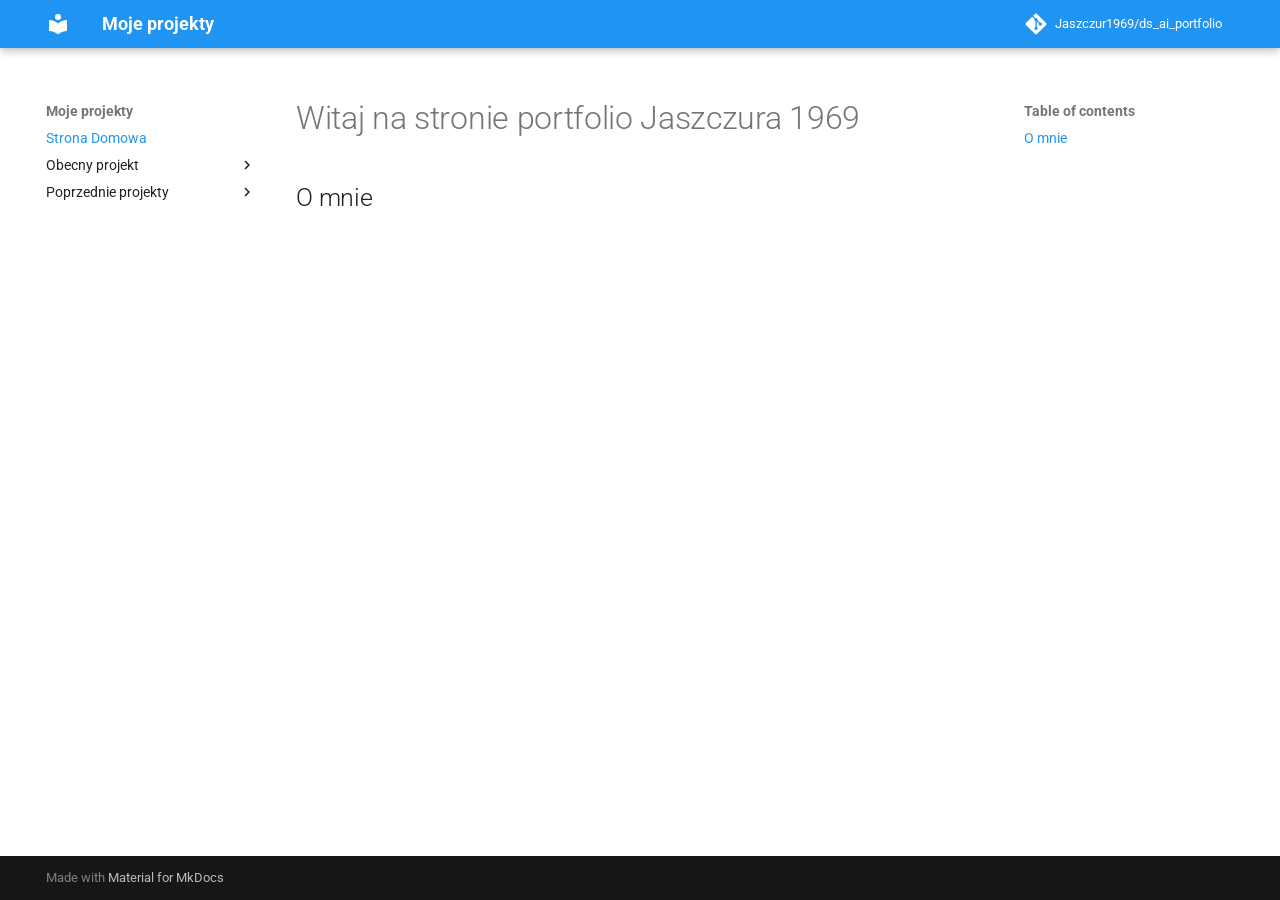
==== commit 9956c94e: "Deployed 9142fa8 with MkDocs version: 1.6.1" ====
--- a/index.html
+++ b/index.html
@@ -1,7 +1,4 @@
-
-<!doctype html>
-<html lang="en" class="no-js">
-  <head>
+<!DOCTYPE html><html lang="en" class="no-js"><head>
     
       <meta charset="utf-8">
       <meta name="viewport" content="width=device-width,initial-scale=1">
@@ -45,7 +42,7 @@
         
         
         <link rel="preconnect" href="https://fonts.gstatic.com" crossorigin>
-        <link rel="stylesheet" href="https://fonts.googleapis.com/css?family=Roboto:300,300i,400,400i,700,700i%7CRoboto+Mono:400,400i,700,700i&display=fallback">
+        <link rel="stylesheet" href="https://fonts.googleapis.com/css?family=Roboto:300,300i,400,400i,700,700i%7CRoboto+Mono:400,400i,700,700i&amp;display=fallback">
         <style>:root{--md-text-font:"Roboto";--md-code-font:"Roboto Mono"}</style>
       
     
@@ -57,7 +54,17 @@
     
     
     
-  </head>
+  <link href="assets/stylesheets/glightbox.min.css" rel="stylesheet"><script src="assets/javascripts/glightbox.min.js"></script><style id="glightbox-style">
+            html.glightbox-open { overflow: initial; height: 100%; }
+            .gslide-title { margin-top: 0px; user-select: text; }
+            .gslide-desc { color: #666; user-select: text; }
+            .gslide-image img { background: white; }
+            .gscrollbar-fixer { padding-right: 15px; }
+            .gdesc-inner { font-size: 0.75rem; }
+            body[data-md-color-scheme="slate"] .gdesc-inner { background: var(--md-default-bg-color); }
+            body[data-md-color-scheme="slate"] .gslide-title { color: var(--md-default-fg-color); }
+            body[data-md-color-scheme="slate"] .gslide-desc { color: var(--md-default-fg-color); }
+        </style></head>
   
   
     
@@ -93,12 +100,12 @@
     <a href="." title="Moje projekty" class="md-header__button md-logo" aria-label="Moje projekty" data-md-component="logo">
       
   
-  <svg xmlns="http://www.w3.org/2000/svg" viewBox="0 0 24 24"><path d="M12 8a3 3 0 0 0 3-3 3 3 0 0 0-3-3 3 3 0 0 0-3 3 3 3 0 0 0 3 3m0 3.54C9.64 9.35 6.5 8 3 8v11c3.5 0 6.64 1.35 9 3.54 2.36-2.19 5.5-3.54 9-3.54V8c-3.5 0-6.64 1.35-9 3.54"/></svg>
+  <svg xmlns="http://www.w3.org/2000/svg" viewBox="0 0 24 24"><path d="M12 8a3 3 0 0 0 3-3 3 3 0 0 0-3-3 3 3 0 0 0-3 3 3 3 0 0 0 3 3m0 3.54C9.64 9.35 6.5 8 3 8v11c3.5 0 6.64 1.35 9 3.54 2.36-2.19 5.5-3.54 9-3.54V8c-3.5 0-6.64 1.35-9 3.54"></path></svg>
 
     </a>
     <label class="md-header__button md-icon" for="__drawer">
       
-      <svg xmlns="http://www.w3.org/2000/svg" viewBox="0 0 24 24"><path d="M3 6h18v2H3zm0 5h18v2H3zm0 5h18v2H3z"/></svg>
+      <svg xmlns="http://www.w3.org/2000/svg" viewBox="0 0 24 24"><path d="M3 6h18v2H3zm0 5h18v2H3zm0 5h18v2H3z"></path></svg>
     </label>
     <div class="md-header__title" data-md-component="header-title">
       <div class="md-header__ellipsis">
@@ -122,52 +129,12 @@
     
     
     
-      
-      
-        <label class="md-header__button md-icon" for="__search">
-          
-          <svg xmlns="http://www.w3.org/2000/svg" viewBox="0 0 24 24"><path d="M9.5 3A6.5 6.5 0 0 1 16 9.5c0 1.61-.59 3.09-1.56 4.23l.27.27h.79l5 5-1.5 1.5-5-5v-.79l-.27-.27A6.52 6.52 0 0 1 9.5 16 6.5 6.5 0 0 1 3 9.5 6.5 6.5 0 0 1 9.5 3m0 2C7 5 5 7 5 9.5S7 14 9.5 14 14 12 14 9.5 12 5 9.5 5"/></svg>
-        </label>
-        <div class="md-search" data-md-component="search" role="dialog">
-  <label class="md-search__overlay" for="__search"></label>
-  <div class="md-search__inner" role="search">
-    <form class="md-search__form" name="search">
-      <input type="text" class="md-search__input" name="query" aria-label="Search" placeholder="Search" autocapitalize="off" autocorrect="off" autocomplete="off" spellcheck="false" data-md-component="search-query" required>
-      <label class="md-search__icon md-icon" for="__search">
-        
-        <svg xmlns="http://www.w3.org/2000/svg" viewBox="0 0 24 24"><path d="M9.5 3A6.5 6.5 0 0 1 16 9.5c0 1.61-.59 3.09-1.56 4.23l.27.27h.79l5 5-1.5 1.5-5-5v-.79l-.27-.27A6.52 6.52 0 0 1 9.5 16 6.5 6.5 0 0 1 3 9.5 6.5 6.5 0 0 1 9.5 3m0 2C7 5 5 7 5 9.5S7 14 9.5 14 14 12 14 9.5 12 5 9.5 5"/></svg>
-        
-        <svg xmlns="http://www.w3.org/2000/svg" viewBox="0 0 24 24"><path d="M20 11v2H8l5.5 5.5-1.42 1.42L4.16 12l7.92-7.92L13.5 5.5 8 11z"/></svg>
-      </label>
-      <nav class="md-search__options" aria-label="Search">
-        
-        <button type="reset" class="md-search__icon md-icon" title="Clear" aria-label="Clear" tabindex="-1">
-          
-          <svg xmlns="http://www.w3.org/2000/svg" viewBox="0 0 24 24"><path d="M19 6.41 17.59 5 12 10.59 6.41 5 5 6.41 10.59 12 5 17.59 6.41 19 12 13.41 17.59 19 19 17.59 13.41 12z"/></svg>
-        </button>
-      </nav>
-      
-    </form>
-    <div class="md-search__output">
-      <div class="md-search__scrollwrap" tabindex="0" data-md-scrollfix>
-        <div class="md-search-result" data-md-component="search-result">
-          <div class="md-search-result__meta">
-            Initializing search
-          </div>
-          <ol class="md-search-result__list" role="presentation"></ol>
-        </div>
-      </div>
-    </div>
-  </div>
-</div>
-      
-    
     
       <div class="md-header__source">
         <a href="https://github.com/Jaszczur1969/ds_ai_portfolio.git" title="Go to repository" class="md-source" data-md-component="source">
   <div class="md-source__icon md-icon">
     
-    <svg xmlns="http://www.w3.org/2000/svg" viewBox="0 0 448 512"><!--! Font Awesome Free 7.0.0 by @fontawesome - https://fontawesome.com License - https://fontawesome.com/license/free (Icons: CC BY 4.0, Fonts: SIL OFL 1.1, Code: MIT License) Copyright 2025 Fonticons, Inc.--><path fill="currentColor" d="M439.6 236.1 244 40.5c-5.4-5.5-12.8-8.5-20.4-8.5s-15 3-20.4 8.4L162.5 81l51.5 51.5c27.1-9.1 52.7 16.8 43.4 43.7l49.7 49.7c34.2-11.8 61.2 31 35.5 56.7-26.5 26.5-70.2-2.9-56-37.3L240.3 199v121.9c25.3 12.5 22.3 41.8 9.1 55-6.4 6.4-15.2 10.1-24.3 10.1s-17.8-3.6-24.3-10.1c-17.6-17.6-11.1-46.9 11.2-56v-123c-20.8-8.5-24.6-30.7-18.6-45L142.6 101 8.5 235.1C3 240.6 0 247.9 0 255.5s3 15 8.5 20.4l195.6 195.7c5.4 5.4 12.7 8.4 20.4 8.4s15-3 20.4-8.4l194.7-194.7c5.4-5.4 8.4-12.8 8.4-20.4s-3-15-8.4-20.4"/></svg>
+    <svg xmlns="http://www.w3.org/2000/svg" viewBox="0 0 448 512"><!--! Font Awesome Free 7.0.0 by @fontawesome - https://fontawesome.com License - https://fontawesome.com/license/free (Icons: CC BY 4.0, Fonts: SIL OFL 1.1, Code: MIT License) Copyright 2025 Fonticons, Inc.--><path fill="currentColor" d="M439.6 236.1 244 40.5c-5.4-5.5-12.8-8.5-20.4-8.5s-15 3-20.4 8.4L162.5 81l51.5 51.5c27.1-9.1 52.7 16.8 43.4 43.7l49.7 49.7c34.2-11.8 61.2 31 35.5 56.7-26.5 26.5-70.2-2.9-56-37.3L240.3 199v121.9c25.3 12.5 22.3 41.8 9.1 55-6.4 6.4-15.2 10.1-24.3 10.1s-17.8-3.6-24.3-10.1c-17.6-17.6-11.1-46.9 11.2-56v-123c-20.8-8.5-24.6-30.7-18.6-45L142.6 101 8.5 235.1C3 240.6 0 247.9 0 255.5s3 15 8.5 20.4l195.6 195.7c5.4 5.4 12.7 8.4 20.4 8.4s15-3 20.4-8.4l194.7-194.7c5.4-5.4 8.4-12.8 8.4-20.4s-3-15-8.4-20.4"></path></svg>
   </div>
   <div class="md-source__repository">
     Jaszczur1969/ds_ai_portfolio
@@ -191,7 +158,7 @@
           
             
               
-              <div class="md-sidebar md-sidebar--primary" data-md-component="sidebar" data-md-type="navigation" >
+              <div class="md-sidebar md-sidebar--primary" data-md-component="sidebar" data-md-type="navigation">
                 <div class="md-sidebar__scrollwrap">
                   <div class="md-sidebar__inner">
                     
@@ -203,7 +170,7 @@
     <a href="." title="Moje projekty" class="md-nav__button md-logo" aria-label="Moje projekty" data-md-component="logo">
       
   
-  <svg xmlns="http://www.w3.org/2000/svg" viewBox="0 0 24 24"><path d="M12 8a3 3 0 0 0 3-3 3 3 0 0 0-3-3 3 3 0 0 0-3 3 3 3 0 0 0 3 3m0 3.54C9.64 9.35 6.5 8 3 8v11c3.5 0 6.64 1.35 9 3.54 2.36-2.19 5.5-3.54 9-3.54V8c-3.5 0-6.64 1.35-9 3.54"/></svg>
+  <svg xmlns="http://www.w3.org/2000/svg" viewBox="0 0 24 24"><path d="M12 8a3 3 0 0 0 3-3 3 3 0 0 0-3-3 3 3 0 0 0-3 3 3 3 0 0 0 3 3m0 3.54C9.64 9.35 6.5 8 3 8v11c3.5 0 6.64 1.35 9 3.54 2.36-2.19 5.5-3.54 9-3.54V8c-3.5 0-6.64 1.35-9 3.54"></path></svg>
 
     </a>
     Moje projekty
@@ -213,7 +180,7 @@
       <a href="https://github.com/Jaszczur1969/ds_ai_portfolio.git" title="Go to repository" class="md-source" data-md-component="source">
   <div class="md-source__icon md-icon">
     
-    <svg xmlns="http://www.w3.org/2000/svg" viewBox="0 0 448 512"><!--! Font Awesome Free 7.0.0 by @fontawesome - https://fontawesome.com License - https://fontawesome.com/license/free (Icons: CC BY 4.0, Fonts: SIL OFL 1.1, Code: MIT License) Copyright 2025 Fonticons, Inc.--><path fill="currentColor" d="M439.6 236.1 244 40.5c-5.4-5.5-12.8-8.5-20.4-8.5s-15 3-20.4 8.4L162.5 81l51.5 51.5c27.1-9.1 52.7 16.8 43.4 43.7l49.7 49.7c34.2-11.8 61.2 31 35.5 56.7-26.5 26.5-70.2-2.9-56-37.3L240.3 199v121.9c25.3 12.5 22.3 41.8 9.1 55-6.4 6.4-15.2 10.1-24.3 10.1s-17.8-3.6-24.3-10.1c-17.6-17.6-11.1-46.9 11.2-56v-123c-20.8-8.5-24.6-30.7-18.6-45L142.6 101 8.5 235.1C3 240.6 0 247.9 0 255.5s3 15 8.5 20.4l195.6 195.7c5.4 5.4 12.7 8.4 20.4 8.4s15-3 20.4-8.4l194.7-194.7c5.4-5.4 8.4-12.8 8.4-20.4s-3-15-8.4-20.4"/></svg>
+    <svg xmlns="http://www.w3.org/2000/svg" viewBox="0 0 448 512"><!--! Font Awesome Free 7.0.0 by @fontawesome - https://fontawesome.com License - https://fontawesome.com/license/free (Icons: CC BY 4.0, Fonts: SIL OFL 1.1, Code: MIT License) Copyright 2025 Fonticons, Inc.--><path fill="currentColor" d="M439.6 236.1 244 40.5c-5.4-5.5-12.8-8.5-20.4-8.5s-15 3-20.4 8.4L162.5 81l51.5 51.5c27.1-9.1 52.7 16.8 43.4 43.7l49.7 49.7c34.2-11.8 61.2 31 35.5 56.7-26.5 26.5-70.2-2.9-56-37.3L240.3 199v121.9c25.3 12.5 22.3 41.8 9.1 55-6.4 6.4-15.2 10.1-24.3 10.1s-17.8-3.6-24.3-10.1c-17.6-17.6-11.1-46.9 11.2-56v-123c-20.8-8.5-24.6-30.7-18.6-45L142.6 101 8.5 235.1C3 240.6 0 247.9 0 255.5s3 15 8.5 20.4l195.6 195.7c5.4 5.4 12.7 8.4 20.4 8.4s15-3 20.4-8.4l194.7-194.7c5.4-5.4 8.4-12.8 8.4-20.4s-3-15-8.4-20.4"></path></svg>
   </div>
   <div class="md-source__repository">
     Jaszczur1969/ds_ai_portfolio
@@ -311,7 +278,7 @@
       
         
         
-        <input class="md-nav__toggle md-toggle " type="checkbox" id="__nav_2" >
+        <input class="md-nav__toggle md-toggle " type="checkbox" id="__nav_2">
         
           
           <label class="md-nav__link" for="__nav_2" id="__nav_2_label" tabindex="0">
@@ -357,29 +324,6 @@
 
               
             
-              
-                
-  
-  
-  
-  
-    <li class="md-nav__item">
-      <a href="Titanic/" class="md-nav__link">
-        
-  
-  
-  <span class="md-ellipsis">
-    Titanic
-    
-  </span>
-  
-
-      </a>
-    </li>
-  
-
-              
-            
           </ul>
         </nav>
       
@@ -402,7 +346,7 @@
       
         
         
-        <input class="md-nav__toggle md-toggle " type="checkbox" id="__nav_3" >
+        <input class="md-nav__toggle md-toggle " type="checkbox" id="__nav_3">
         
           
           <label class="md-nav__link" for="__nav_3" id="__nav_3_label" tabindex="0">
@@ -437,7 +381,53 @@
   
   
   <span class="md-ellipsis">
-    Iris
+    EDA - Iris (PL)
+    
+  </span>
+  
+
+      </a>
+    </li>
+  
+
+              
+            
+              
+                
+  
+  
+  
+  
+    <li class="md-nav__item">
+      <a href="Titanic/" class="md-nav__link">
+        
+  
+  
+  <span class="md-ellipsis">
+    EDA - Titanic (PL)
+    
+  </span>
+  
+
+      </a>
+    </li>
+  
+
+              
+            
+              
+                
+  
+  
+  
+  
+    <li class="md-nav__item">
+      <a href="Insurance%20predictor/" class="md-nav__link">
+        
+  
+  
+  <span class="md-ellipsis">
+    Insurance predictor (EN)
     
   </span>
   
@@ -463,7 +453,7 @@
             
             
               
-              <div class="md-sidebar md-sidebar--secondary" data-md-component="sidebar" data-md-type="toc" >
+              <div class="md-sidebar md-sidebar--secondary" data-md-component="sidebar" data-md-type="toc">
                 <div class="md-sidebar__scrollwrap">
                   <div class="md-sidebar__inner">
                     
@@ -565,5 +555,7 @@
       <script src="assets/javascripts/bundle.92b07e13.min.js"></script>
       
     
-  </body>
-</html>+  
+<script id="init-glightbox">const lightbox = GLightbox({"touchNavigation": true, "loop": false, "zoomable": true, "draggable": true, "openEffect": "zoom", "closeEffect": "zoom", "slideEffect": "slide"});
+document$.subscribe(()=>{ lightbox.reload(); });
+</script></body></html>
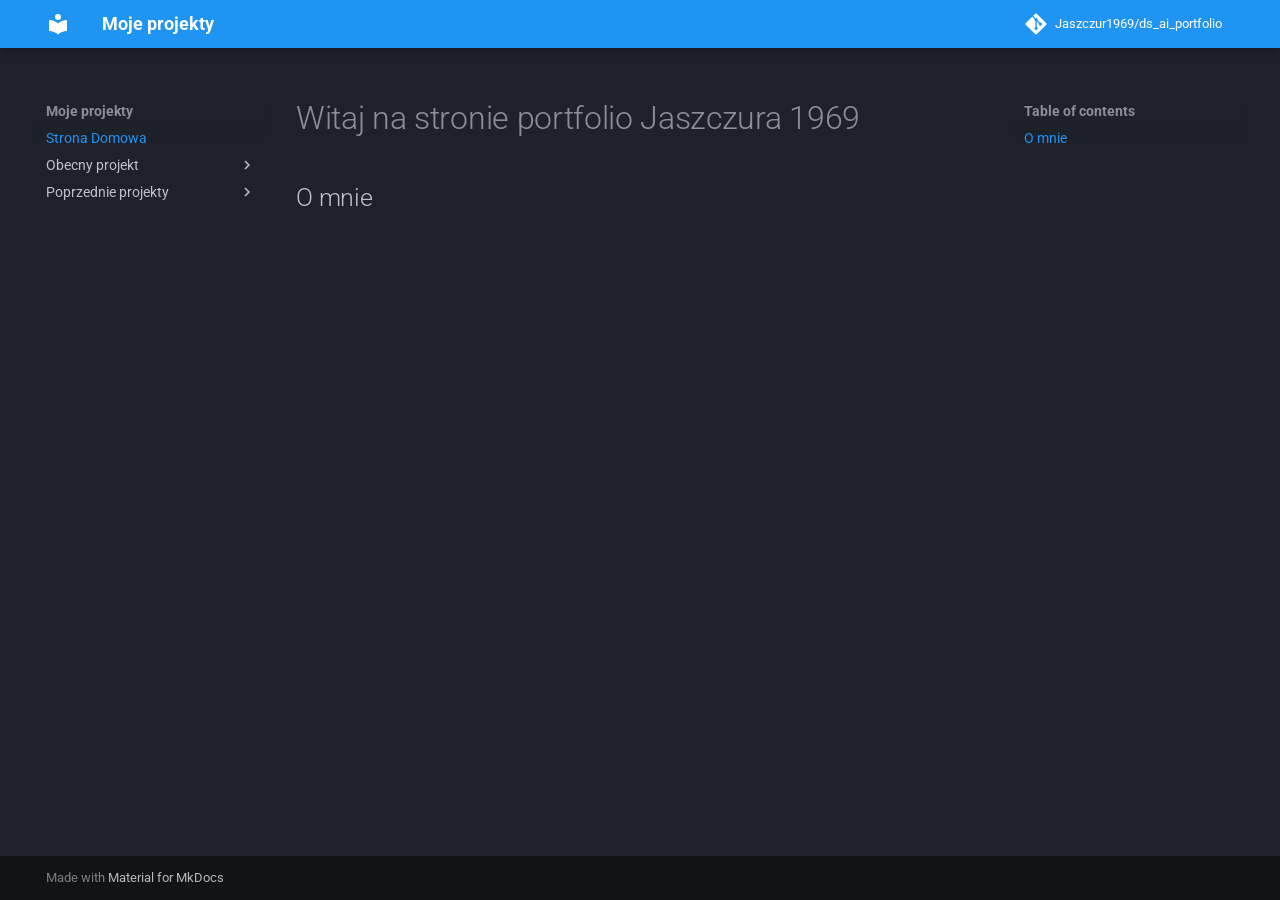
==== commit c10c68c1: "Deployed 60133f9 with MkDocs version: 1.6.1" ====
--- a/index.html
+++ b/index.html
@@ -46,6 +46,8 @@
         <style>:root{--md-text-font:"Roboto";--md-code-font:"Roboto Mono"}</style>
       
     
+    
+      <link rel="stylesheet" href="css/extra.css">
     
     <script>__md_scope=new URL(".",location),__md_hash=e=>[...e].reduce(((e,_)=>(e<<5)-e+_.charCodeAt(0)),0),__md_get=(e,_=localStorage,t=__md_scope)=>JSON.parse(_.getItem(t.pathname+"."+e)),__md_set=(e,_,t=localStorage,a=__md_scope)=>{try{t.setItem(a.pathname+"."+e,JSON.stringify(_))}catch(e){}}</script>
     
@@ -69,10 +71,12 @@
   
     
     
-    
-    
-    
-    <body dir="ltr" data-md-color-scheme="default" data-md-color-primary="blue" data-md-color-accent="indigo">
+      
+    
+    
+    
+    
+    <body dir="ltr" data-md-color-scheme="slate" data-md-color-primary="blue" data-md-color-accent="indigo">
   
     
     <input class="md-toggle" data-md-toggle="drawer" type="checkbox" id="__drawer" autocomplete="off">
@@ -125,7 +129,19 @@
     </div>
     
       
-    
+        <form class="md-header__option" data-md-component="palette">
+  
+    
+    
+    
+    <input class="md-option" data-md-color-media="" data-md-color-scheme="slate" data-md-color-primary="blue" data-md-color-accent="indigo" aria-hidden="true" type="radio" name="__palette" id="__palette_0">
+    
+  
+</form>
+      
+    
+    
+      <script>var palette=__md_get("__palette");if(palette&&palette.color){if("(prefers-color-scheme)"===palette.color.media){var media=matchMedia("(prefers-color-scheme: light)"),input=document.querySelector(media.matches?"[data-md-color-media='(prefers-color-scheme: light)']":"[data-md-color-media='(prefers-color-scheme: dark)']");palette.color.media=input.getAttribute("data-md-color-media"),palette.color.scheme=input.getAttribute("data-md-color-scheme"),palette.color.primary=input.getAttribute("data-md-color-primary"),palette.color.accent=input.getAttribute("data-md-color-accent")}for(var[key,value]of Object.entries(palette.color))document.body.setAttribute("data-md-color-"+key,value)}</script>
     
     
     
@@ -376,35 +392,35 @@
   
   
     <li class="md-nav__item">
+      <a href="Titanic/" class="md-nav__link">
+        
+  
+  
+  <span class="md-ellipsis">
+    EDA - Titanic (PL)
+    
+  </span>
+  
+
+      </a>
+    </li>
+  
+
+              
+            
+              
+                
+  
+  
+  
+  
+    <li class="md-nav__item">
       <a href="Iris/" class="md-nav__link">
         
   
   
   <span class="md-ellipsis">
     EDA - Iris (PL)
-    
-  </span>
-  
-
-      </a>
-    </li>
-  
-
-              
-            
-              
-                
-  
-  
-  
-  
-    <li class="md-nav__item">
-      <a href="Titanic/" class="md-nav__link">
-        
-  
-  
-  <span class="md-ellipsis">
-    EDA - Titanic (PL)
     
   </span>
   
@@ -428,6 +444,52 @@
   
   <span class="md-ellipsis">
     Insurance predictor (EN)
+    
+  </span>
+  
+
+      </a>
+    </li>
+  
+
+              
+            
+              
+                
+  
+  
+  
+  
+    <li class="md-nav__item">
+      <a href="Time2Run/" class="md-nav__link">
+        
+  
+  
+  <span class="md-ellipsis">
+    Time2Run (EN)
+    
+  </span>
+  
+
+      </a>
+    </li>
+  
+
+              
+            
+              
+                
+  
+  
+  
+  
+    <li class="md-nav__item">
+      <a href="Friend%20Seeker/" class="md-nav__link">
+        
+  
+  
+  <span class="md-ellipsis">
+    Friend Seeker
     
   </span>
   
--- a/css/extra.css
+++ b/css/extra.css
@@ -0,0 +1,22 @@
+.button-link {
+  display: inline-block;
+  padding: 12px 24px;
+  background-color: #3f51b5; /* kolor przycisku */
+  color: white !important;
+  border-radius: 8px;
+  text-decoration: none;
+  font-weight: 600;
+  font-size: 16px;
+  transition: background 0.3s ease;
+  box-shadow: 0 4px 6px rgba(0,0,0,0.2);
+}
+
+.button-link:hover {
+  background-color: #303f9f;
+}
+
+.section-divider {
+  border: none;
+  border-top: 2px dashed #888;
+  margin: 2em 0;
+}
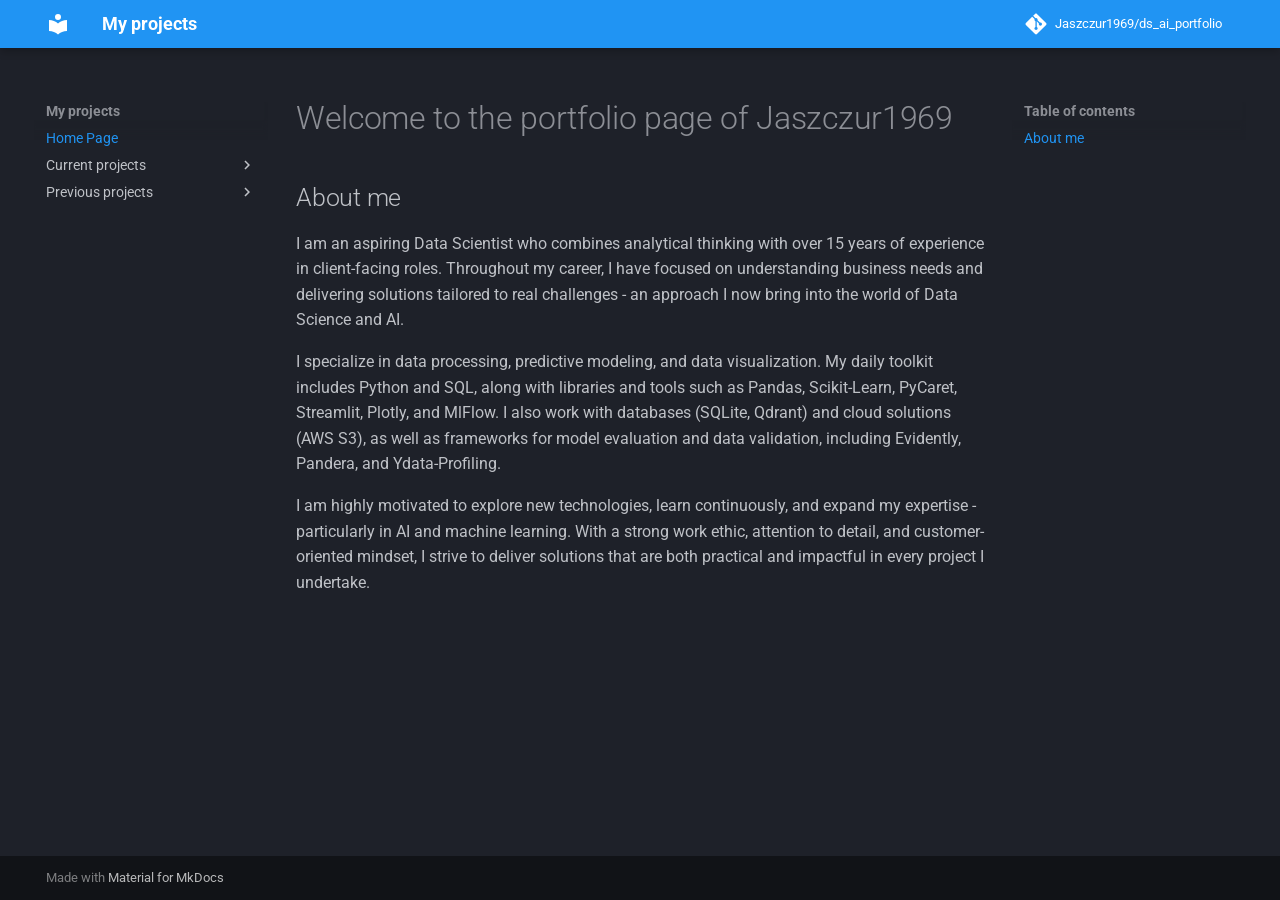
==== commit 989a703b: "Deployed 48a0c61 with MkDocs version: 1.6.1" ====
--- a/index.html
+++ b/index.html
@@ -3,7 +3,7 @@
       <meta charset="utf-8">
       <meta name="viewport" content="width=device-width,initial-scale=1">
       
-        <meta name="description" content="Portfolio moich projektów z Data Science i AI!">
+        <meta name="description" content="See my Data Science and AI projects portfolio!">
       
       
         <meta name="author" content="Jaszczur1969">
@@ -21,7 +21,7 @@
     
     
       
-        <title>Moje projekty</title>
+        <title>My projects</title>
       
     
     
@@ -85,7 +85,7 @@
     <div data-md-component="skip">
       
         
-        <a href="#witaj-na-stronie-portfolio-jaszczura-1969" class="md-skip">
+        <a href="#welcome-to-the-portfolio-page-of-jaszczur1969" class="md-skip">
           Skip to content
         </a>
       
@@ -101,7 +101,7 @@
 
 <header class="md-header md-header--shadow" data-md-component="header">
   <nav class="md-header__inner md-grid" aria-label="Header">
-    <a href="." title="Moje projekty" class="md-header__button md-logo" aria-label="Moje projekty" data-md-component="logo">
+    <a href="." title="My projects" class="md-header__button md-logo" aria-label="My projects" data-md-component="logo">
       
   
   <svg xmlns="http://www.w3.org/2000/svg" viewBox="0 0 24 24"><path d="M12 8a3 3 0 0 0 3-3 3 3 0 0 0-3-3 3 3 0 0 0-3 3 3 3 0 0 0 3 3m0 3.54C9.64 9.35 6.5 8 3 8v11c3.5 0 6.64 1.35 9 3.54 2.36-2.19 5.5-3.54 9-3.54V8c-3.5 0-6.64 1.35-9 3.54"></path></svg>
@@ -115,13 +115,13 @@
       <div class="md-header__ellipsis">
         <div class="md-header__topic">
           <span class="md-ellipsis">
-            Moje projekty
+            My projects
           </span>
         </div>
         <div class="md-header__topic" data-md-component="header-topic">
           <span class="md-ellipsis">
             
-              Strona Domowa
+              Home Page
             
           </span>
         </div>
@@ -183,13 +183,13 @@
 
 <nav class="md-nav md-nav--primary" aria-label="Navigation" data-md-level="0">
   <label class="md-nav__title" for="__drawer">
-    <a href="." title="Moje projekty" class="md-nav__button md-logo" aria-label="Moje projekty" data-md-component="logo">
+    <a href="." title="My projects" class="md-nav__button md-logo" aria-label="My projects" data-md-component="logo">
       
   
   <svg xmlns="http://www.w3.org/2000/svg" viewBox="0 0 24 24"><path d="M12 8a3 3 0 0 0 3-3 3 3 0 0 0-3-3 3 3 0 0 0-3 3 3 3 0 0 0 3 3m0 3.54C9.64 9.35 6.5 8 3 8v11c3.5 0 6.64 1.35 9 3.54 2.36-2.19 5.5-3.54 9-3.54V8c-3.5 0-6.64 1.35-9 3.54"></path></svg>
 
     </a>
-    Moje projekty
+    My projects
   </label>
   
     <div class="md-nav__source">
@@ -227,7 +227,7 @@
   
   
   <span class="md-ellipsis">
-    Strona Domowa
+    Home Page
     
   </span>
   
@@ -240,7 +240,7 @@
   
   
   <span class="md-ellipsis">
-    Strona Domowa
+    Home Page
     
   </span>
   
@@ -263,9 +263,9 @@
     <ul class="md-nav__list" data-md-component="toc" data-md-scrollfix>
       
         <li class="md-nav__item">
-  <a href="#o-mnie" class="md-nav__link">
+  <a href="#about-me" class="md-nav__link">
     <span class="md-ellipsis">
-      O mnie
+      About me
     </span>
   </a>
   
@@ -302,7 +302,7 @@
   
   
   <span class="md-ellipsis">
-    Obecny projekt
+    Current projects
     
   </span>
   
@@ -313,7 +313,7 @@
         <nav class="md-nav" data-md-level="1" aria-labelledby="__nav_2_label" aria-expanded="false">
           <label class="md-nav__title" for="__nav_2">
             <span class="md-nav__icon md-icon"></span>
-            Obecny projekt
+            Current projects
           </label>
           <ul class="md-nav__list" data-md-scrollfix>
             
@@ -370,7 +370,7 @@
   
   
   <span class="md-ellipsis">
-    Poprzednie projekty
+    Previous projects
     
   </span>
   
@@ -381,7 +381,7 @@
         <nav class="md-nav" data-md-level="1" aria-labelledby="__nav_3_label" aria-expanded="false">
           <label class="md-nav__title" for="__nav_3">
             <span class="md-nav__icon md-icon"></span>
-            Poprzednie projekty
+            Previous projects
           </label>
           <ul class="md-nav__list" data-md-scrollfix>
             
@@ -489,7 +489,7 @@
   
   
   <span class="md-ellipsis">
-    Friend Seeker
+    Friend Seeker (PL)
     
   </span>
   
@@ -534,9 +534,9 @@
     <ul class="md-nav__list" data-md-component="toc" data-md-scrollfix>
       
         <li class="md-nav__item">
-  <a href="#o-mnie" class="md-nav__link">
+  <a href="#about-me" class="md-nav__link">
     <span class="md-ellipsis">
-      O mnie
+      About me
     </span>
   </a>
   
@@ -561,8 +561,11 @@
   
 
 
-<h1 id="witaj-na-stronie-portfolio-jaszczura-1969">Witaj na stronie portfolio Jaszczura 1969</h1>
-<h2 id="o-mnie">O mnie</h2>
+<h1 id="welcome-to-the-portfolio-page-of-jaszczur1969">Welcome to the portfolio page of Jaszczur1969</h1>
+<h2 id="about-me">About me</h2>
+<p>I am an aspiring Data Scientist who combines analytical thinking with over 15 years of experience in client-facing roles. Throughout my career, I have focused on understanding business needs and delivering solutions tailored to real challenges - an approach I now bring into the world of Data Science and AI.</p>
+<p>I specialize in data processing, predictive modeling, and data visualization. My daily toolkit includes Python and SQL, along with libraries and tools such as Pandas, Scikit-Learn, PyCaret, Streamlit, Plotly, and MlFlow. I also work with databases (SQLite, Qdrant) and cloud solutions (AWS S3), as well as frameworks for model evaluation and data validation, including Evidently, Pandera, and Ydata-Profiling.</p>
+<p>I am highly motivated to explore new technologies, learn continuously, and expand my expertise - particularly in AI and machine learning. With a strong work ethic, attention to detail, and customer-oriented mindset, I strive to deliver solutions that are both practical and impactful in every project I undertake.</p>
 
 
 
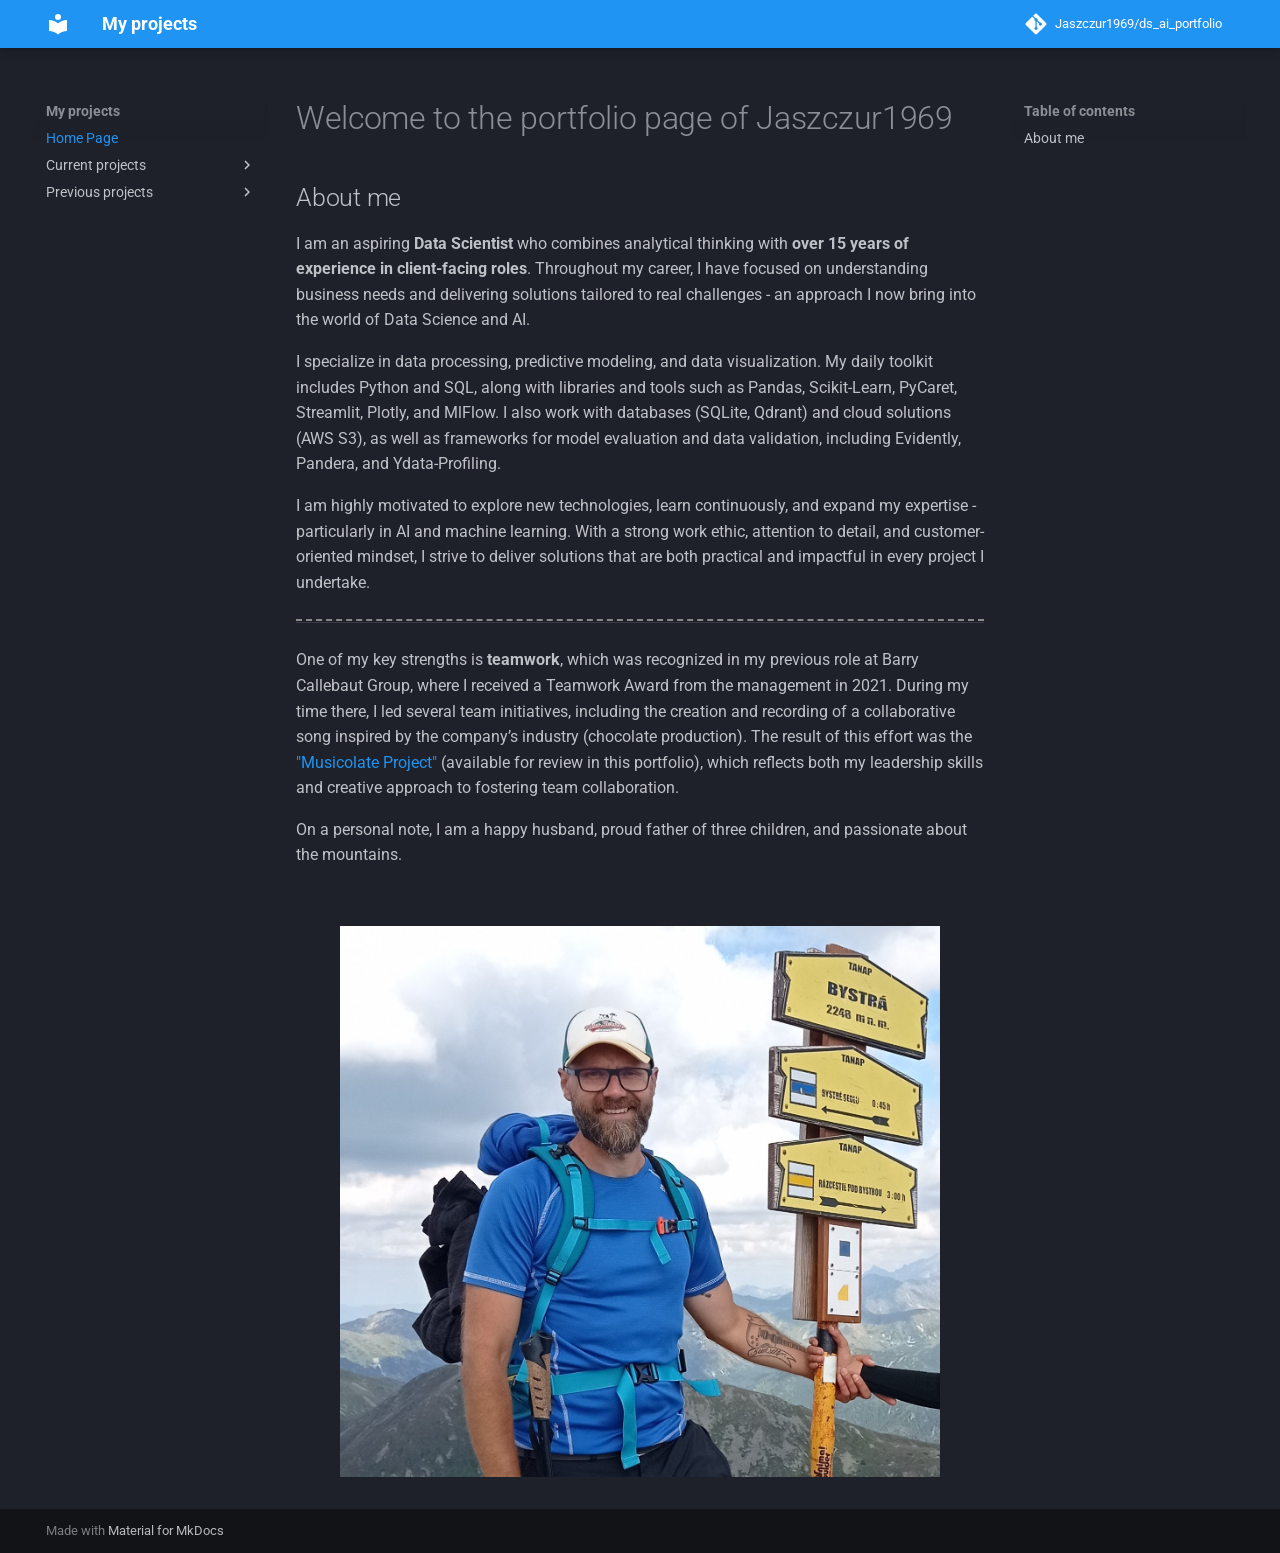
==== commit 50a9b535: "Deployed 4030282 with MkDocs version: 1.6.1" ====
--- a/index.html
+++ b/index.html
@@ -438,6 +438,29 @@
   
   
     <li class="md-nav__item">
+      <a href="EchoSummary%20Gold/" class="md-nav__link">
+        
+  
+  
+  <span class="md-ellipsis">
+    EchoSummary Gold (EN)
+    
+  </span>
+  
+
+      </a>
+    </li>
+  
+
+              
+            
+              
+                
+  
+  
+  
+  
+    <li class="md-nav__item">
       <a href="Insurance%20predictor/" class="md-nav__link">
         
   
@@ -495,6 +518,75 @@
   
 
       </a>
+    </li>
+  
+
+              
+            
+              
+                
+  
+  
+  
+  
+    
+    
+    
+    
+    
+    <li class="md-nav__item md-nav__item--nested">
+      
+        
+        
+        <input class="md-nav__toggle md-toggle " type="checkbox" id="__nav_3_7">
+        
+          
+          <label class="md-nav__link" for="__nav_3_7" id="__nav_3_7_label" tabindex="0">
+            
+  
+  
+  <span class="md-ellipsis">
+    Others
+    
+  </span>
+  
+
+            <span class="md-nav__icon md-icon"></span>
+          </label>
+        
+        <nav class="md-nav" data-md-level="2" aria-labelledby="__nav_3_7_label" aria-expanded="false">
+          <label class="md-nav__title" for="__nav_3_7">
+            <span class="md-nav__icon md-icon"></span>
+            Others
+          </label>
+          <ul class="md-nav__list" data-md-scrollfix>
+            
+              
+                
+  
+  
+  
+  
+    <li class="md-nav__item">
+      <a href="Musicolate%20project/" class="md-nav__link">
+        
+  
+  
+  <span class="md-ellipsis">
+    Musicolate project
+    
+  </span>
+  
+
+      </a>
+    </li>
+  
+
+              
+            
+          </ul>
+        </nav>
+      
     </li>
   
 
@@ -563,9 +655,17 @@
 
 <h1 id="welcome-to-the-portfolio-page-of-jaszczur1969">Welcome to the portfolio page of Jaszczur1969</h1>
 <h2 id="about-me">About me</h2>
-<p>I am an aspiring Data Scientist who combines analytical thinking with over 15 years of experience in client-facing roles. Throughout my career, I have focused on understanding business needs and delivering solutions tailored to real challenges - an approach I now bring into the world of Data Science and AI.</p>
+<p>I am an aspiring <strong>Data Scientist</strong> who combines analytical thinking with <strong>over 15 years of experience in client-facing roles</strong>. Throughout my career, I have focused on understanding business needs and delivering solutions tailored to real challenges - an approach I now bring into the world of Data Science and AI.</p>
 <p>I specialize in data processing, predictive modeling, and data visualization. My daily toolkit includes Python and SQL, along with libraries and tools such as Pandas, Scikit-Learn, PyCaret, Streamlit, Plotly, and MlFlow. I also work with databases (SQLite, Qdrant) and cloud solutions (AWS S3), as well as frameworks for model evaluation and data validation, including Evidently, Pandera, and Ydata-Profiling.</p>
 <p>I am highly motivated to explore new technologies, learn continuously, and expand my expertise - particularly in AI and machine learning. With a strong work ethic, attention to detail, and customer-oriented mindset, I strive to deliver solutions that are both practical and impactful in every project I undertake.</p>
+<hr class="section-divider">
+
+<p>One of my key strengths is <strong>teamwork</strong>, which was recognized in my previous role at Barry Callebaut Group, where I received a Teamwork Award from the management in 2021. During my time there, I led several team initiatives, including the creation and recording of a collaborative song inspired by the company’s industry (chocolate production). The result of this effort was the <a href="Musicolate%20project/">"Musicolate Project"</a> (available for review in this portfolio), which reflects both my leadership skills and creative approach to fostering team collaboration.</p>
+<p>On a personal note, I am a happy husband, proud father of three children, and passionate about the mountains.</p>
+<p><br></p>
+<div style="text-align: center;">
+    <a class="glightbox" data-type="image" data-width="auto" data-height="auto" href="Zdjecie_1.jpg" data-desc-position="bottom"><img src="Zdjecie_1.jpg" alt="Image" width="600"></a>
+</div>
 
 
 
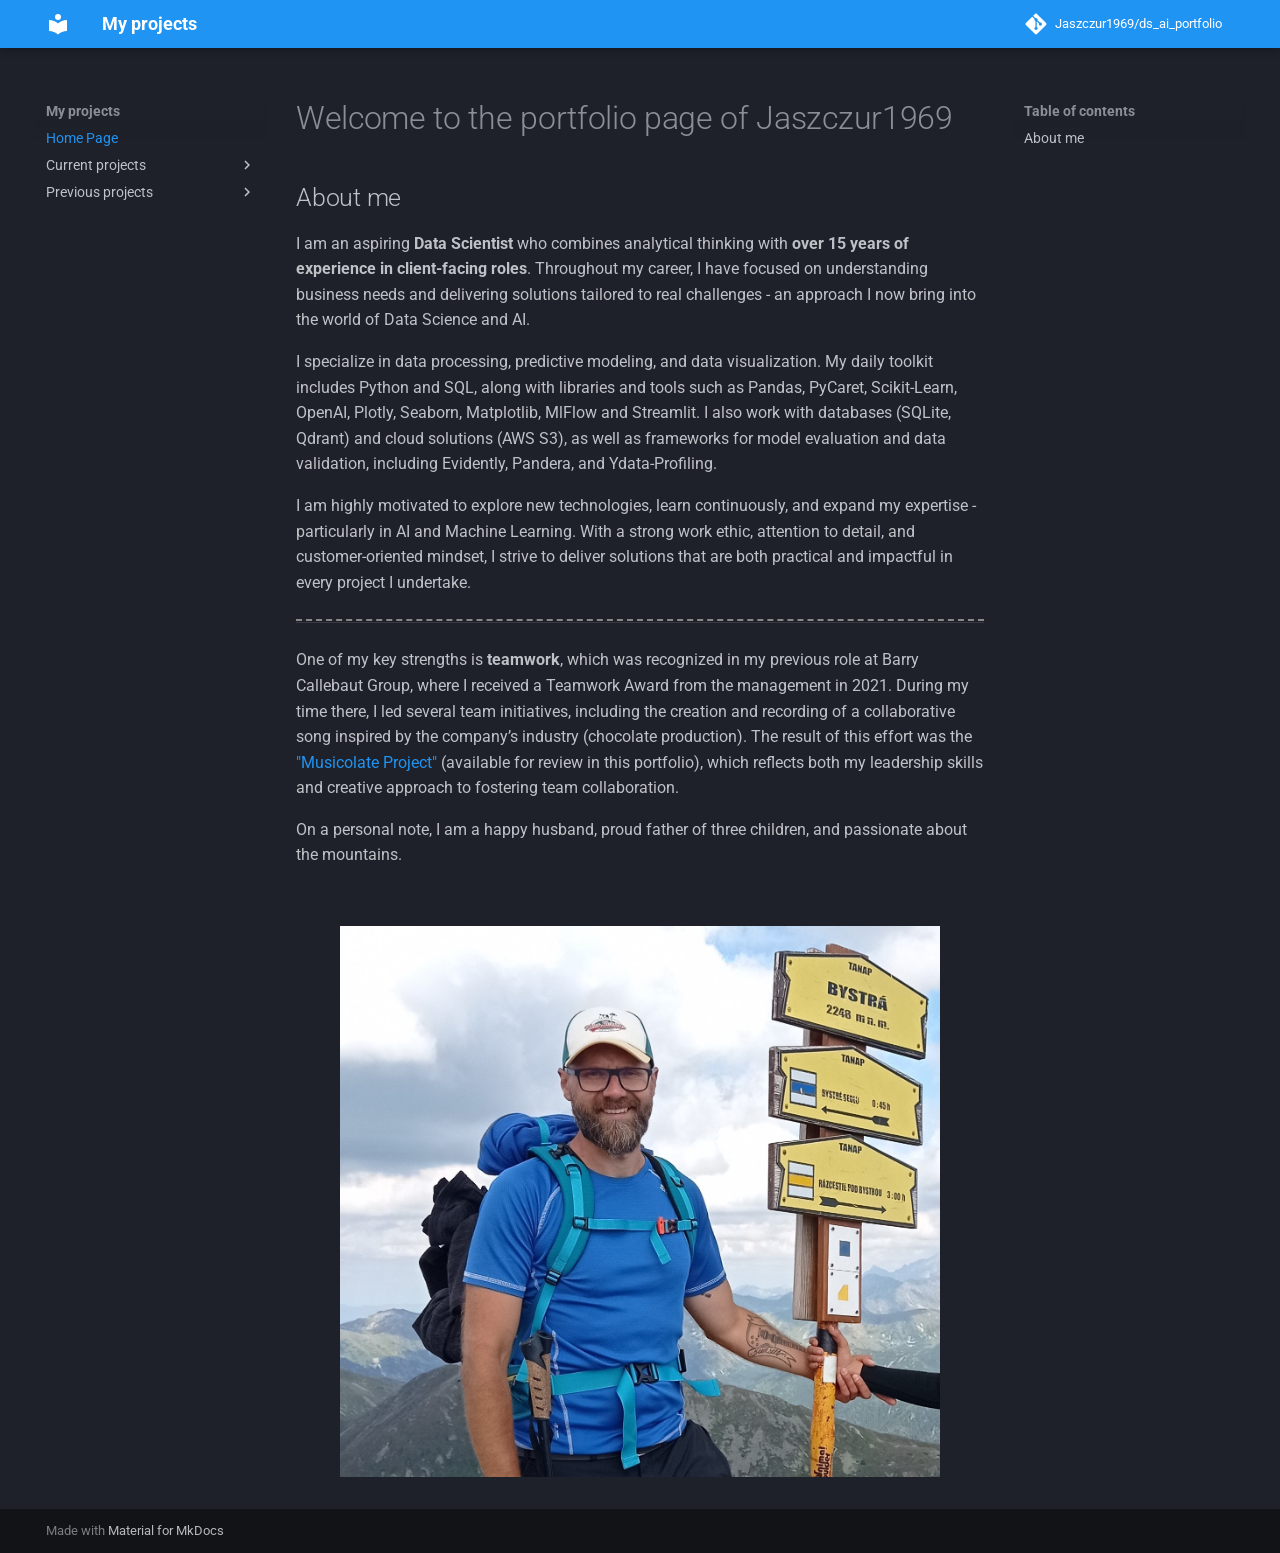
==== commit 0ed8de18: "Deployed 9b82209 with MkDocs version: 1.6.1" ====
--- a/index.html
+++ b/index.html
@@ -656,8 +656,8 @@
 <h1 id="welcome-to-the-portfolio-page-of-jaszczur1969">Welcome to the portfolio page of Jaszczur1969</h1>
 <h2 id="about-me">About me</h2>
 <p>I am an aspiring <strong>Data Scientist</strong> who combines analytical thinking with <strong>over 15 years of experience in client-facing roles</strong>. Throughout my career, I have focused on understanding business needs and delivering solutions tailored to real challenges - an approach I now bring into the world of Data Science and AI.</p>
-<p>I specialize in data processing, predictive modeling, and data visualization. My daily toolkit includes Python and SQL, along with libraries and tools such as Pandas, Scikit-Learn, PyCaret, Streamlit, Plotly, and MlFlow. I also work with databases (SQLite, Qdrant) and cloud solutions (AWS S3), as well as frameworks for model evaluation and data validation, including Evidently, Pandera, and Ydata-Profiling.</p>
-<p>I am highly motivated to explore new technologies, learn continuously, and expand my expertise - particularly in AI and machine learning. With a strong work ethic, attention to detail, and customer-oriented mindset, I strive to deliver solutions that are both practical and impactful in every project I undertake.</p>
+<p>I specialize in data processing, predictive modeling, and data visualization. My daily toolkit includes Python and SQL, along with libraries and tools such as Pandas, PyCaret, Scikit-Learn, OpenAI, Plotly, Seaborn, Matplotlib, MlFlow and Streamlit. I also work with databases (SQLite, Qdrant) and cloud solutions (AWS S3), as well as frameworks for model evaluation and data validation, including Evidently, Pandera, and Ydata-Profiling.</p>
+<p>I am highly motivated to explore new technologies, learn continuously, and expand my expertise - particularly in AI and Machine Learning. With a strong work ethic, attention to detail, and customer-oriented mindset, I strive to deliver solutions that are both practical and impactful in every project I undertake.</p>
 <hr class="section-divider">
 
 <p>One of my key strengths is <strong>teamwork</strong>, which was recognized in my previous role at Barry Callebaut Group, where I received a Teamwork Award from the management in 2021. During my time there, I led several team initiatives, including the creation and recording of a collaborative song inspired by the company’s industry (chocolate production). The result of this effort was the <a href="Musicolate%20project/">"Musicolate Project"</a> (available for review in this portfolio), which reflects both my leadership skills and creative approach to fostering team collaboration.</p>
